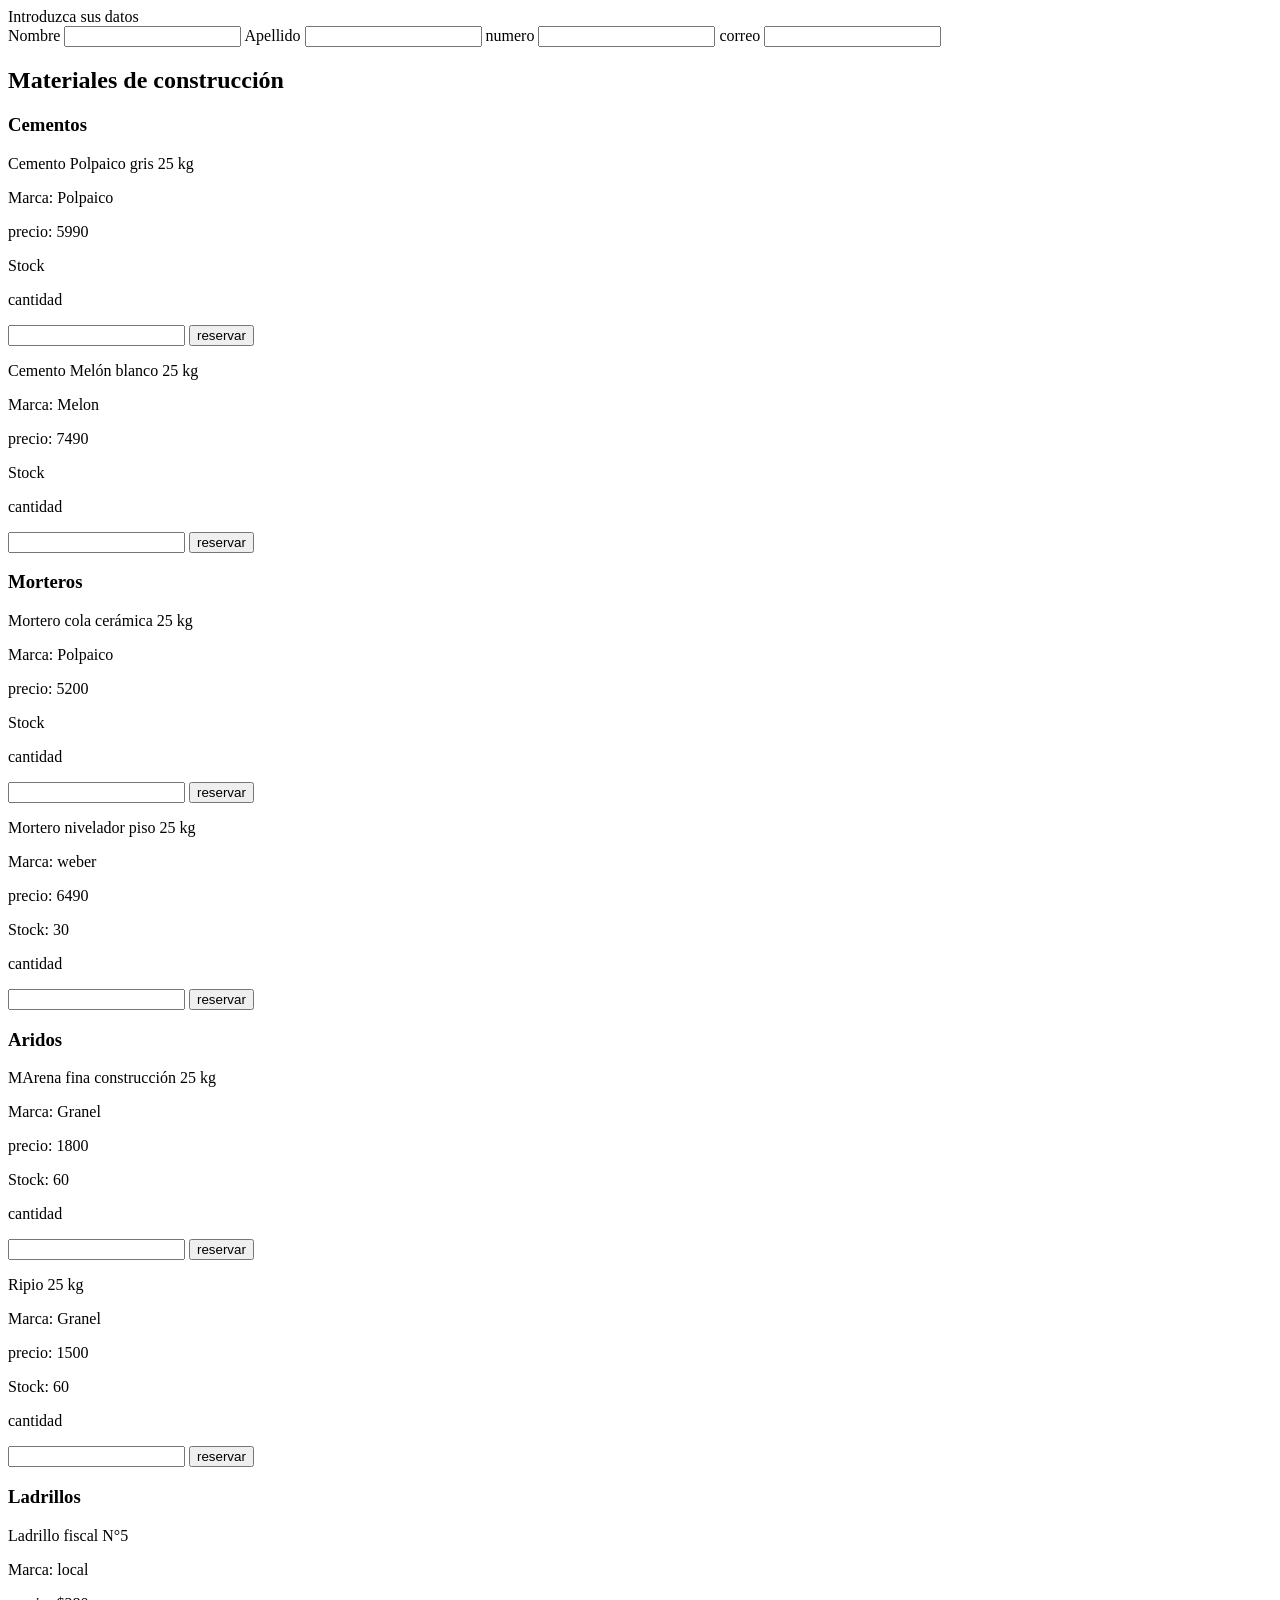
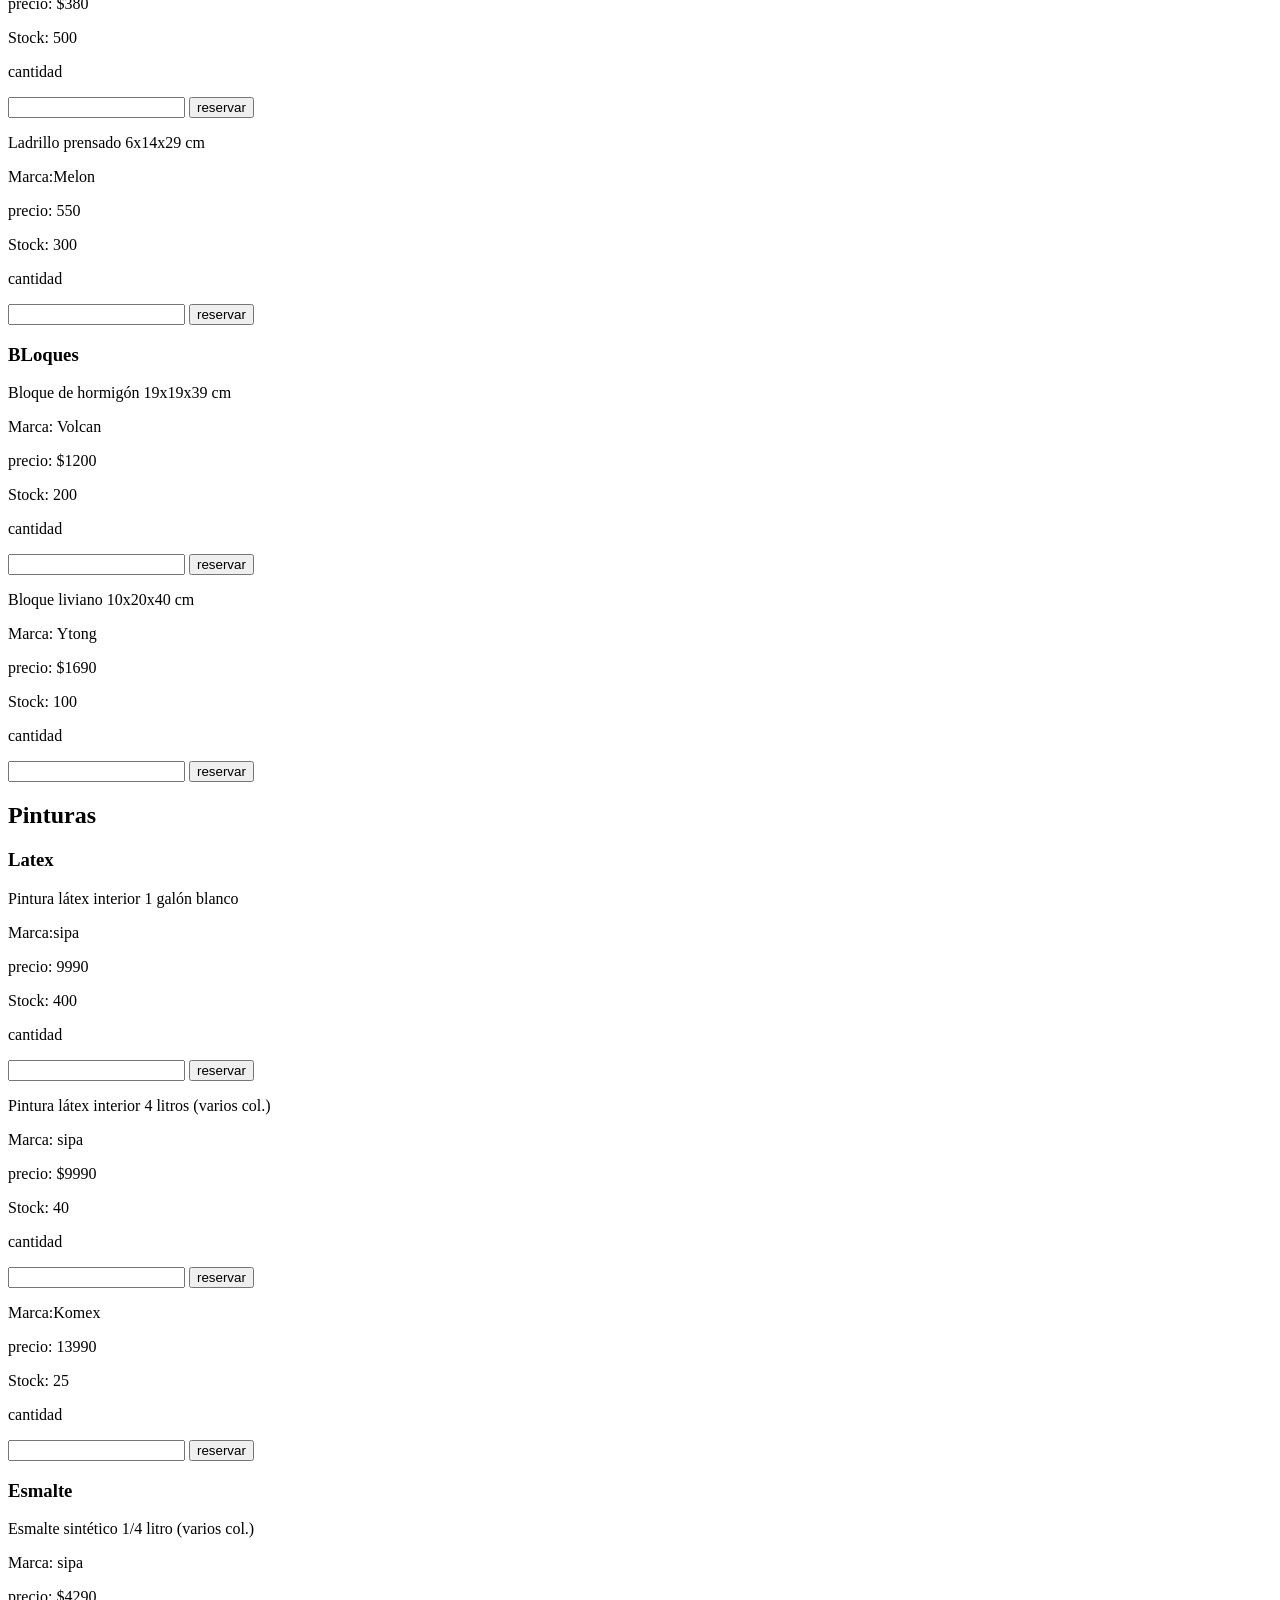
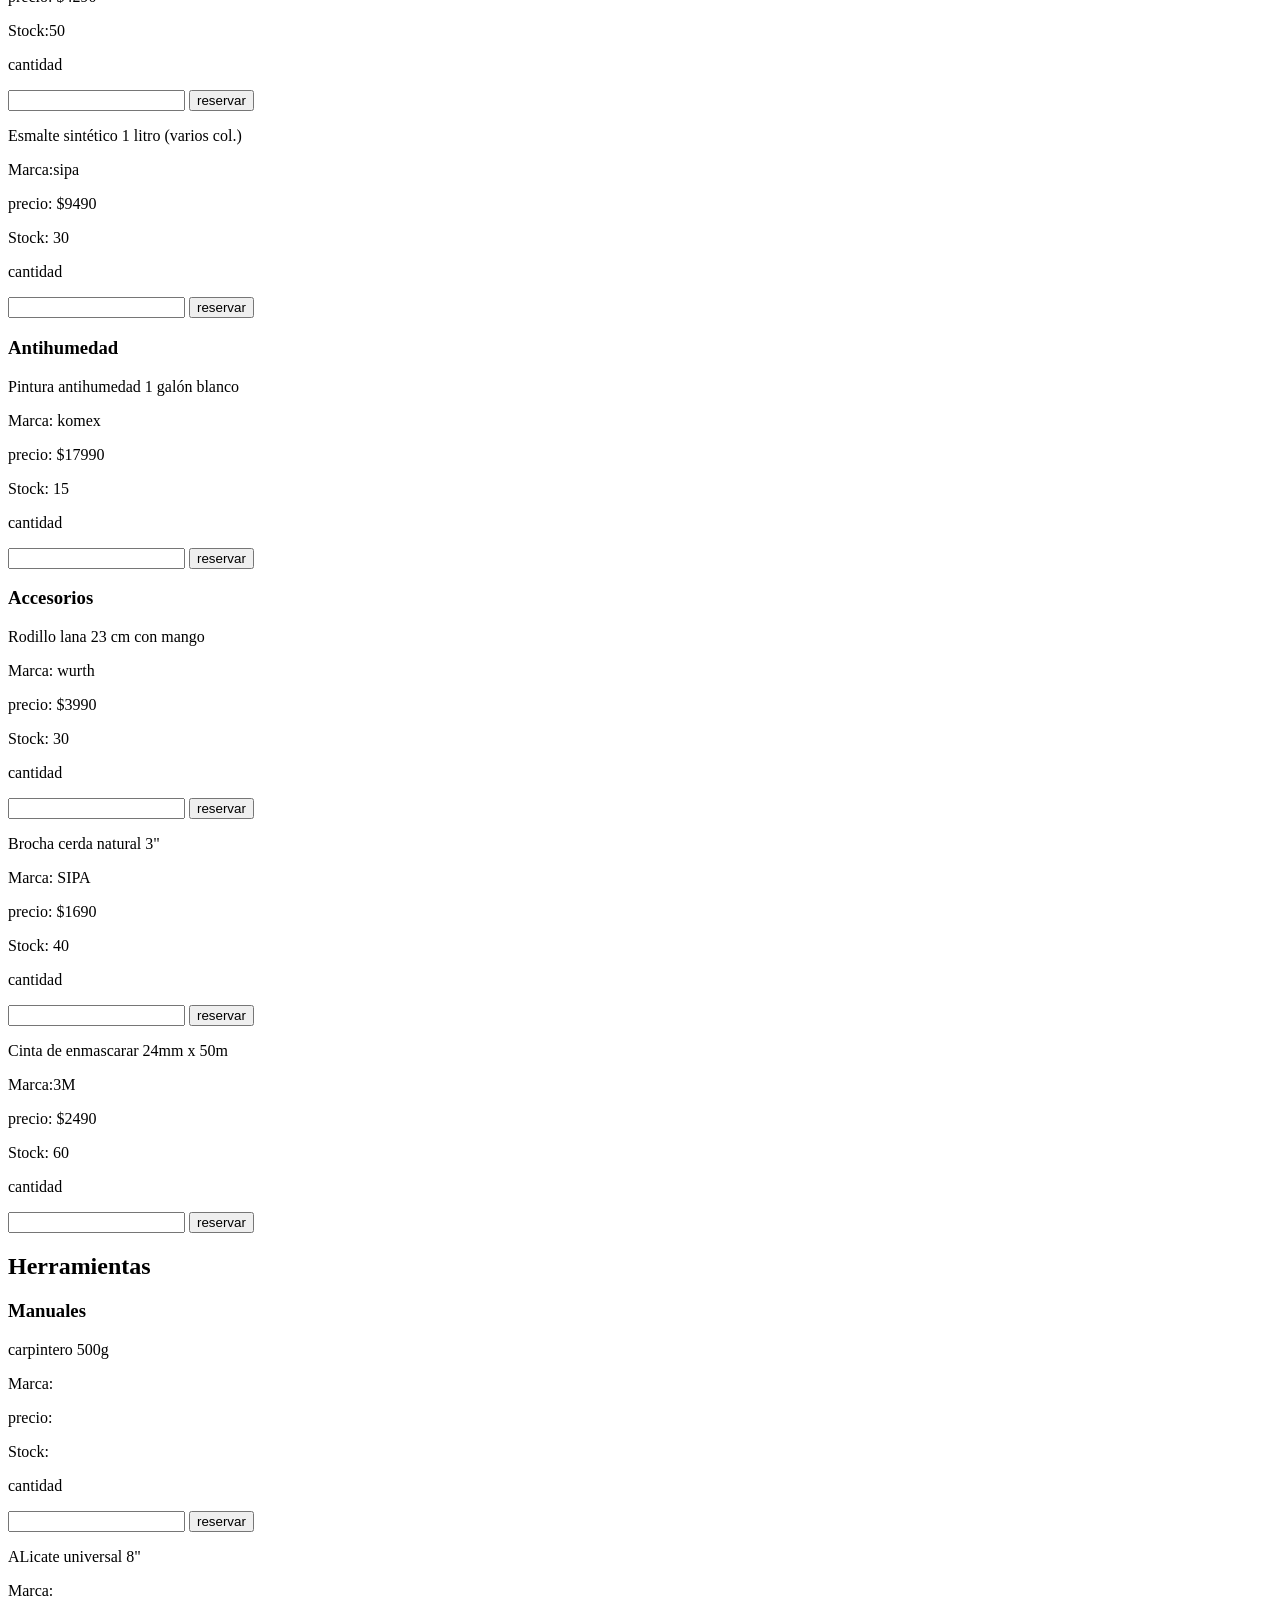
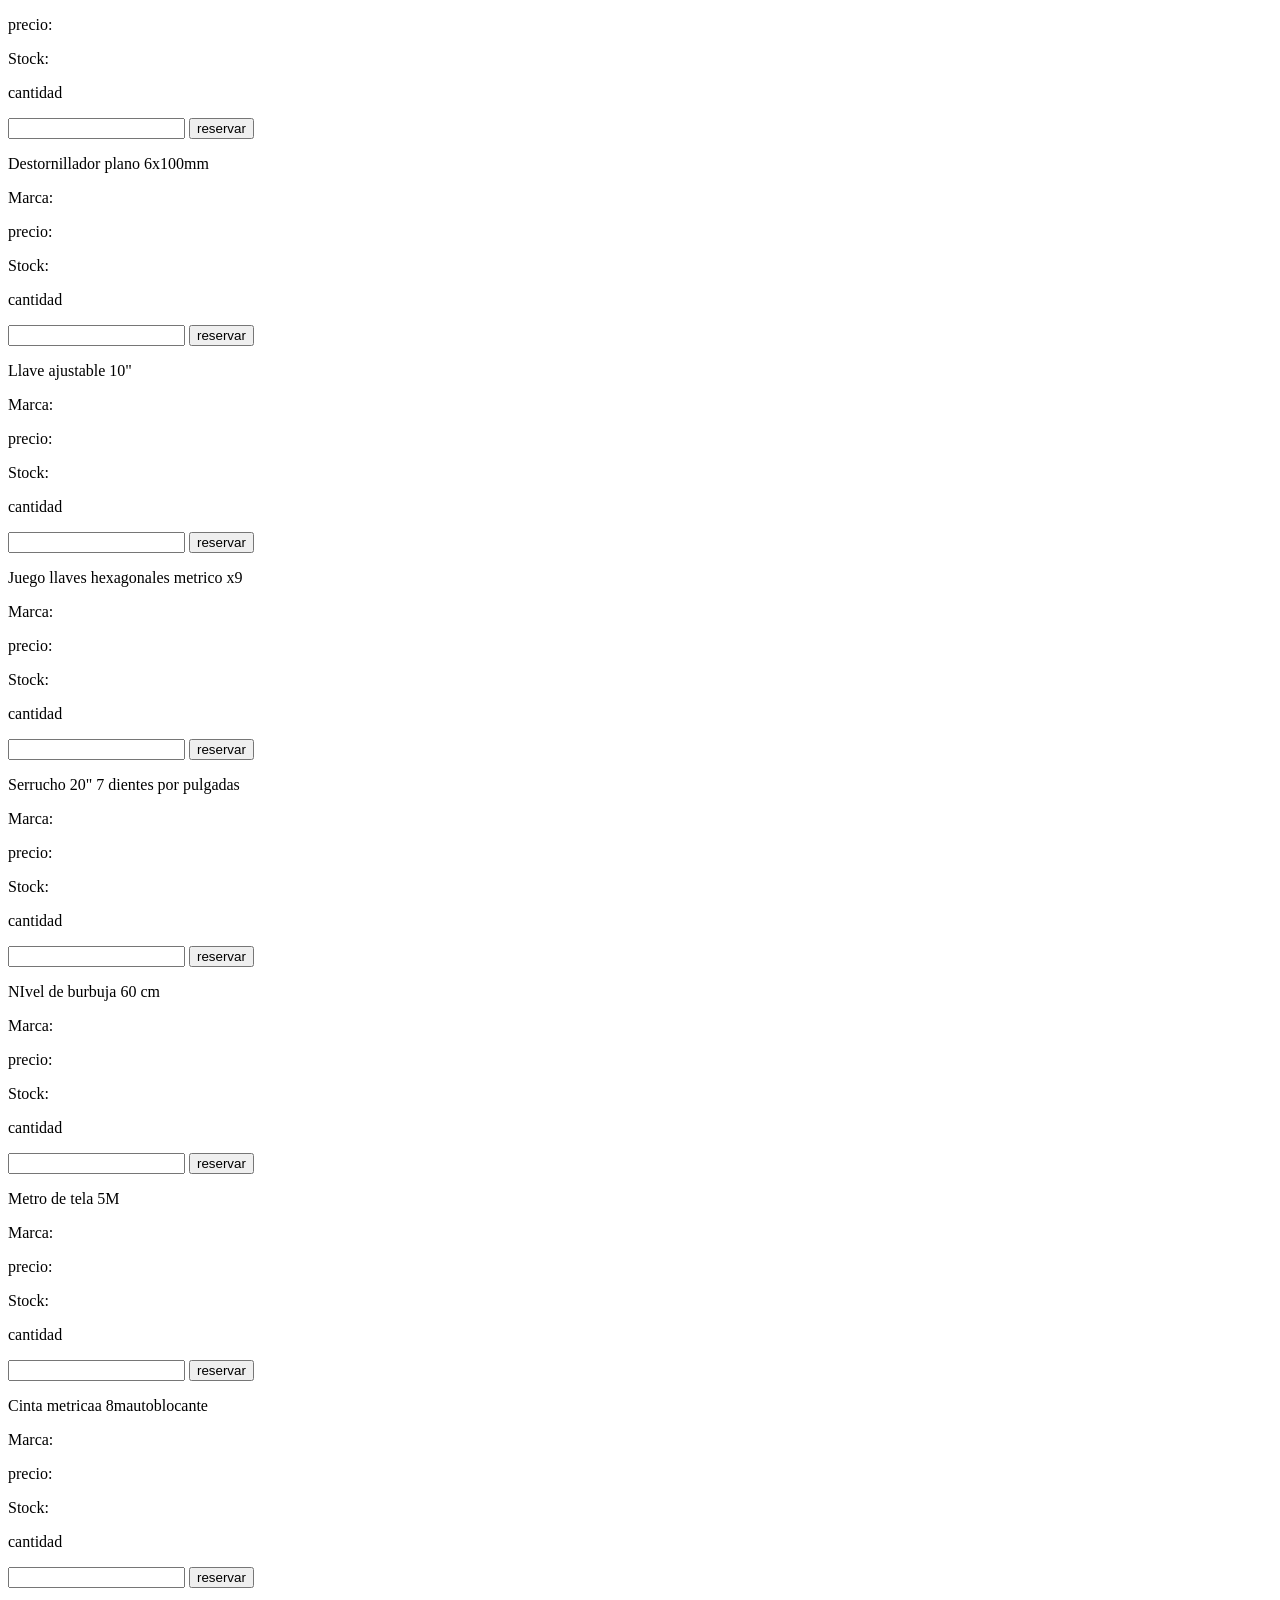
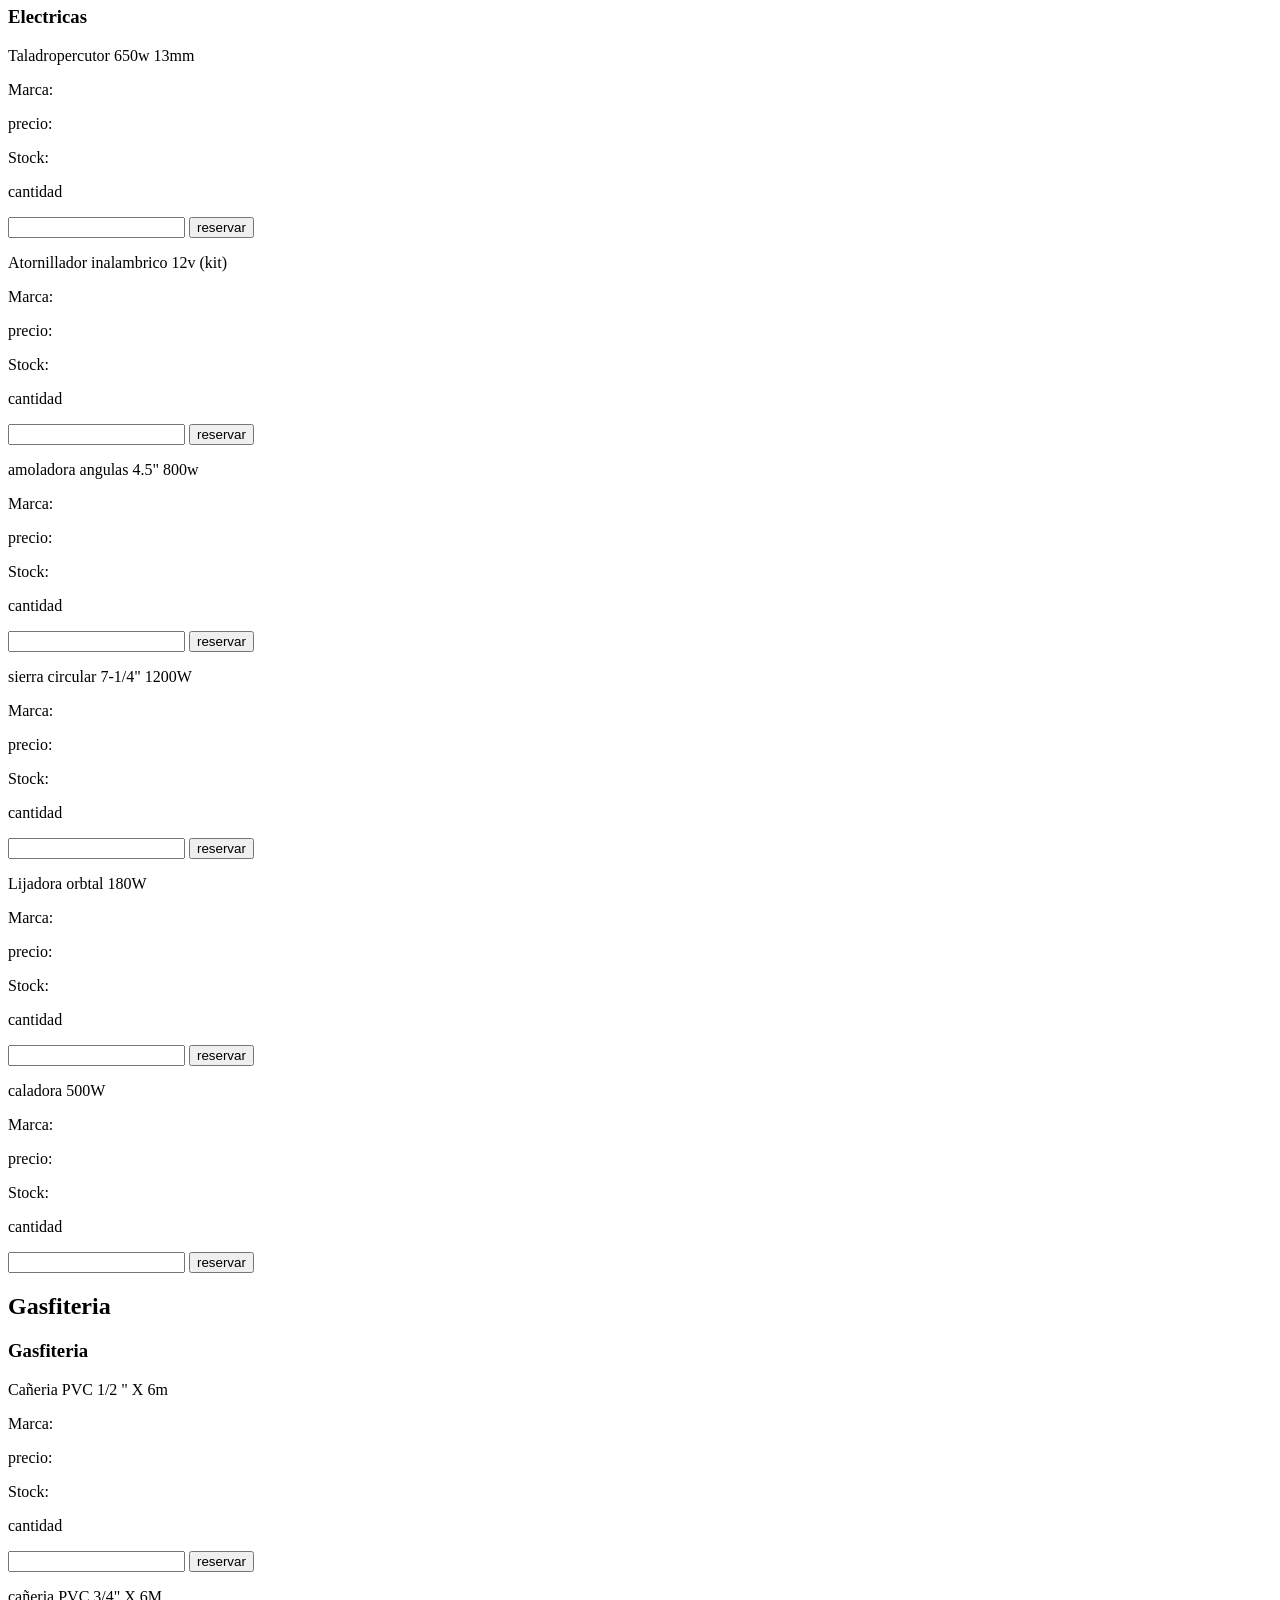
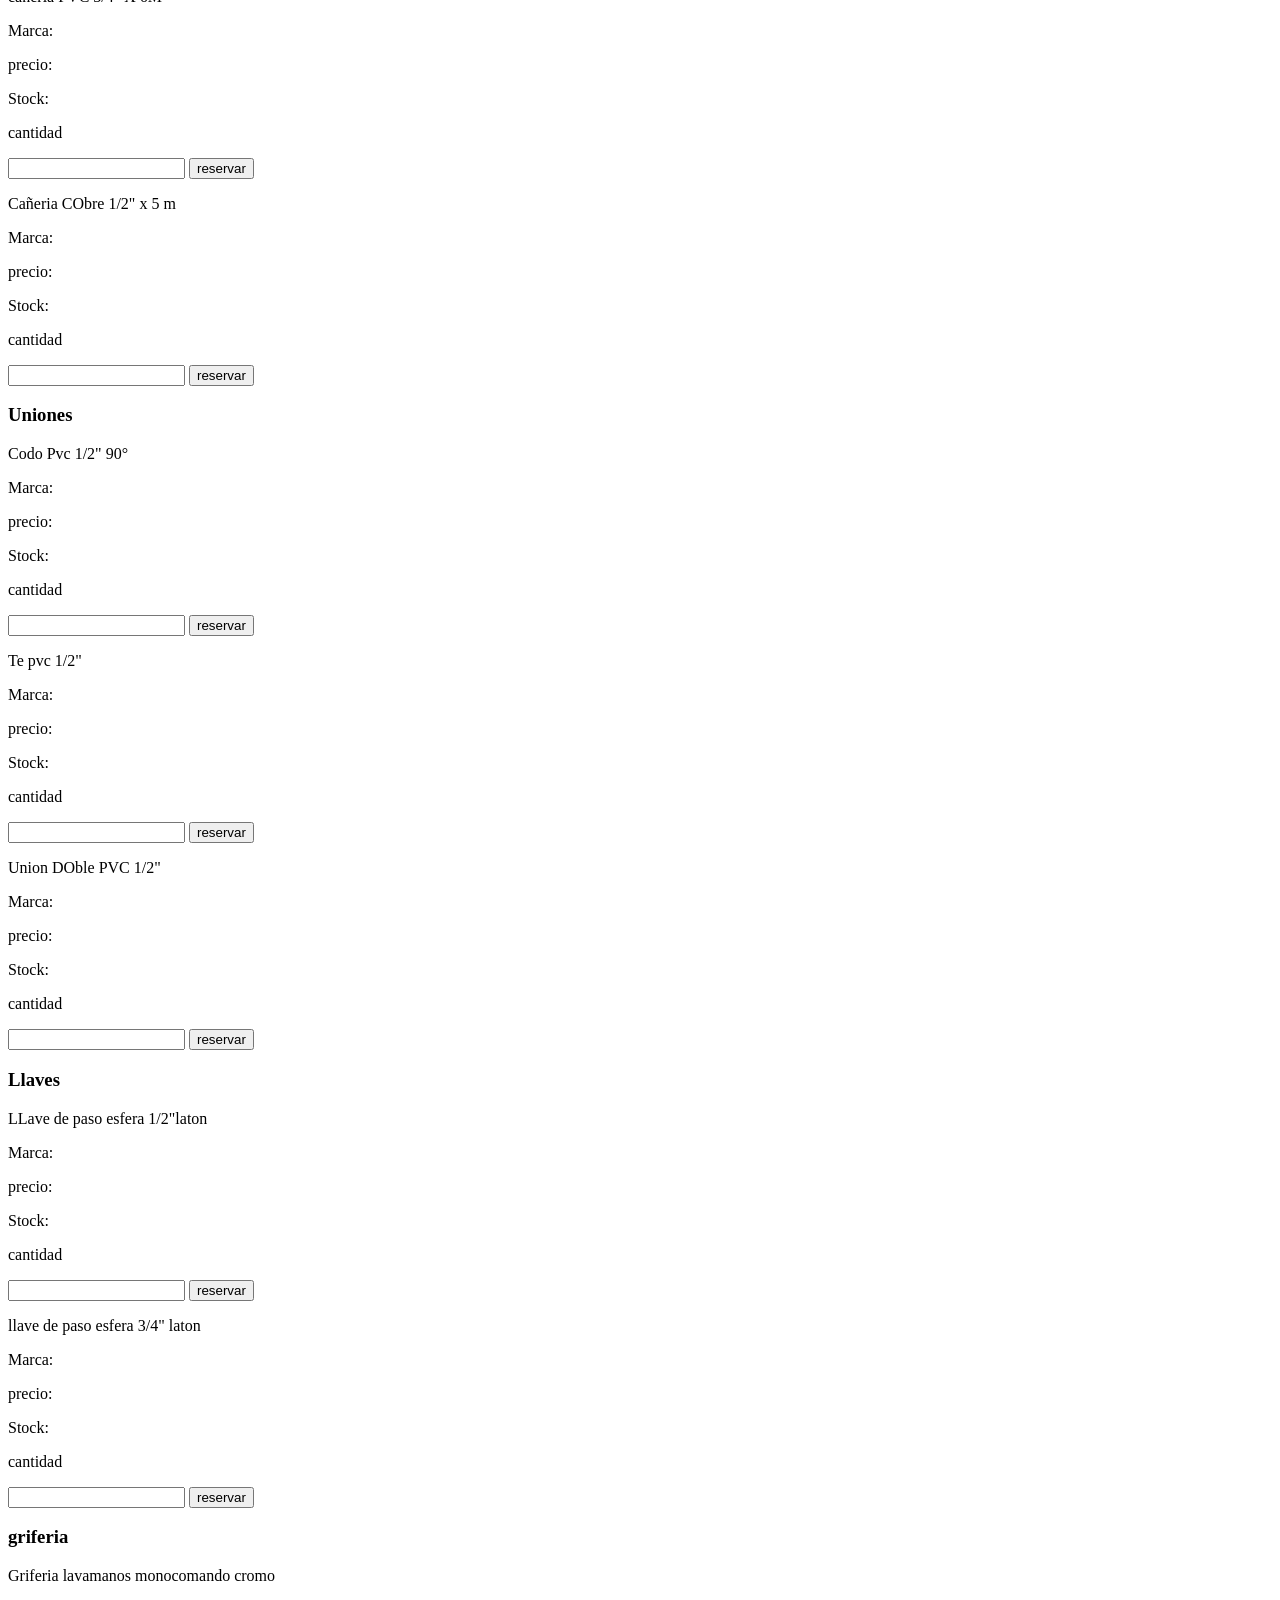
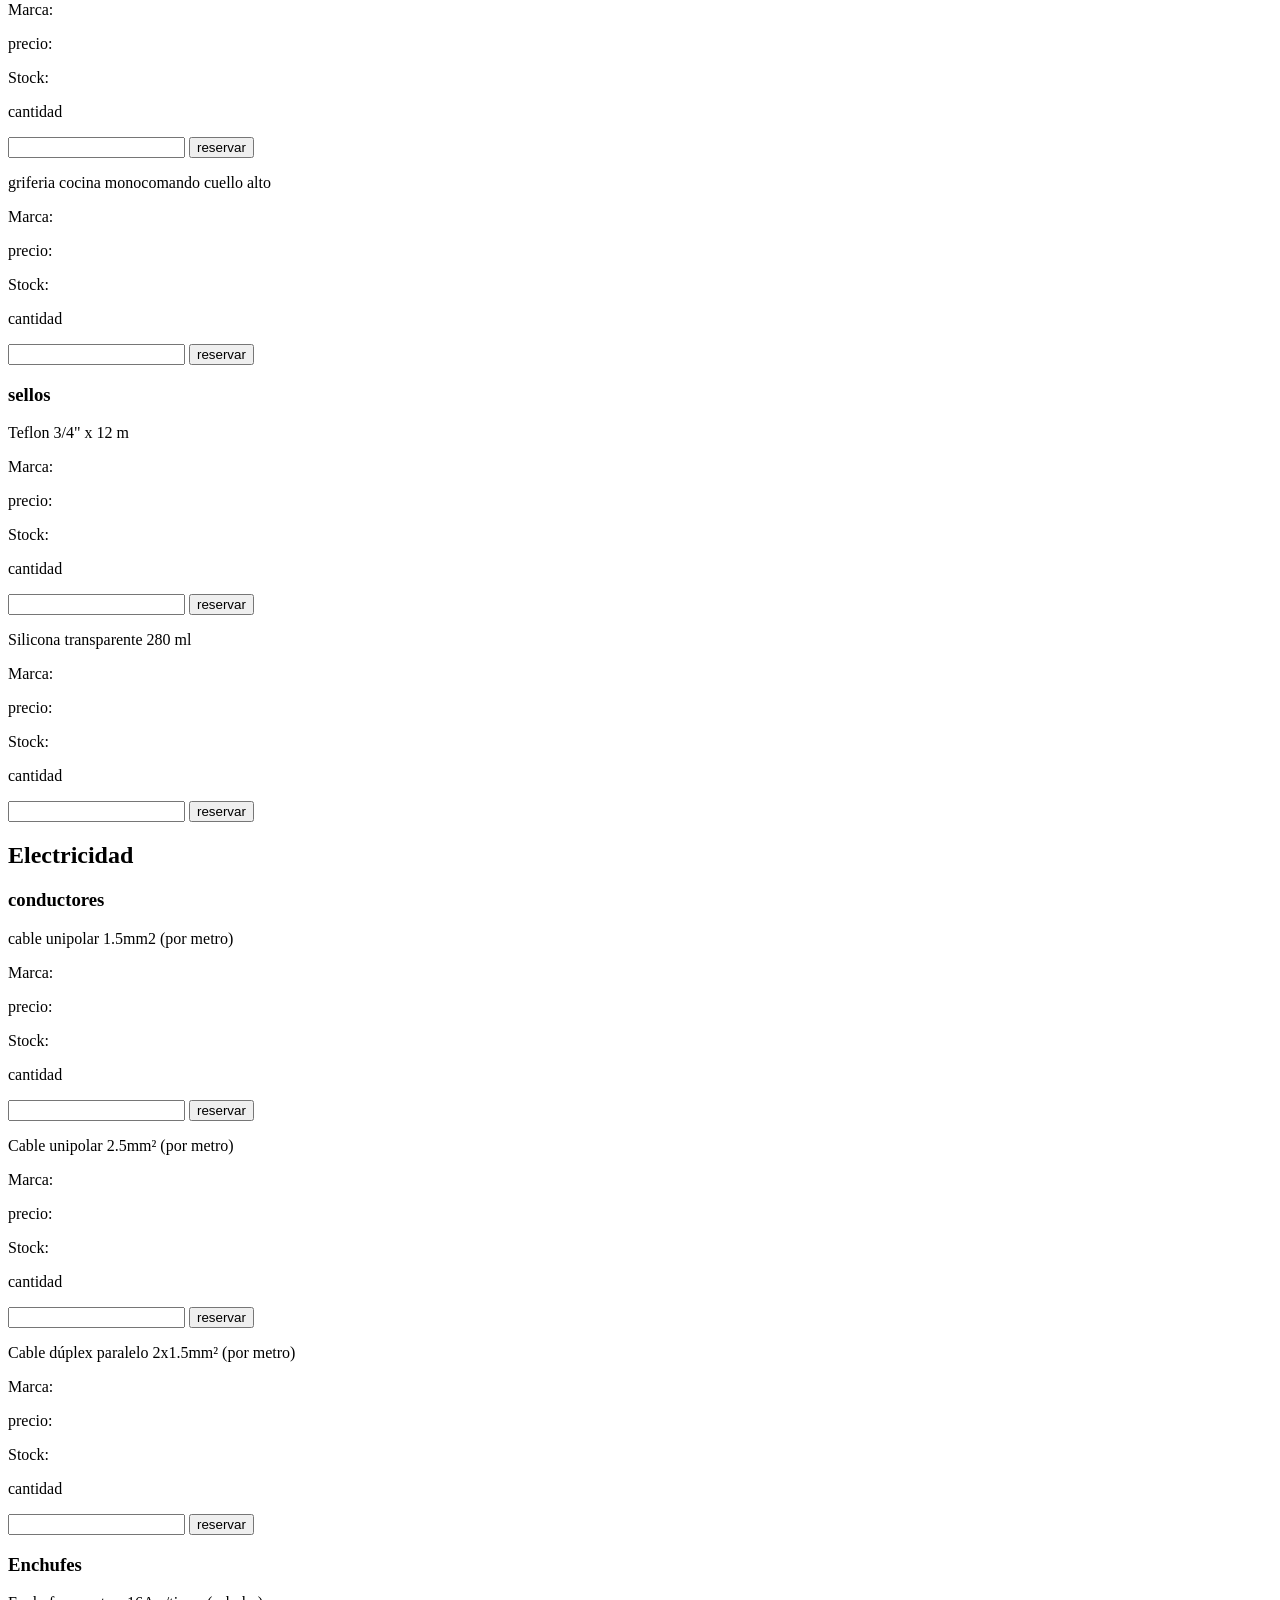
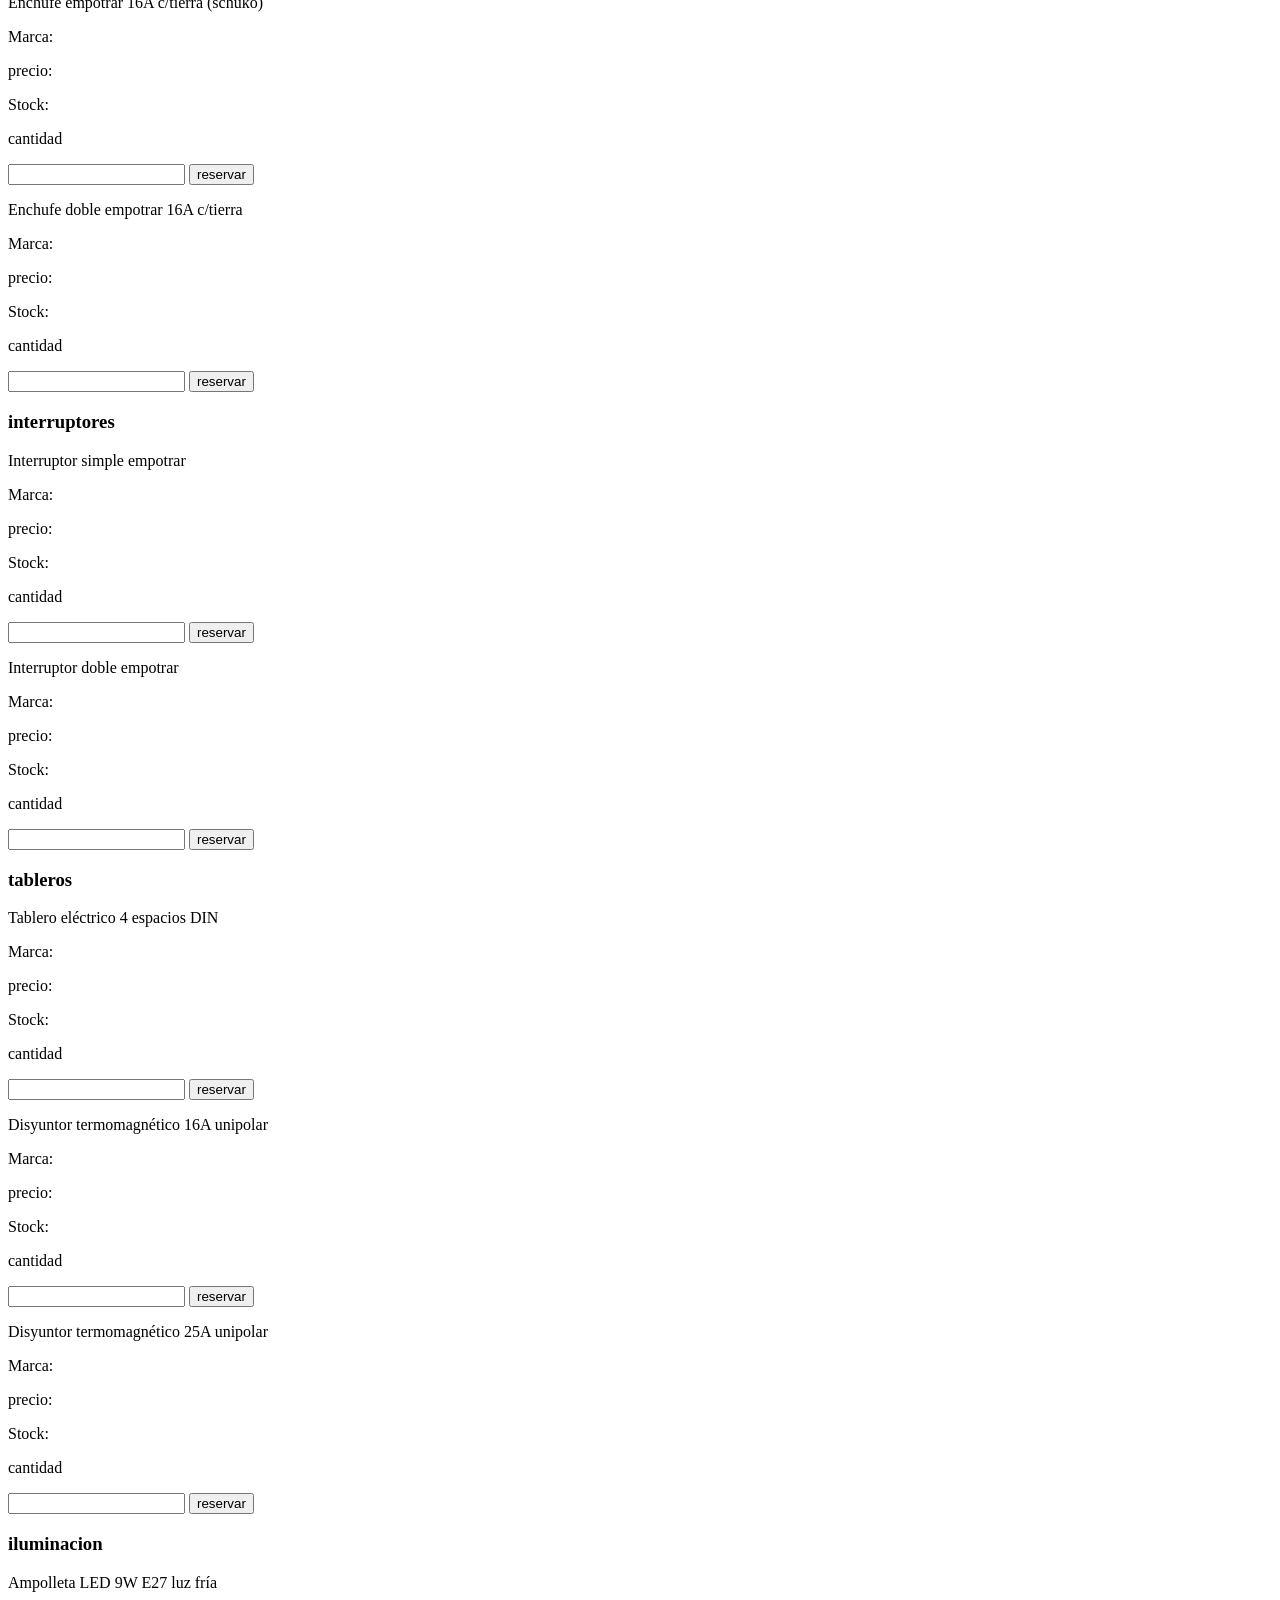
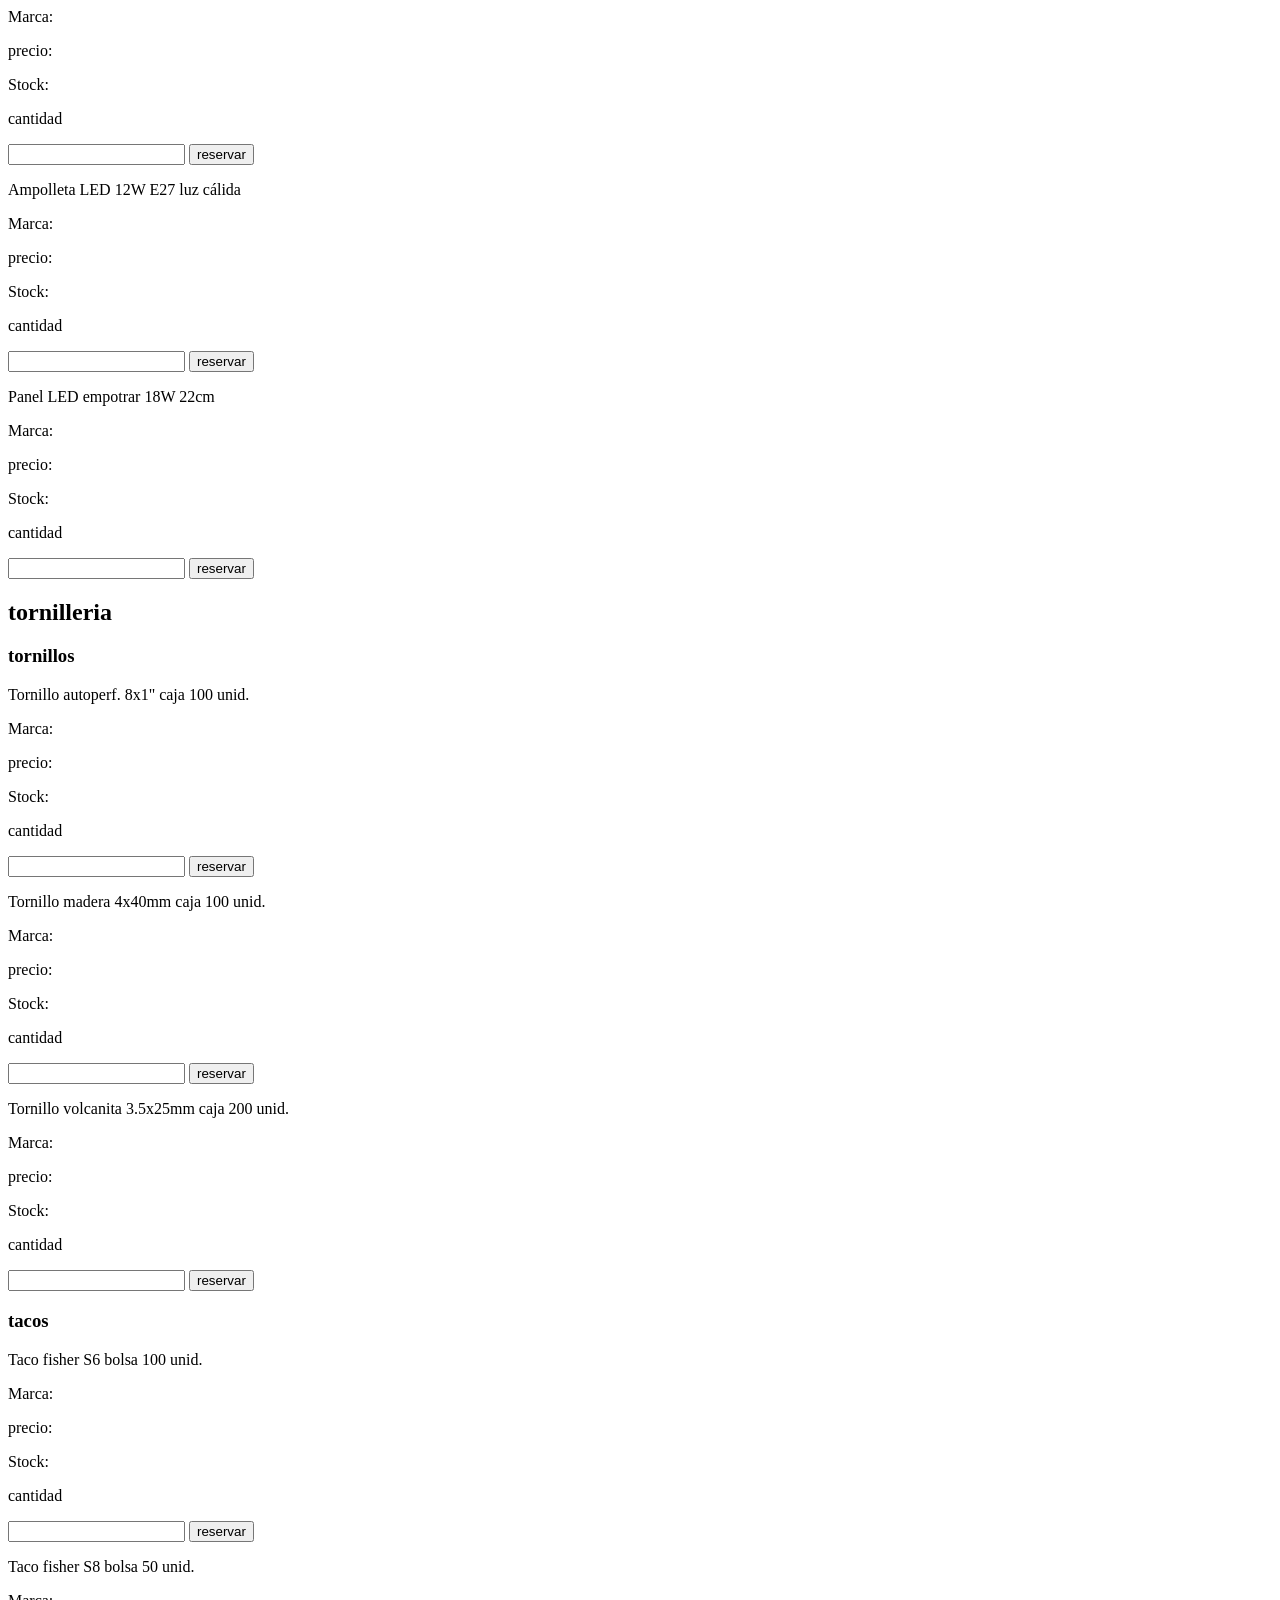
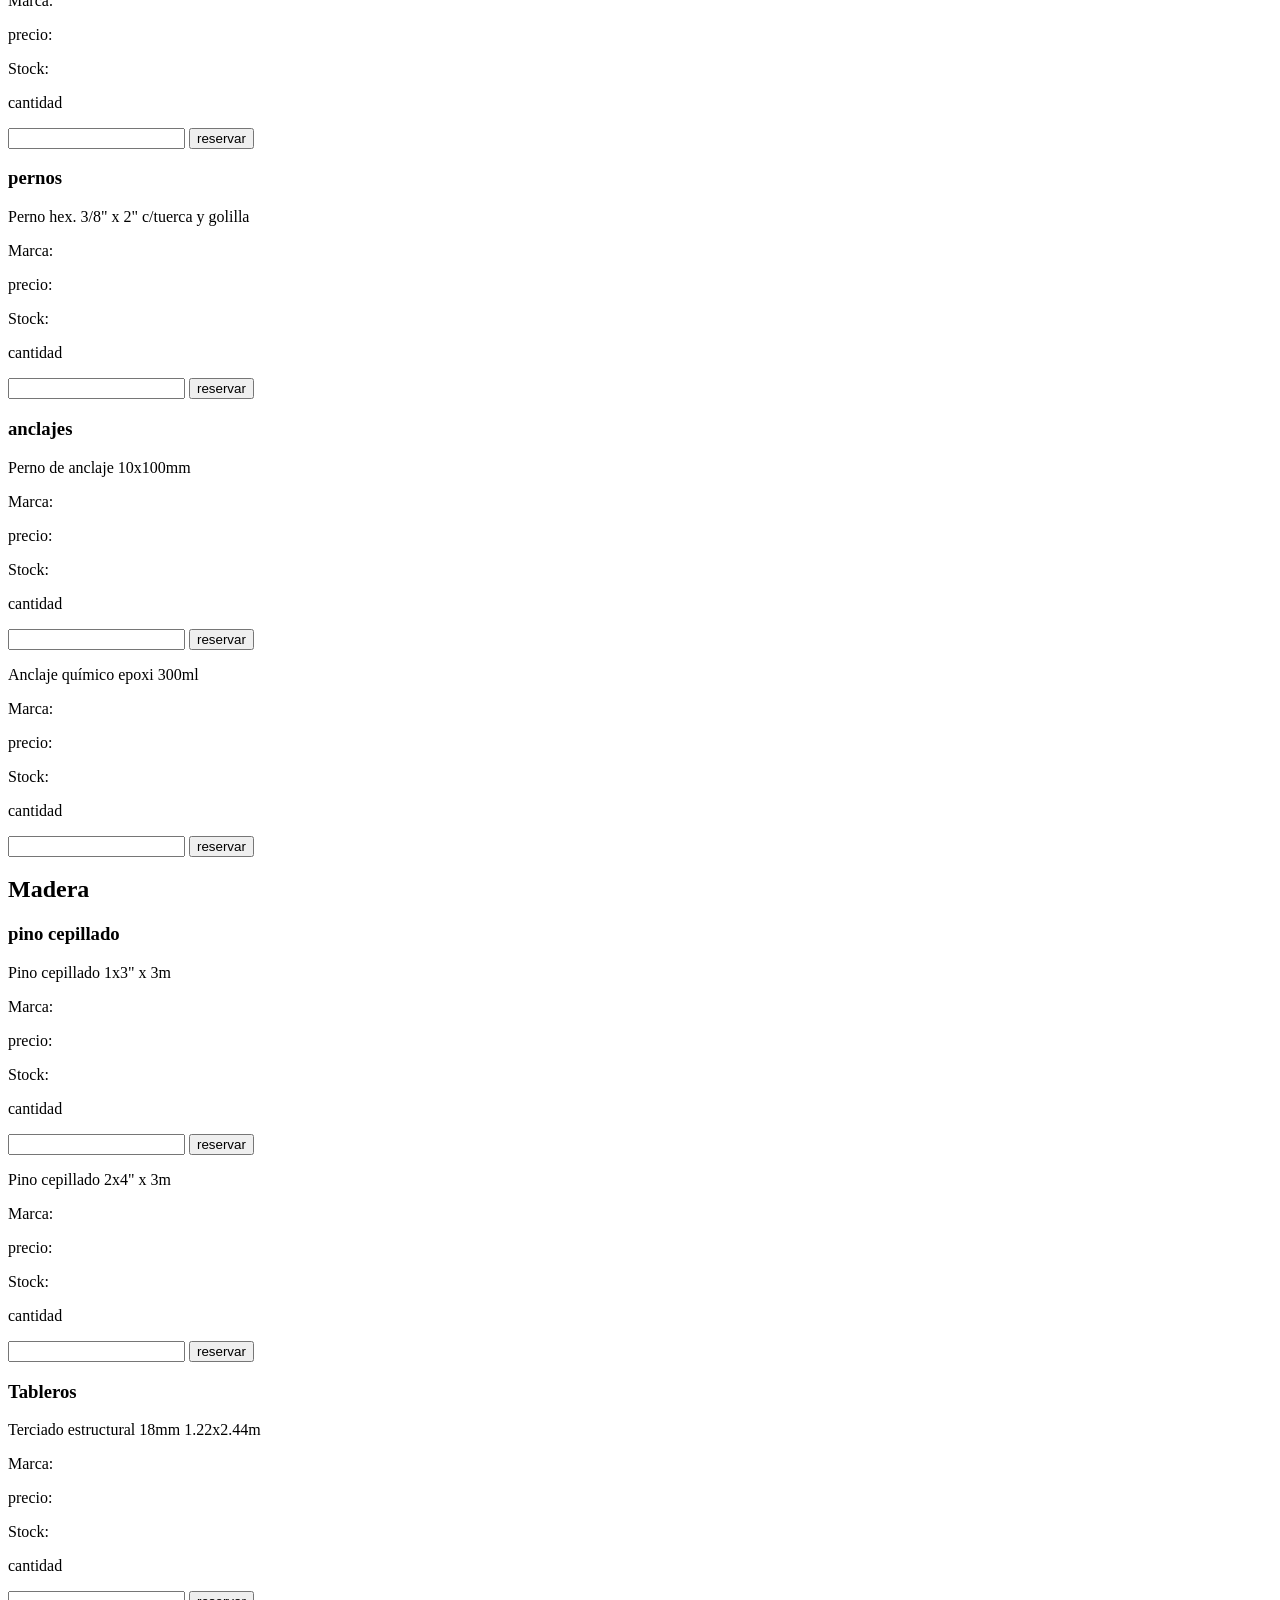
==== producto.html @ 6af1e303 "cuerpo de producto, traspaso de datos desde la bd, comienza css" ====
<!DOCTYPE html>
<html lang="es">

<head>
    <meta charset="UTF-8">
    <meta name="viewport" content="width=device-width, initial-scale=1.0">
    <link rel="stylesheet" href="css/style.css">
    <title>pokeMarket</title>
</head>

<body>
    <main>
        <section>
            <label> Introduzca sus datos </label>
            <form class="forma">
                <label for="nombre">Nombre</label>
                <input type="text" id="nombre" name="nombre">
                <label for="Apellido">Apellido</label>
                <input type="text" id="Apellido" name="Apellido">
                <label for="numero">numero</label>
                <input type="number" id="numero" name="numero">
                <label for="correo">correo</label>
                <input type="email" id="correo" name="correo">
            </form>
        </section>
        <h2> Materiales de construcción </h2>
        <section class="contenedor1">
            <section class="cementos">
                <h3> Cementos </h3>
                <section>
                    <article id=cemento1 name="cemento1">
                        <P> Cemento Polpaico gris 25 kg </P>
                        <p> Marca: Polpaico</p>
                        <p> precio: 5990 </p>
                        <p> Stock </p>
                        <p>cantidad</p>
                        <input type="number" id="cantidad" name="cantidad">
                        <button type="submit" name="boton1"> reservar </button>
                    </article>
                    <article id=cemento2 name="cemento2">
                        <P> Cemento Melón blanco 25 kg</P>
                        <p> Marca: Melon</p>
                        <p> precio: 7490 </p>
                        <p> Stock </p>
                        <p>cantidad</p>
                        <input type="number" id="cantidad" name="cantidad">
                        <button type="submit" name="boton1"> reservar </button>
                    </article>
                </section>
            </section>

            <section class="mortero">
                <h3>Morteros </h3>
                <section class="segunda">
                    <article id="mortero1" name="mortero1">
                        <P> Mortero cola cerámica 25 kg </P>
                        <p> Marca: Polpaico</p>
                        <p> precio: 5200 </p>
                        <p> Stock </p>
                        <p>cantidad</p>
                        <input type="number" id="cantidad" name="cantidad">
                        <button type="submit" name="boton1"> reservar </button>
                    </article>
                    <article id=mortero2 name="mortero2">
                        <P> Mortero nivelador piso 25 kg</P>
                        <p> Marca: weber </p>
                        <p> precio: 6490 </p>
                        <p> Stock: 30 </p>
                        <p>cantidad</p>
                        <input type="number" id="cantidad" name="cantidad">
                        <button type="submit" name="boton1"> reservar </button>
                    </article>
                </section>
            </section>
            <section class="Aridos">
                <h3>Aridos </h3>
                <section id="tercera">
                    <article id="Arido" name="arido">
                        <P> MArena fina construcción 25 kg</P>
                        <p> Marca: Granel</p>
                        <p> precio: 1800 </p>
                        <p> Stock: 60 </p>
                        <p>cantidad</p>
                        <input type="number" id="cantidad" name="cantidad">
                        <button type="submit" name="boton1"> reservar </button>
                    </article>
                    <article id=arido2 name="arido2">
                        <P> Ripio 25 kg</P>
                        <p> Marca: Granel </p>
                        <p> precio: 1500 </p>
                        <p> Stock: 60 </p>
                        <p>cantidad</p>
                        <input type="number" id="cantidad" name="cantidad">
                        <button type="submit" name="boton1"> reservar </button>
                    </article>
                </section>
            </section>
            <section class="ladrillos">
                <h3>Ladrillos</h3>

                <section>
                    <article>
                        <P> Ladrillo fiscal N°5 </P>
                        <p> Marca: local </p>
                        <p> precio: $380 </p>
                        <p> Stock: 500 </p>
                        <p>cantidad</p>
                        <input type="number" id="cantidad" name="cantidad">
                        <button type="submit" name="boton1"> reservar </button>
                    </article>
                    <article>
                        <P> Ladrillo prensado 6x14x29 cm</P>
                        <p> Marca:Melon </p>
                        <p> precio: 550 </p>
                        <p> Stock: 300 </p>
                        <p>cantidad</p>
                        <input type="number" id="cantidad" name="cantidad">
                        <button type="submit" name="boton1"> reservar </button>
                    </article>
                    </article>
                </section>
            </section>
            <section class="bloques">
                <h3> BLoques </h3>
                <section>
                    <article>
                        <P> Bloque de hormigón 19x19x39 cm </P>
                        <p> Marca: Volcan</p>
                        <p> precio: $1200 </p>
                        <p> Stock: 200 </p>
                        <p>cantidad</p>
                        <input type="number" id="cantidad" name="cantidad">
                        <button type="submit" name="boton1"> reservar </button>
                    </article>
                    <article>
                        <P> Bloque liviano 10x20x40 cm</P>
                        <p> Marca: Ytong </p>
                        <p> precio: $1690 </p>
                        <p> Stock: 100 </p>
                        <p>cantidad</p>
                        <input type="number" id="cantidad" name="cantidad">
                        <button type="submit" name="boton1"> reservar </button>
                    </article>

                </section>
            </section>
        </section>
        <h2>Pinturas </h2>
        <section class="contenedor2">
            <section class="Latex">
                <h3>Latex</h3>
                <section>
                    <article>
                        <P> Pintura látex interior 1 galón blanco </P>
                        <p> Marca:sipa </p>
                        <p> precio: 9990 </p>
                        <p> Stock: 400 </p>
                        <p>cantidad</p>
                        <input type="number" id="cantidad" name="cantidad">
                        <button type="submit" name="boton1"> reservar </button>
                    </article>
                    <article>
                        <P> Pintura látex interior 4 litros (varios col.)</P>
                        <p> Marca: sipa </p>
                        <p> precio: $9990 </p>
                        <p> Stock: 40 </p>
                        <p>cantidad</p>
                        <input type="number" id="cantidad" name="cantidad">
                        <button type="submit" name="boton1"> reservar </button>
                    </article>
                    <article>
                        <P> </P>
                        <p> Marca:Komex </p>
                        <p> precio: 13990 </p>
                        <p> Stock: 25 </p>
                        <p>cantidad</p>
                        <input type="number" id="cantidad" name="cantidad">
                        <button type="submit" name="boton1"> reservar </button>
                    </article>
                </section>

            </section>
            <section class="esmalte">
                <h3>Esmalte</h3>
                <section>
                    <article>
                        <P> Esmalte sintético 1/4 litro (varios col.)</P>
                        <p> Marca: sipa</p>
                        <p> precio: $4290 </p>
                        <p> Stock:50 </p>
                        <p>cantidad</p>
                        <input type="number" id="cantidad" name="cantidad">
                        <button type="submit" name="boton1"> reservar </button>
                    </article>
                    <article>
                        <P>Esmalte sintético 1 litro (varios col.)</P>
                        <p> Marca:sipa </p>
                        <p> precio: $9490 </p>
                        <p> Stock: 30 </p>
                        <p>cantidad</p>
                        <input type="number" id="cantidad" name="cantidad">
                        <button type="submit" name="boton1"> reservar </button>
                    </article>
                </section>
            </section>
            <section>
                <h3>Antihumedad</h3>
                <section class="antihumedad">
                    <article>
                        <P> Pintura antihumedad 1 galón blanco</P>
                        <p> Marca: komex </p>
                        <p> precio: $17990 </p>
                        <p> Stock: 15 </p>
                        <p>cantidad</p>
                        <input type="number" id="cantidad" name="cantidad">
                        <button type="submit" name="boton1"> reservar </button>
                    </article>
                </section>

            </section>
            <section>
                <h3>Accesorios</h3>
                <section class="Accesorios">
                    <article>
                        <P> Rodillo lana 23 cm con mango</P>
                        <p> Marca: wurth </p>
                        <p> precio: $3990 </p>
                        <p> Stock: 30 </p>
                        <p>cantidad</p>
                        <input type="number" id="cantidad" name="cantidad">
                        <button type="submit" name="boton1"> reservar </button>
                    </article>
                    <article>
                        <P> Brocha cerda natural 3"</P>
                        <p> Marca: SIPA</p>
                        <p> precio: $1690 </p>
                        <p> Stock: 40 </p>
                        <p>cantidad</p>
                        <input type="number" id="cantidad" name="cantidad">
                        <button type="submit" name="boton1"> reservar </button>
                    </article>
                    <article>
                        <P> Cinta de enmascarar 24mm x 50m</P>
                        <p> Marca:3M </p>
                        <p> precio: $2490 </p>
                        <p> Stock: 60</p>
                        <p>cantidad</p>
                        <input type="number" id="cantidad" name="cantidad">
                        <button type="submit" name="boton1"> reservar </button>
                    </article>

                </section>
            </section>
        </section>
        <h2>Herramientas</h2>
        <section class=contenedor3>
            <section class="Manuales">
                <h3> Manuales </h3>
                <article>
                    <P> carpintero 500g</P>
                    <p> Marca: </p>
                    <p> precio: </p>
                    <p> Stock: </p>
                    <p>cantidad</p>
                    <input type="number" id="cantidad" name="cantidad">
                    <button type="submit" name="boton1"> reservar </button>
                </article>
                <article>
                    <P> ALicate universal 8"</P>
                    <p> Marca: </p>
                    <p> precio: </p>
                    <p> Stock: </p>
                    <p>cantidad</p>
                    <input type="number" id="cantidad" name="cantidad">
                    <button type="submit" name="boton1"> reservar </button>
                </article>
                <article>
                    <P> Destornillador plano 6x100mm</P>
                    <p> Marca: </p>
                    <p> precio: </p>
                    <p> Stock: </p>
                    <p>cantidad</p>
                    <input type="number" id="cantidad" name="cantidad">
                    <button type="submit" name="boton1"> reservar </button>
                </article>
                <article>
                    <P> Llave ajustable 10"</P>
                    <p> Marca: </p>
                    <p> precio: </p>
                    <p> Stock: </p>
                    <p>cantidad</p>
                    <input type="number" id="cantidad" name="cantidad">
                    <button type="submit" name="boton1"> reservar </button>
                </article>
                <article>
                    <P>Juego llaves hexagonales metrico x9 </P>
                    <p> Marca: </p>
                    <p> precio: </p>
                    <p> Stock: </p>
                    <p>cantidad</p>
                    <input type="number" id="cantidad" name="cantidad">
                    <button type="submit" name="boton1"> reservar </button>
                </article>
                <article>
                    <P> Serrucho 20" 7 dientes por pulgadas</P>
                    <p> Marca: </p>
                    <p> precio: </p>
                    <p> Stock: </p>
                    <p>cantidad</p>
                    <input type="number" id="cantidad" name="cantidad">
                    <button type="submit" name="boton1"> reservar </button>
                </article>
                <article>
                    <P>NIvel de burbuja 60 cm </P>
                    <p> Marca: </p>
                    <p> precio: </p>
                    <p> Stock: </p>
                    <p>cantidad</p>
                    <input type="number" id="cantidad" name="cantidad">
                    <button type="submit" name="boton1"> reservar </button>
                </article>
                <article>
                    <P> Metro de tela 5M</P>
                    <p> Marca: </p>
                    <p> precio: </p>
                    <p> Stock: </p>
                    <p>cantidad</p>
                    <input type="number" id="cantidad" name="cantidad">
                    <button type="submit" name="boton1"> reservar </button>
                </article>
                <article>
                    <P> Cinta metricaa 8mautoblocante</P>
                    <p> Marca: </p>
                    <p> precio: </p>
                    <p> Stock: </p>
                    <p>cantidad</p>
                    <input type="number" id="cantidad" name="cantidad">
                    <button type="submit" name="boton1"> reservar </button>
                </article>
            </section>
            <section class="electricas">
                <h3>Electricas</h3>
                <section>
                    <article>
                        <P> Taladropercutor 650w 13mm </P>
                        <p> Marca: </p>
                        <p> precio: </p>
                        <p> Stock: </p>
                        <p>cantidad</p>
                        <input type="number" id="cantidad" name="cantidad">
                        <button type="submit" name="boton1"> reservar </button>
                    </article>
                    <article>
                        <P> Atornillador inalambrico 12v (kit)</P>
                        <p> Marca: </p>
                        <p> precio: </p>
                        <p> Stock: </p>
                        <p>cantidad</p>
                        <input type="number" id="cantidad" name="cantidad">
                        <button type="submit" name="boton1"> reservar </button>
                    </article>
                    <article>
                        <P> amoladora angulas 4.5" 800w </P>
                        <p> Marca: </p>
                        <p> precio: </p>
                        <p> Stock: </p>
                        <p>cantidad</p>
                        <input type="number" id="cantidad" name="cantidad">
                        <button type="submit" name="boton1"> reservar </button>
                    </article>
                    <article>
                        <P>sierra circular 7-1/4" 1200W </P>
                        <p> Marca: </p>
                        <p> precio: </p>
                        <p> Stock: </p>
                        <p>cantidad</p>
                        <input type="number" id="cantidad" name="cantidad">
                        <button type="submit" name="boton1"> reservar </button>
                    </article>
                    <article>
                        <P> Lijadora orbtal 180W</P>
                        <p> Marca: </p>
                        <p> precio: </p>
                        <p> Stock: </p>
                        <p>cantidad</p>
                        <input type="number" id="cantidad" name="cantidad">
                        <button type="submit" name="boton1"> reservar </button>
                    </article>
                    <article>
                        <P> caladora 500W</P>
                        <p> Marca: </p>
                        <p> precio: </p>
                        <p> Stock: </p>
                        <p>cantidad</p>
                        <input type="number" id="cantidad" name="cantidad">
                        <button type="submit" name="boton1"> reservar </button>
                    </article>

                </section>
            </section>
        </section>
        <h2>Gasfiteria</h2>
        <section class="contenedor4">
            <section class="tuberias">
                <h3>Gasfiteria</h3>
                <section>
                    <article>
                        <P> Cañeria PVC 1/2 " X 6m</P>
                        <p> Marca: </p>
                        <p> precio: </p>
                        <p> Stock: </p>
                        <p>cantidad</p>
                        <input type="number" id="cantidad" name="cantidad">
                        <button type="submit" name="boton1"> reservar </button>
                    </article>
                    <article>
                        <P> cañeria PVC 3/4" X 6M</P>
                        <p> Marca: </p>
                        <p> precio: </p>
                        <p> Stock: </p>
                        <p>cantidad</p>
                        <input type="number" id="cantidad" name="cantidad">
                        <button type="submit" name="boton1"> reservar </button>
                    </article>
                    <article>
                        <P> Cañeria CObre 1/2" x 5 m </P>
                        <p> Marca: </p>
                        <p> precio: </p>
                        <p> Stock: </p>
                        <p>cantidad</p>
                        <input type="number" id="cantidad" name="cantidad">
                        <button type="submit" name="boton1"> reservar </button>
                    </article>
                </section>
            </section>
            <section class="uniones">
                <h3>Uniones</h3>
                <section>
                    <article>
                        <P> Codo Pvc 1/2" 90°</P>
                        <p> Marca: </p>
                        <p> precio: </p>
                        <p> Stock: </p>
                        <p>cantidad</p>
                        <input type="number" id="cantidad" name="cantidad">
                        <button type="submit" name="boton1"> reservar </button>
                    </article>
                    <article>
                        <P> Te pvc 1/2" </P>
                        <p> Marca: </p>
                        <p> precio: </p>
                        <p> Stock: </p>
                        <p>cantidad</p>
                        <input type="number" id="cantidad" name="cantidad">
                        <button type="submit" name="boton1"> reservar </button>
                    </article>
                    <article>
                        <P> Union DOble PVC 1/2"</P>
                        <p> Marca: </p>
                        <p> precio: </p>
                        <p> Stock: </p>
                        <p>cantidad</p>
                        <input type="number" id="cantidad" name="cantidad">
                        <button type="submit" name="boton1"> reservar </button>
                    </article>
                </section>

            </section>
            <section class="llaves">
                <h3>Llaves</h3>
                <section>
                    <article>
                        <P> LLave de paso esfera 1/2"laton</P>
                        <p> Marca: </p>
                        <p> precio: </p>
                        <p> Stock: </p>
                        <p>cantidad</p>
                        <input type="number" id="cantidad" name="cantidad">
                        <button type="submit" name="boton1"> reservar </button>
                    </article>
                    <article>
                        <P> llave de paso esfera 3/4" laton</P>
                        <p> Marca: </p>
                        <p> precio: </p>
                        <p> Stock: </p>
                        <p>cantidad</p>
                        <input type="number" id="cantidad" name="cantidad">
                        <button type="submit" name="boton1"> reservar </button>
                    </article>
                </section>

            </section>
            <section class="griferia">
                <h3>griferia</h3>
                <section>
                    <article>
                        <P> Griferia lavamanos monocomando cromo</P>
                        <p> Marca: </p>
                        <p> precio: </p>
                        <p> Stock: </p>
                        <p>cantidad</p>
                        <input type="number" id="cantidad" name="cantidad">
                        <button type="submit" name="boton1"> reservar </button>
                    </article>
                    <article>
                        <P>griferia cocina monocomando cuello alto </P>
                        <p> Marca: </p>
                        <p> precio: </p>
                        <p> Stock: </p>
                        <p>cantidad</p>
                        <input type="number" id="cantidad" name="cantidad">
                        <button type="submit" name="boton1"> reservar </button>
                    </article>
                </section>

            </section>
            <section class="sellos">
                <h3>sellos</h3>
                <section>
                    <article>
                        <P> Teflon 3/4" x 12 m</P>
                        <p> Marca: </p>
                        <p> precio: </p>
                        <p> Stock: </p>
                        <p>cantidad</p>
                        <input type="number" id="cantidad" name="cantidad">
                        <button type="submit" name="boton1"> reservar </button>
                    </article>
                    <article>
                        <P> Silicona transparente 280 ml </P>
                        <p> Marca: </p>
                        <p> precio: </p>
                        <p> Stock: </p>
                        <p>cantidad</p>
                        <input type="number" id="cantidad" name="cantidad">
                        <button type="submit" name="boton1"> reservar </button>
                    </article>
                </section>
            </section>

        </section>
        <section class="contenedor5">
            <h2>Electricidad</h2>
            <section class="conductores">
                <h3>conductores</h3>
                <section>
                    <article>
                        <P> cable unipolar 1.5mm2 (por metro)</P>
                        <p> Marca: </p>
                        <p> precio: </p>
                        <p> Stock: </p>
                        <p>cantidad</p>
                        <input type="number" id="cantidad" name="cantidad">
                        <button type="submit" name="boton1"> reservar </button>
                    </article>
                    <article>
                        <P> Cable unipolar 2.5mm² (por metro)</P>
                        <p> Marca: </p>
                        <p> precio: </p>
                        <p> Stock: </p>
                        <p>cantidad</p>
                        <input type="number" id="cantidad" name="cantidad">
                        <button type="submit" name="boton1"> reservar </button>
                    </article>
                    <article>
                        <P> Cable dúplex paralelo 2x1.5mm² (por metro)</P>
                        <p> Marca: </p>
                        <p> precio: </p>
                        <p> Stock: </p>
                        <p>cantidad</p>
                        <input type="number" id="cantidad" name="cantidad">
                        <button type="submit" name="boton1"> reservar </button>
                    </article>
                </section>

            </section>
            <section class="enchufes">
                <h3>Enchufes</h3>
                <section>
                    <article>
                        <P> Enchufe empotrar 16A c/tierra (schuko)</P>
                        <p> Marca: </p>
                        <p> precio: </p>
                        <p> Stock: </p>
                        <p>cantidad</p>
                        <input type="number" id="cantidad" name="cantidad">
                        <button type="submit" name="boton1"> reservar </button>
                    </article>
                    <article>
                        <P> Enchufe doble empotrar 16A c/tierra</P>
                        <p> Marca: </p>
                        <p> precio: </p>
                        <p> Stock: </p>
                        <p>cantidad</p>
                        <input type="number" id="cantidad" name="cantidad">
                        <button type="submit" name="boton1"> reservar </button>
                    </article>
                </section>

            </section>
            <section class="interruptores">
                <h3>interruptores</h3>
                <section>
                    <article>
                        <P>Interruptor simple empotrar </P>
                        <p> Marca: </p>
                        <p> precio: </p>
                        <p> Stock: </p>
                        <p>cantidad</p>
                        <input type="number" id="cantidad" name="cantidad">
                        <button type="submit" name="boton1"> reservar </button>
                    </article>
                    <article>
                        <P>Interruptor doble empotrar </P>
                        <p> Marca: </p>
                        <p> precio: </p>
                        <p> Stock: </p>
                        <p>cantidad</p>
                        <input type="number" id="cantidad" name="cantidad">
                        <button type="submit" name="boton1"> reservar </button>
                    </article>
                </section>

            </section>
            <section class="tableros ">
                <h3>tableros</h3>
                <section>
                    <article>
                        <P> Tablero eléctrico 4 espacios DIN</P>
                        <p> Marca: </p>
                        <p> precio: </p>
                        <p> Stock: </p>
                        <p>cantidad</p>
                        <input type="number" id="cantidad" name="cantidad">
                        <button type="submit" name="boton1"> reservar </button>
                    </article>
                    <article>
                        <P>Disyuntor termomagnético 16A unipolar</P>
                        <p> Marca: </p>
                        <p> precio: </p>
                        <p> Stock: </p>
                        <p>cantidad</p>
                        <input type="number" id="cantidad" name="cantidad">
                        <button type="submit" name="boton1"> reservar </button>
                    </article>
                    <article>
                        <P> Disyuntor termomagnético 25A unipolar</P>
                        <p> Marca: </p>
                        <p> precio: </p>
                        <p> Stock: </p>
                        <p>cantidad</p>
                        <input type="number" id="cantidad" name="cantidad">
                        <button type="submit" name="boton1"> reservar </button>
                    </article>
                </section>
            </section>
            <section class="iluminacion">
                <h3>iluminacion</h3>
                <section>
                    <article>
                        <P> Ampolleta LED 9W E27 luz fría</P>
                        <p> Marca: </p>
                        <p> precio: </p>
                        <p> Stock: </p>
                        <p>cantidad</p>
                        <input type="number" id="cantidad" name="cantidad">
                        <button type="submit" name="boton1"> reservar </button>
                    </article>
                    <article>
                        <P> Ampolleta LED 12W E27 luz cálida </P>
                        <p> Marca: </p>
                        <p> precio: </p>
                        <p> Stock: </p>
                        <p>cantidad</p>
                        <input type="number" id="cantidad" name="cantidad">
                        <button type="submit" name="boton1"> reservar </button>
                    </article>
                    <article>
                        <P> Panel LED empotrar 18W 22cm </P>
                        <p> Marca: </p>
                        <p> precio: </p>
                        <p> Stock: </p>
                        <p>cantidad</p>
                        <input type="number" id="cantidad" name="cantidad">
                        <button type="submit" name="boton1"> reservar </button>
                    </article>
                </section>

            </section>
        </section>
        <section class="contenedor6">
            <h2>tornilleria</h2>
            <section class="tornillos">
                <h3>tornillos</h3>
                <section>
                    <article>
                        <P> Tornillo autoperf. 8x1" caja 100 unid.</P>
                        <p> Marca: </p>
                        <p> precio: </p>
                        <p> Stock: </p>
                        <p>cantidad</p>
                        <input type="number" id="cantidad" name="cantidad">
                        <button type="submit" name="boton1"> reservar </button>
                    </article>
                    <article>
                        <P> Tornillo madera 4x40mm caja 100 unid. </P>
                        <p> Marca: </p>
                        <p> precio: </p>
                        <p> Stock: </p>
                        <p>cantidad</p>
                        <input type="number" id="cantidad" name="cantidad">
                        <button type="submit" name="boton1"> reservar </button>
                    </article>
                    <article>
                        <P>Tornillo volcanita 3.5x25mm caja 200 unid. </P>
                        <p> Marca: </p>
                        <p> precio: </p>
                        <p> Stock: </p>
                        <p>cantidad</p>
                        <input type="number" id="cantidad" name="cantidad">
                        <button type="submit" name="boton1"> reservar </button>
                    </article>
                </section>

            </section>
            <section class="tacos">
                <h3>tacos</h3>
                <section>
                    <article>
                        <P> Taco fisher S6 bolsa 100 unid. </P>
                        <p> Marca: </p>
                        <p> precio: </p>
                        <p> Stock: </p>
                        <p>cantidad</p>
                        <input type="number" id="cantidad" name="cantidad">
                        <button type="submit" name="boton1"> reservar </button>
                    </article>
                    <article>
                        <P> Taco fisher S8 bolsa 50 unid.</P>
                        <p> Marca: </p>
                        <p> precio: </p>
                        <p> Stock: </p>
                        <p>cantidad</p>
                        <input type="number" id="cantidad" name="cantidad">
                        <button type="submit" name="boton1"> reservar </button>
                    </article>

                </section>

            </section>
            <section class="pernos">
                <h3>pernos</h3>
                <section>
                    <article>
                        <P> Perno hex. 3/8" x 2" c/tuerca y golilla</P>
                        <p> Marca: </p>
                        <p> precio: </p>
                        <p> Stock: </p>
                        <p>cantidad</p>
                        <input type="number" id="cantidad" name="cantidad">
                        <button type="submit" name="boton1"> reservar </button>
                    </article>
                </section>

            </section>
            <section class="anclajes">
                <h3>anclajes</h3>
                <section>
                    <article>
                        <P> Perno de anclaje 10x100mm</P>
                        <p> Marca: </p>
                        <p> precio: </p>
                        <p> Stock: </p>
                        <p>cantidad</p>
                        <input type="number" id="cantidad" name="cantidad">
                        <button type="submit" name="boton1"> reservar </button>
                    </article>
                    <article>
                        <P> Anclaje químico epoxi 300ml </P>
                        <p> Marca: </p>
                        <p> precio: </p>
                        <p> Stock: </p>
                        <p>cantidad</p>
                        <input type="number" id="cantidad" name="cantidad">
                        <button type="submit" name="boton1"> reservar </button>
                    </article>
                </section>

            </section>


        </section>
        <section class="contenedor7">
            <h2>Madera</h2>
            <section class="pino">
                <h3>pino cepillado</h3>
                <section>
                    <article>
                        <P> Pino cepillado 1x3" x 3m</P>
                        <p> Marca: </p>
                        <p> precio: </p>
                        <p> Stock: </p>
                        <p>cantidad</p>
                        <input type="number" id="cantidad" name="cantidad">
                        <button type="submit" name="boton1"> reservar </button>
                    </article>
                    <article>
                        <P> Pino cepillado 2x4" x 3m </P>
                        <p> Marca: </p>
                        <p> precio: </p>
                        <p> Stock: </p>
                        <p>cantidad</p>
                        <input type="number" id="cantidad" name="cantidad">
                        <button type="submit" name="boton1"> reservar </button>
                    </article>

                </section>


            </section>
            <section class="tableros">
                <h3>Tableros</h3>
                <section>
                    <article>
                        <P> Terciado estructural 18mm 1.22x2.44m </P>
                        <p> Marca: </p>
                        <p> precio: </p>
                        <p> Stock: </p>
                        <p>cantidad</p>
                        <input type="number" id="cantidad" name="cantidad">
                        <button type="submit" name="boton1"> reservar </button>
                    </article>
                    <article>
                        <P> MDF 15mm 1.22x2.44m </P>
                        <p> Marca: </p>
                        <p> precio: </p>
                        <p> Stock: </p>
                        <p>cantidad</p>
                        <input type="number" id="cantidad" name="cantidad">
                        <button type="submit" name="boton1"> reservar </button>
                    </article>
                    <article>
                        <P> OSB 9mm 1.22x2.44m</P>
                        <p> Marca: </p>
                        <p> precio: </p>
                        <p> Stock: </p>
                        <p>cantidad</p>
                        <input type="number" id="cantidad" name="cantidad">
                        <button type="submit" name="boton1"> reservar </button>
                    </article>
                    <article>
                        <P> Volcanita estándar 10mm 1.2x2.4m </P>
                        <p> Marca: </p>
                        <p> precio: </p>
                        <p> Stock: </p>
                        <p>cantidad</p>
                        <input type="number" id="cantidad" name="cantidad">
                        <button type="submit" name="boton1"> reservar </button>
                    </article>
                    <article>
                        <P> Volcanita resistente humedad 10mm</P>
                        <p> Marca: </p>
                        <p> precio: </p>
                        <p> Stock: </p>
                        <p>cantidad</p>
                        <input type="number" id="cantidad" name="cantidad">
                        <button type="submit" name="boton1"> reservar </button>
                    </article>
                </section>

            </section>

        </section>
        <section class="contenedor8">
            <h2>Seguridad</h2>
            <section class="EPP">
                <h3>EPP</h3>
                <section>
                    <article>
                        <P> Casco seguridad blanco</P>
                        <p> Marca: </p>
                        <p> precio: </p>
                        <p> Stock: </p>
                        <p>cantidad</p>
                        <input type="number" id="cantidad" name="cantidad">
                        <button type="submit" name="boton1"> reservar </button>
                    </article>
                    <article>
                        <P>Guantes de cuero talla L </P>
                        <p> Marca: </p>
                        <p> precio: </p>
                        <p> Stock: </p>
                        <p>cantidad</p>
                        <input type="number" id="cantidad" name="cantidad">
                        <button type="submit" name="boton1"> reservar </button>
                    </article>
                    <article>
                        <P> Antiparras de seguridad clear</P>
                        <p> Marca: </p>
                        <p> precio: </p>
                        <p> Stock: </p>
                        <p>cantidad</p>
                        <input type="number" id="cantidad" name="cantidad">
                        <button type="submit" name="boton1"> reservar </button>
                    </article>
                    <article>
                        <P> Mascarilla respirador N95 (caja x10)</P>
                        <p> Marca: </p>
                        <p> precio: </p>
                        <p> Stock: </p>
                        <p>cantidad</p>
                        <input type="number" id="cantidad" name="cantidad">
                        <button type="submit" name="boton1"> reservar </button>
                    </article>
                    <article>
                        <P> Arnés de seguridad 1 punto</P>
                        <p> Marca: </p>
                        <p> precio: </p>
                        <p> Stock: </p>
                        <p>cantidad</p>
                        <input type="number" id="cantidad" name="cantidad">
                        <button type="submit" name="boton1"> reservar </button>
                    </article>





                </section>

            </section>

        </section>
        <section class = contenedor8 >
            <h2>Jardin</h2>
            <section class = "mangueras">
                <h3>manguera</h3>
                <section>
                                              <article>
                            <P> Manguera riego 3/4" x 25m</P>
                            <p> Marca: </p>
                            <p> precio: </p>
                            <p> Stock: </p>
                            <p>cantidad</p>
                            <input type="number" id="cantidad" name="cantidad">
                            <button type="submit" name="boton1"> reservar </button>
                        </article>
                                                  <article>
                            <P> Manguera expandible 30m</P>
                            <p> Marca: </p>
                            <p> precio: </p>
                            <p> Stock: </p>
                            <p>cantidad</p>
                            <input type="number" id="cantidad" name="cantidad">
                            <button type="submit" name="boton1"> reservar </button>
                        </article>
                                                  <article>
                            <P>Pistola de riego 8 modos </P>
                            <p> Marca: </p>
                            <p> precio: </p>
                            <p> Stock: </p>
                            <p>cantidad</p>
                            <input type="number" id="cantidad" name="cantidad">
                            <button type="submit" name="boton1"> reservar </button>
                        </article>
                        
                        
                        
                </section>

            </section>
            <section class="herramientas">
                <h3>herramientas</h3>
            <section>
                                          <article>
                            <P> Pala punta redonda #2 con mango </P>
                            <p> Marca: </p>
                            <p> precio: </p>
                            <p> Stock: </p>
                            <p>cantidad</p>
                            <input type="number" id="cantidad" name="cantidad">
                            <button type="submit" name="boton1"> reservar </button>
                        </article>
                                                  <article>
                            <P> Rastrillo 16 dientes con mango </P>
                            <p> Marca: </p>
                            <p> precio: </p>
                            <p> Stock: </p>
                            <p>cantidad</p>
                            <input type="number" id="cantidad" name="cantidad">
                            <button type="submit" name="boton1"> reservar </button>
                        </article>
                        
                        
            </section>
            </section>
        </section>

    </main>
</body>
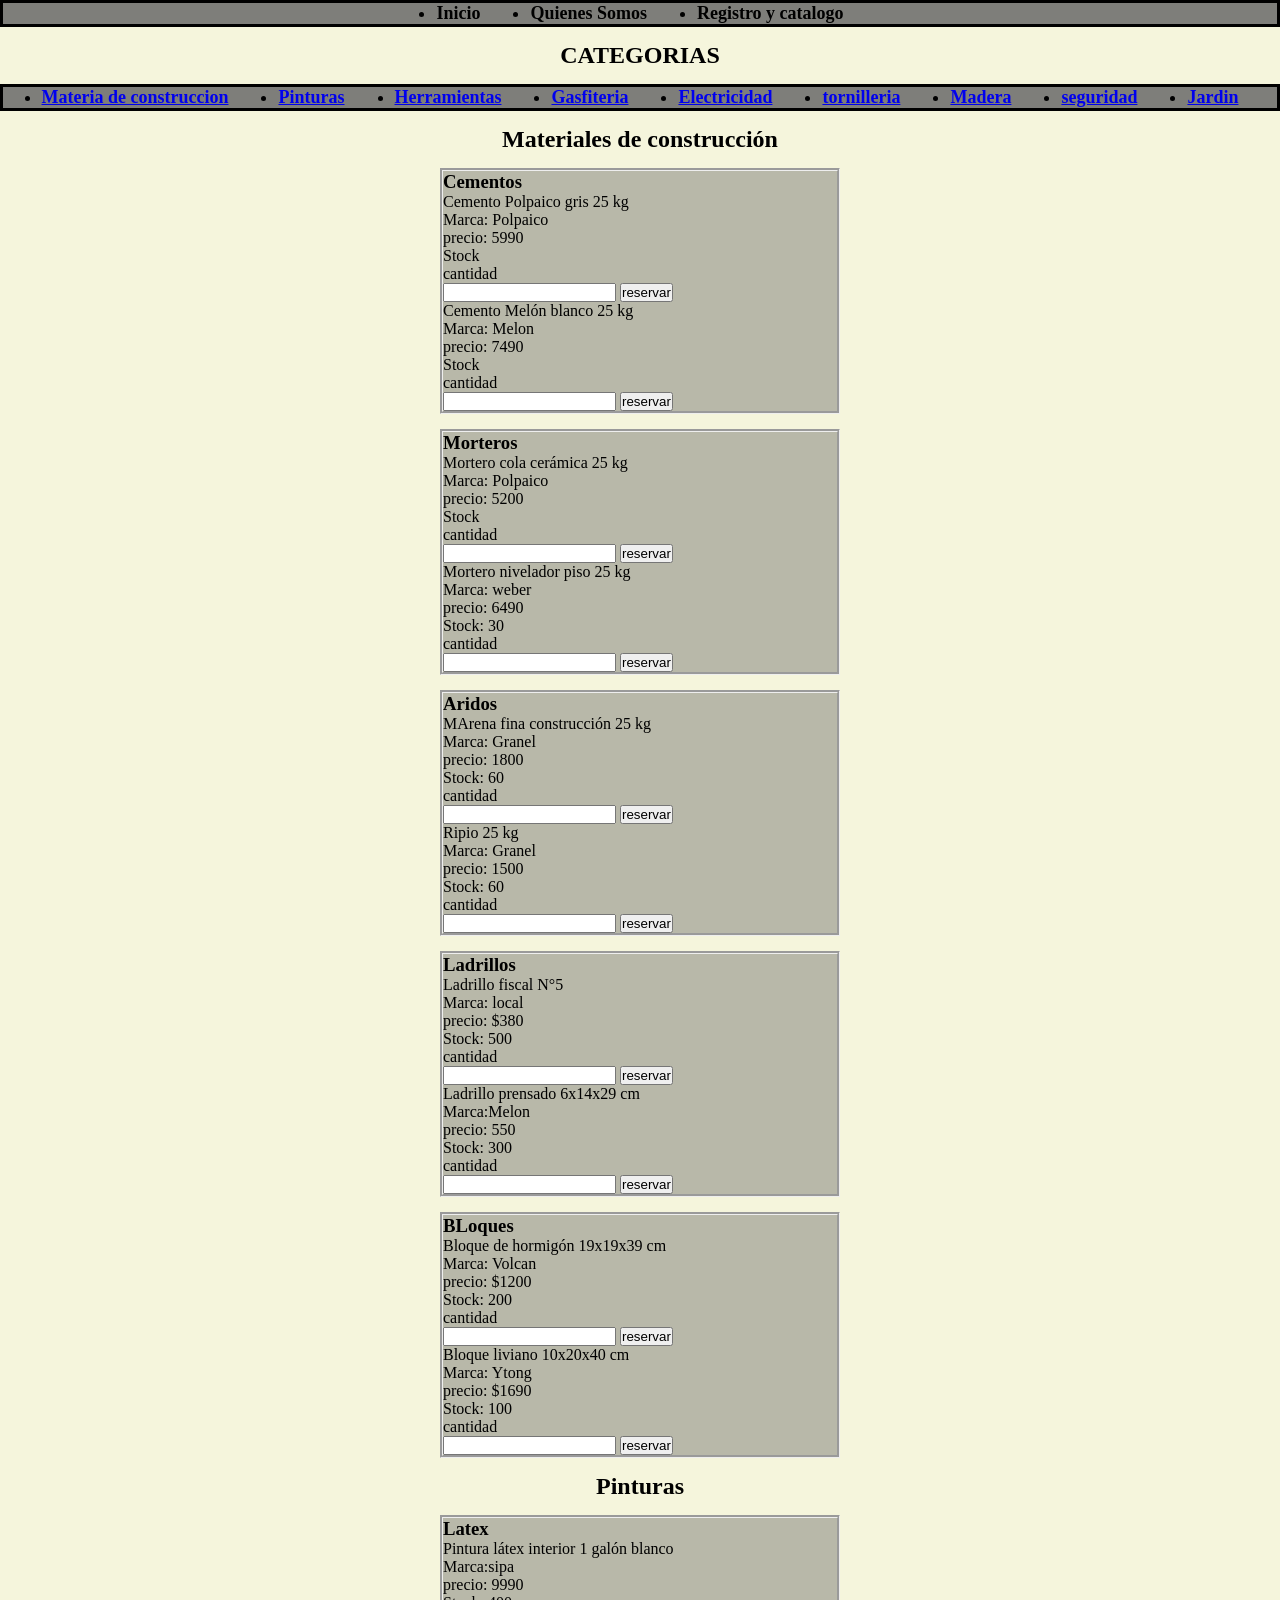
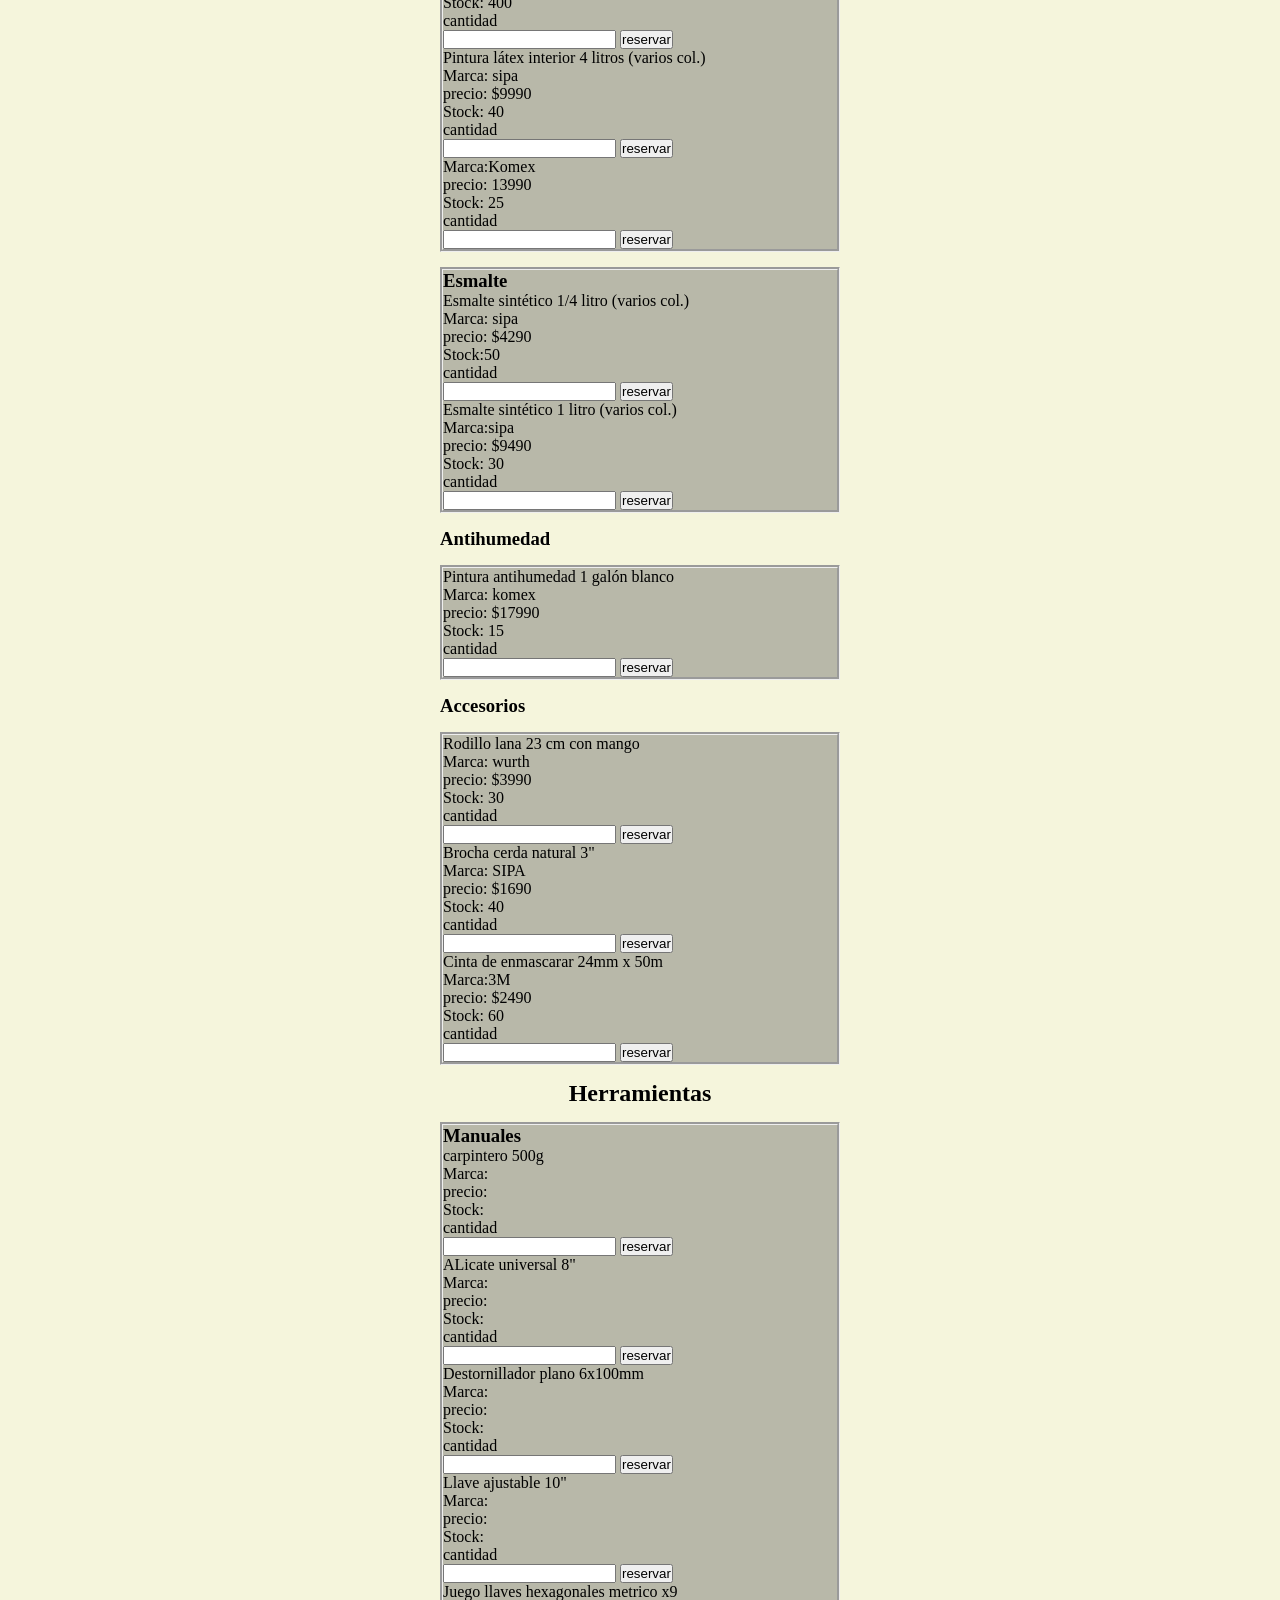
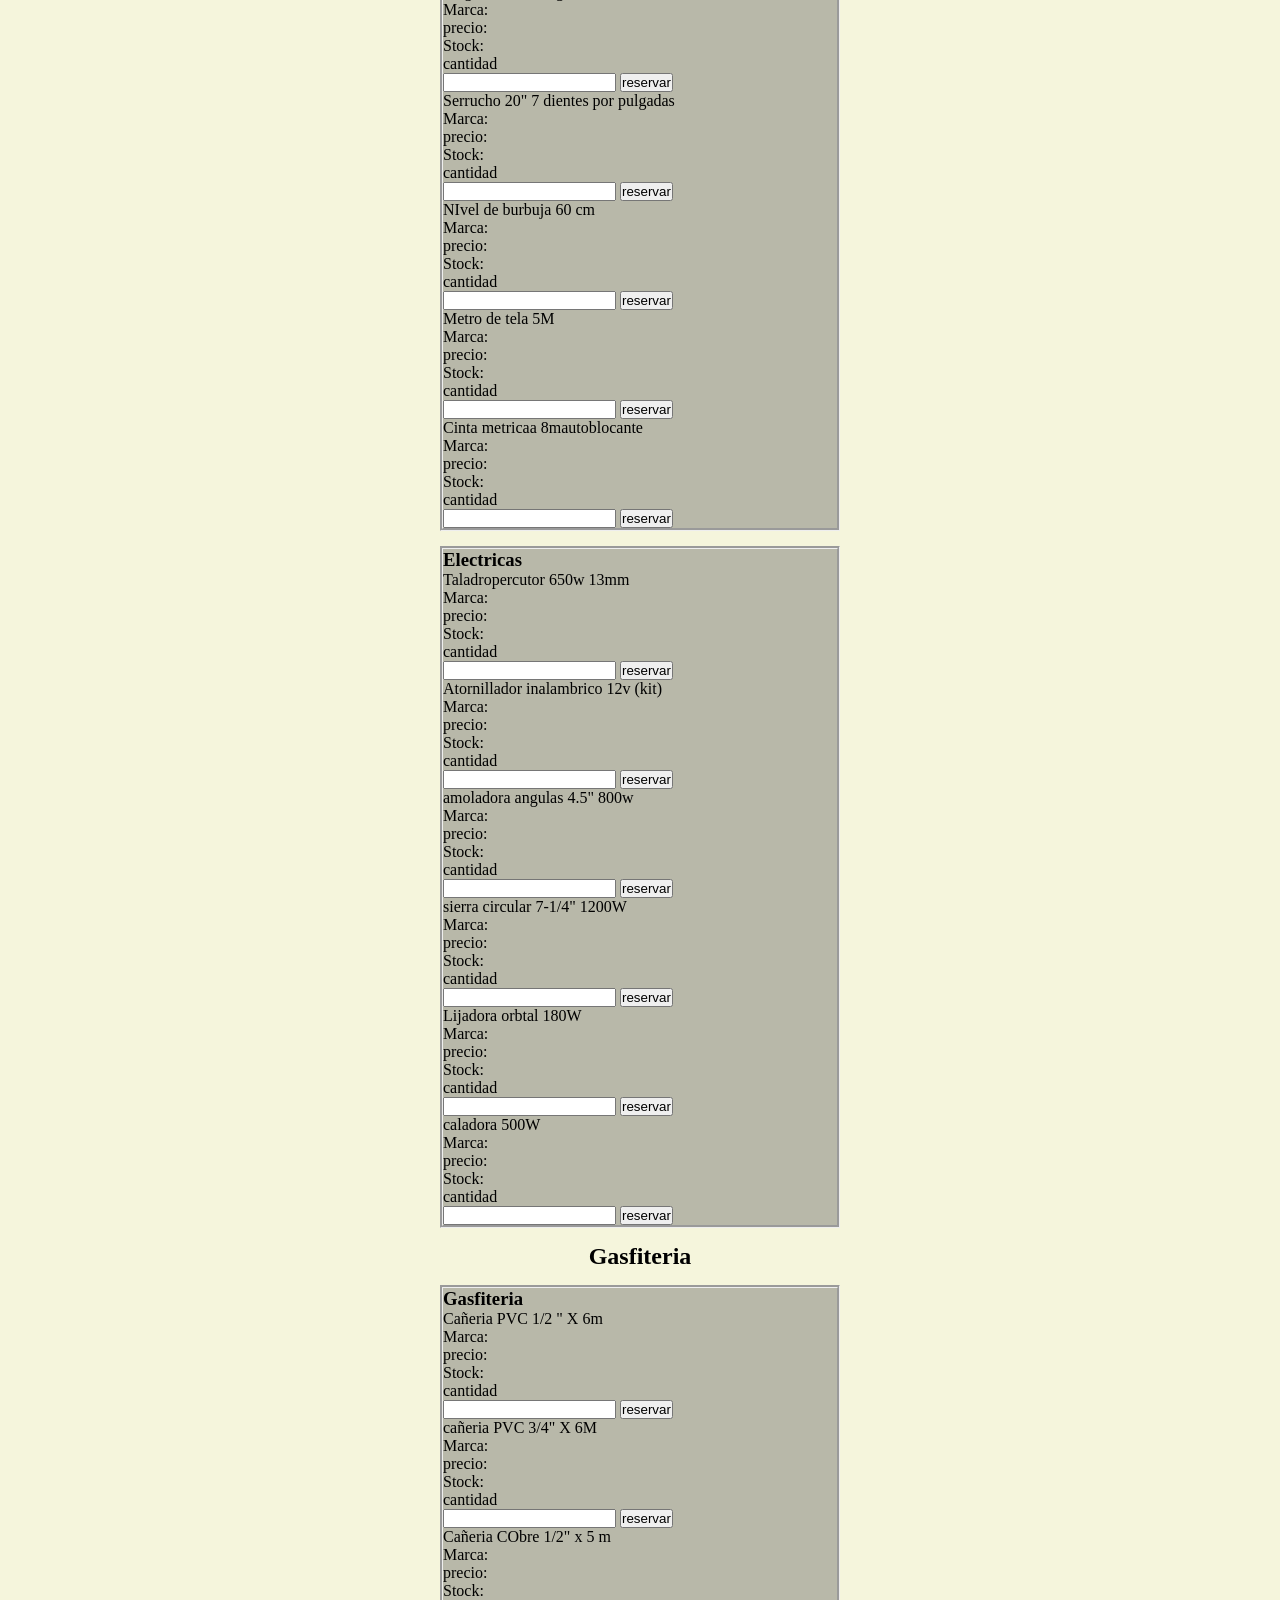
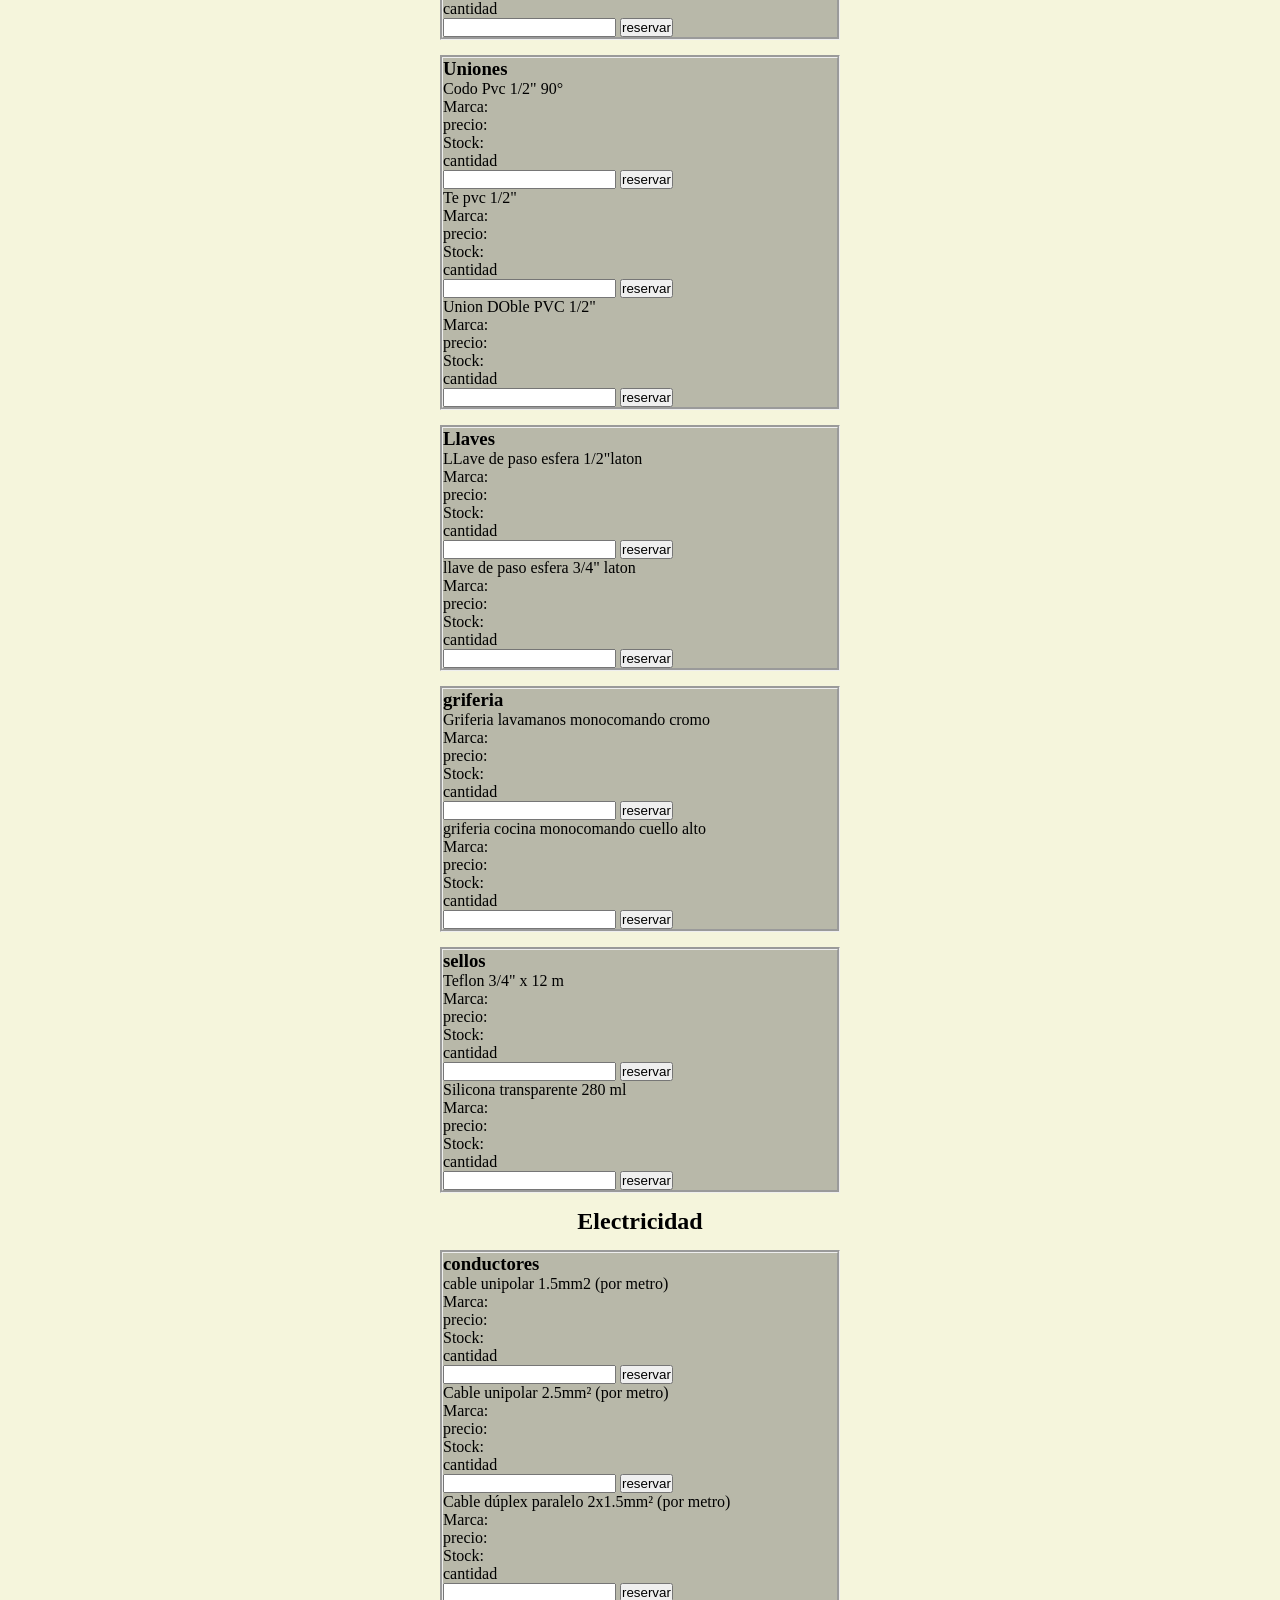
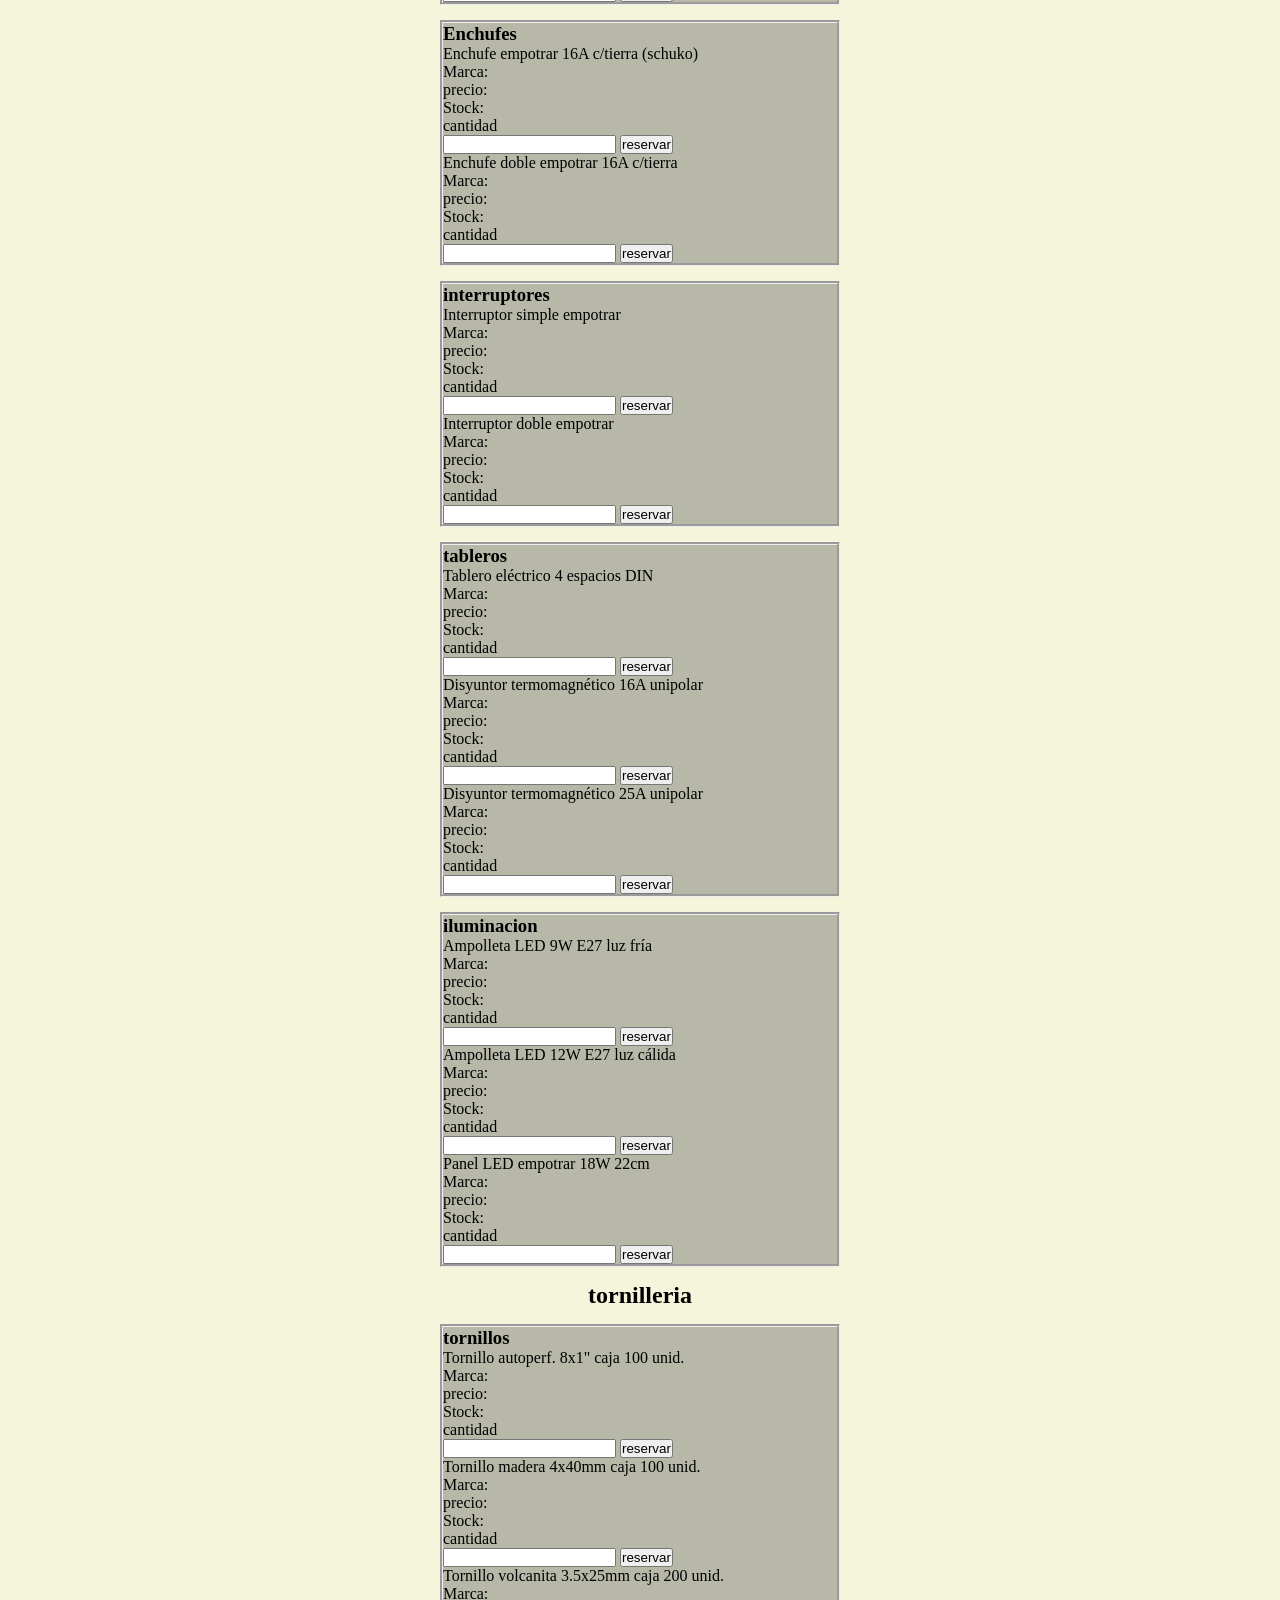
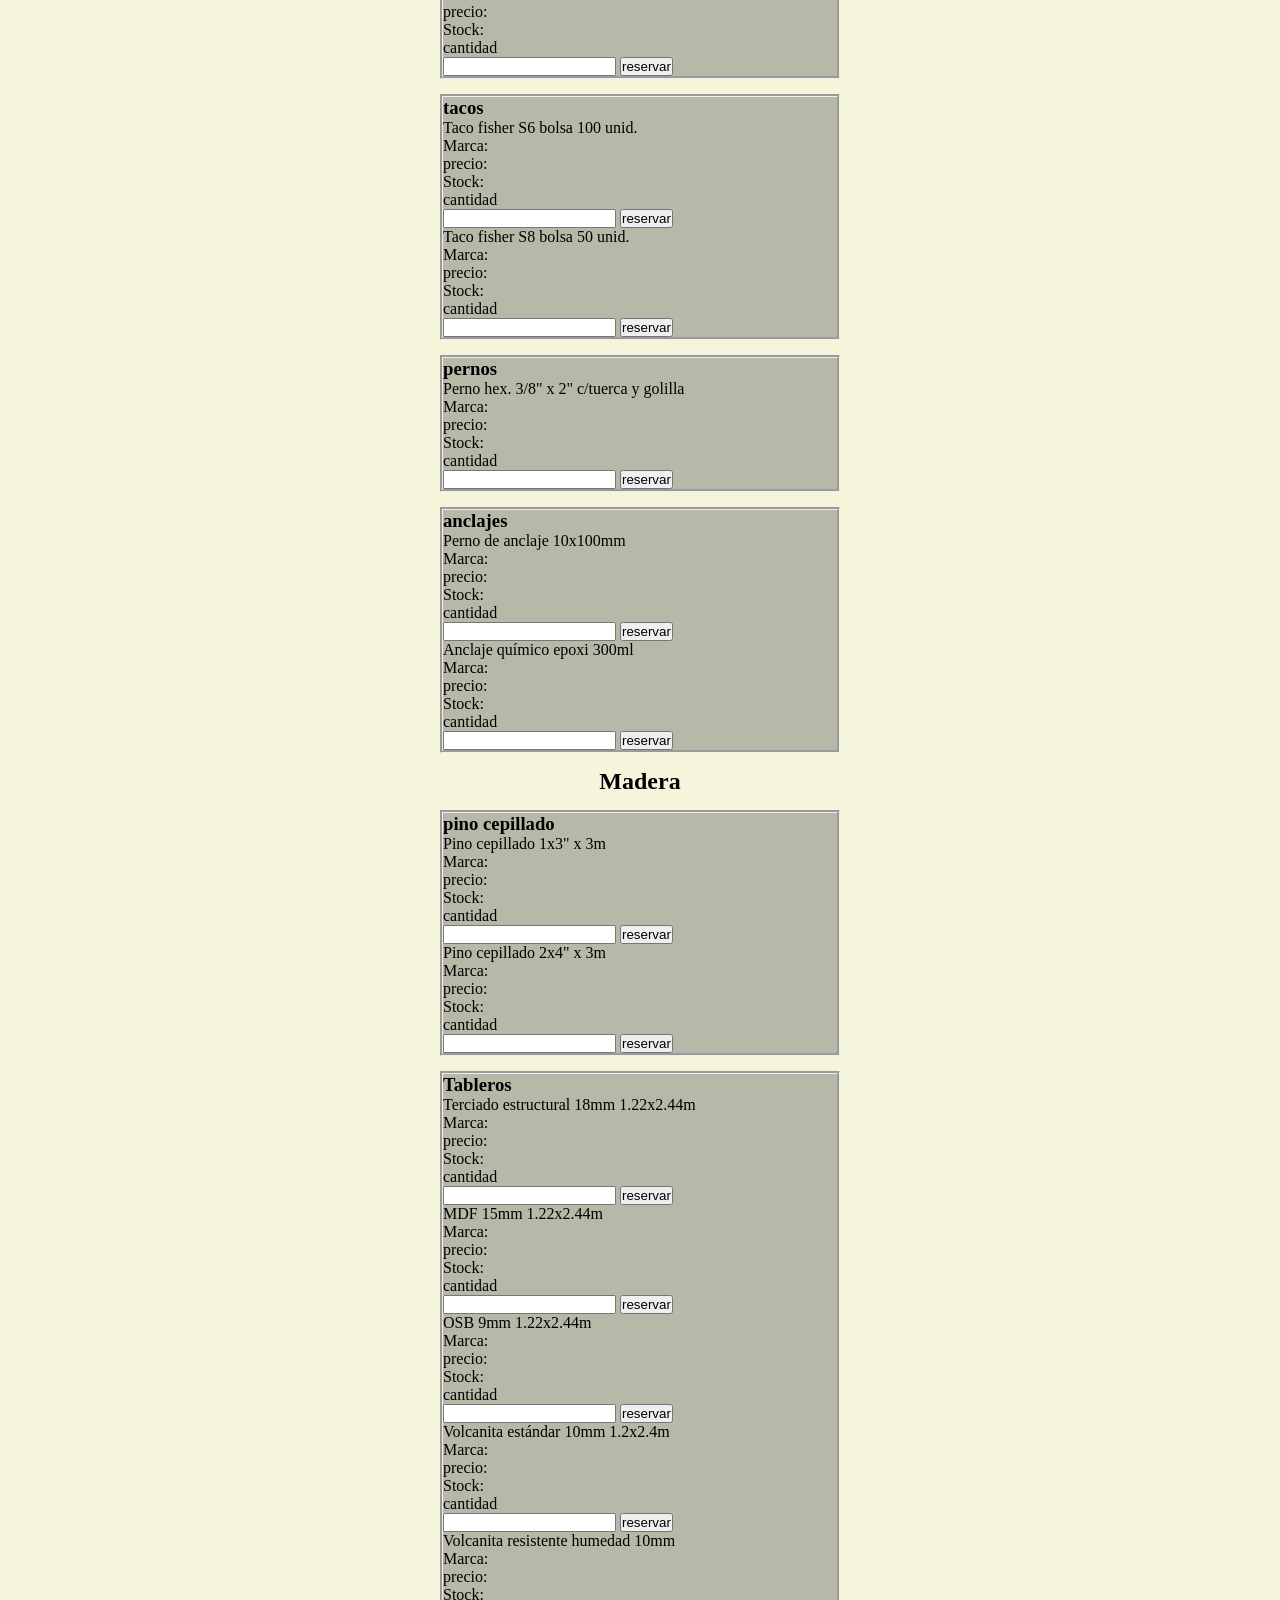
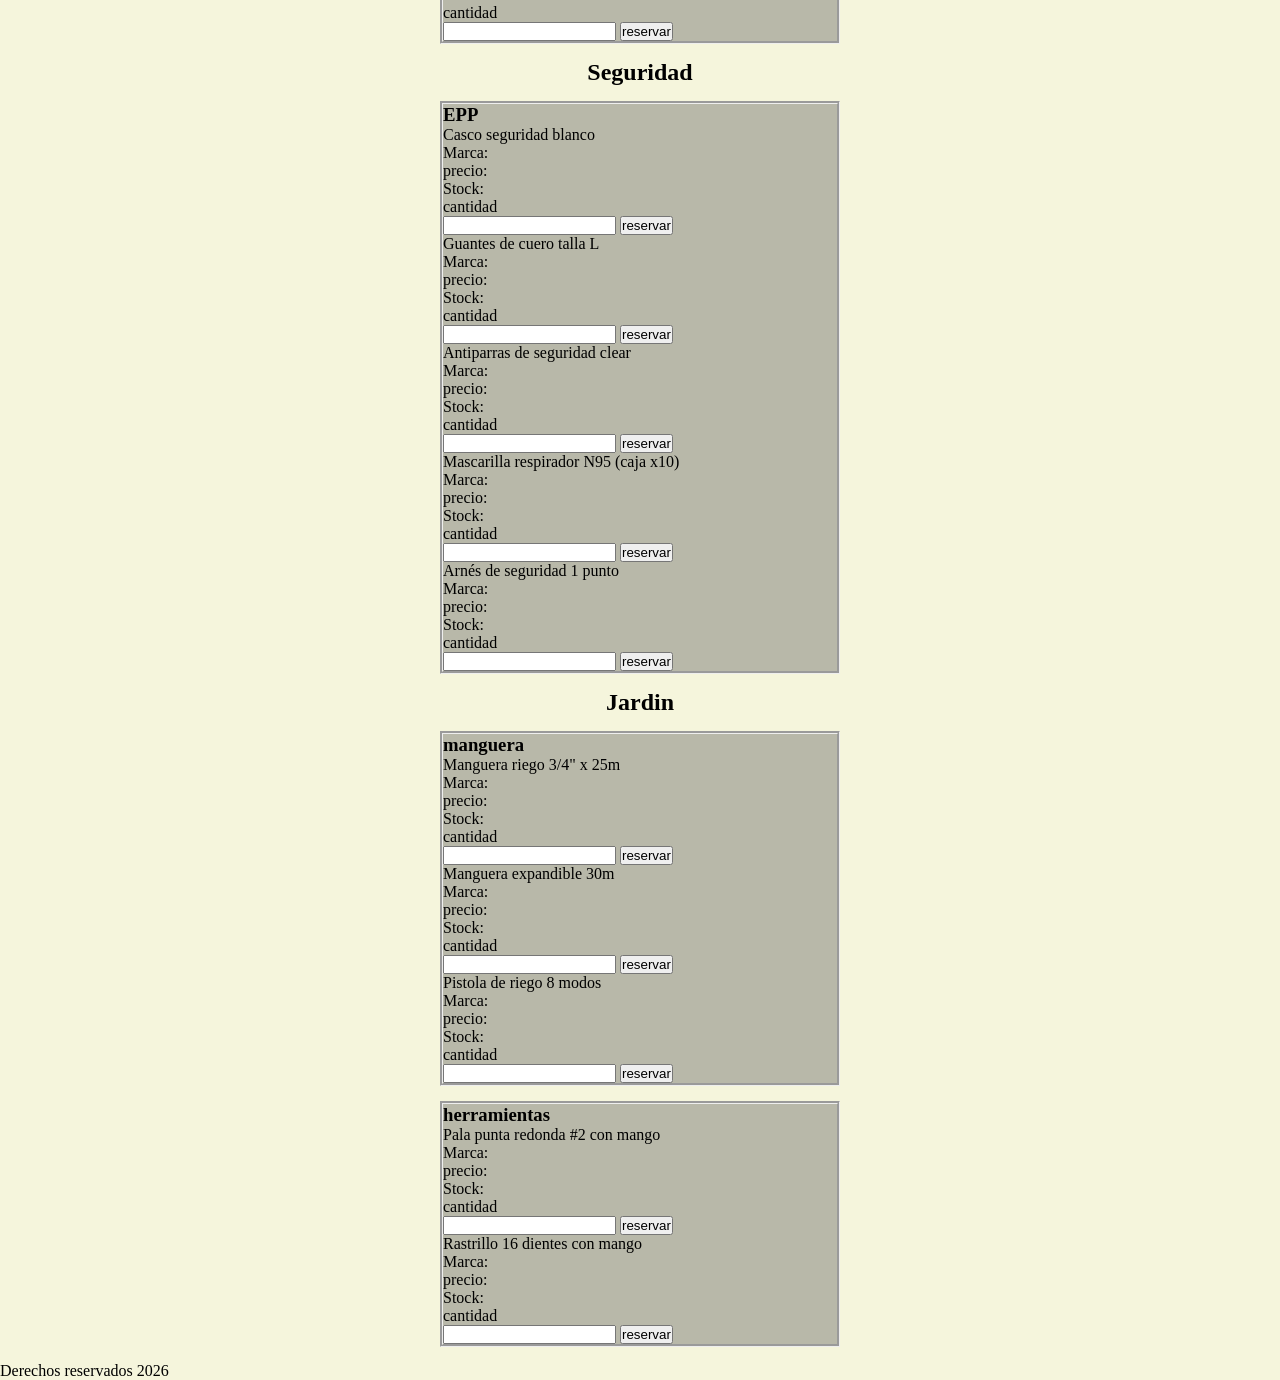
==== commit 182ad515: "se añade nav y footer, links de desplazamiento por la misma pag, cambio de nombre de variable de bot" ====
--- a/producto.html
+++ b/producto.html
@@ -9,23 +9,35 @@
 </head>
 
 <body>
+    <header>
+        <nav>
+            <ul id="lista">
+                <li>Inicio </li>
+                <li>Quienes Somos</li>
+                <li>Registro y catalogo</li>
+            </ul>
+        </nav>
+    </header>
     <main>
         <section>
-            <label> Introduzca sus datos </label>
-            <form class="forma">
-                <label for="nombre">Nombre</label>
-                <input type="text" id="nombre" name="nombre">
-                <label for="Apellido">Apellido</label>
-                <input type="text" id="Apellido" name="Apellido">
-                <label for="numero">numero</label>
-                <input type="number" id="numero" name="numero">
-                <label for="correo">correo</label>
-                <input type="email" id="correo" name="correo">
-            </form>
+            <h2>CATEGORIAS</h2>
+            <ul id="lista2">
+                <li><a href="#cont1">Materia de construccion</a></li>
+                <li><a href="#cont2">Pinturas</a></li>
+                <li><a href="#cont3">Herramientas</a></li>
+                <li> <a href="#cont4">Gasfiteria</a></li>
+                <li><a href="#cont5">Electricidad </a></li>
+                <li> <a href="#cont6">tornilleria</a></li>
+                <li><a href="#cont7">Madera</a></li>
+                <li><a href="#cont8">seguridad</a></li>
+                <li><a href="#cont9">Jardin</a></li>
+            </ul>
+            
+
         </section>
         <h2> Materiales de construcción </h2>
-        <section class="contenedor1">
-            <section class="cementos">
+        <section class="contenedor1" id="cont1">
+            <section class="cementos" >
                 <h3> Cementos </h3>
                 <section>
                     <article id=cemento1 name="cemento1">
@@ -43,13 +55,13 @@
                         <p> precio: 7490 </p>
                         <p> Stock </p>
                         <p>cantidad</p>
-                        <input type="number" id="cantidad" name="cantidad">
-                        <button type="submit" name="boton1"> reservar </button>
-                    </article>
-                </section>
-            </section>
-
-            <section class="mortero">
+                        <input type="number" id="cantidad2" name="cantidad2">
+                        <button type="submit" name="boton2"> reservar </button>
+                    </article>
+                </section>
+            </section>
+
+            <section class="mortero" >
                 <h3>Morteros </h3>
                 <section class="segunda">
                     <article id="mortero1" name="mortero1">
@@ -58,8 +70,8 @@
                         <p> precio: 5200 </p>
                         <p> Stock </p>
                         <p>cantidad</p>
-                        <input type="number" id="cantidad" name="cantidad">
-                        <button type="submit" name="boton1"> reservar </button>
+                        <input type="number" id="cantidad3" name="cantidad3">
+                        <button type="submit" name="boton3"> reservar </button>
                     </article>
                     <article id=mortero2 name="mortero2">
                         <P> Mortero nivelador piso 25 kg</P>
@@ -67,12 +79,12 @@
                         <p> precio: 6490 </p>
                         <p> Stock: 30 </p>
                         <p>cantidad</p>
-                        <input type="number" id="cantidad" name="cantidad">
-                        <button type="submit" name="boton1"> reservar </button>
-                    </article>
-                </section>
-            </section>
-            <section class="Aridos">
+                        <input type="number" id="cantidad4" name="cantidad4">
+                        <button type="submit" name="boton4"> reservar </button>
+                    </article>
+                </section>
+            </section>
+            <section class="Aridos" id="aridos">
                 <h3>Aridos </h3>
                 <section id="tercera">
                     <article id="Arido" name="arido">
@@ -81,8 +93,8 @@
                         <p> precio: 1800 </p>
                         <p> Stock: 60 </p>
                         <p>cantidad</p>
-                        <input type="number" id="cantidad" name="cantidad">
-                        <button type="submit" name="boton1"> reservar </button>
+                        <input type="number" id="cantidad6" name="cantidad6">
+                        <button type="submit" name="boton6"> reservar </button>
                     </article>
                     <article id=arido2 name="arido2">
                         <P> Ripio 25 kg</P>
@@ -90,12 +102,12 @@
                         <p> precio: 1500 </p>
                         <p> Stock: 60 </p>
                         <p>cantidad</p>
-                        <input type="number" id="cantidad" name="cantidad">
-                        <button type="submit" name="boton1"> reservar </button>
-                    </article>
-                </section>
-            </section>
-            <section class="ladrillos">
+                        <input type="number" id="cantidad7" name="cantidad7">
+                        <button type="submit" name="boton7"> reservar </button>
+                    </article>
+                </section>
+            </section>
+            <section class="ladrillos" id="ladrillos">
                 <h3>Ladrillos</h3>
 
                 <section>
@@ -105,8 +117,8 @@
                         <p> precio: $380 </p>
                         <p> Stock: 500 </p>
                         <p>cantidad</p>
-                        <input type="number" id="cantidad" name="cantidad">
-                        <button type="submit" name="boton1"> reservar </button>
+                        <input type="number" id="cantidad8" name="cantidad8">
+                        <button type="submit" name="boton8"> reservar </button>
                     </article>
                     <article>
                         <P> Ladrillo prensado 6x14x29 cm</P>
@@ -114,13 +126,13 @@
                         <p> precio: 550 </p>
                         <p> Stock: 300 </p>
                         <p>cantidad</p>
-                        <input type="number" id="cantidad" name="cantidad">
-                        <button type="submit" name="boton1"> reservar </button>
-                    </article>
-                    </article>
-                </section>
-            </section>
-            <section class="bloques">
+                        <input type="number" id="cantidad9" name="cantidad9">
+                        <button type="submit" name="boton9"> reservar </button>
+                    </article>
+                    </article>
+                </section>
+            </section>
+            <section class="bloques" id = "bloques">
                 <h3> BLoques </h3>
                 <section>
                     <article>
@@ -129,8 +141,8 @@
                         <p> precio: $1200 </p>
                         <p> Stock: 200 </p>
                         <p>cantidad</p>
-                        <input type="number" id="cantidad" name="cantidad">
-                        <button type="submit" name="boton1"> reservar </button>
+                        <input type="number" id="cantidad10" name="cantidad10">
+                        <button type="submit" name="boton10"> reservar </button>
                     </article>
                     <article>
                         <P> Bloque liviano 10x20x40 cm</P>
@@ -138,16 +150,16 @@
                         <p> precio: $1690 </p>
                         <p> Stock: 100 </p>
                         <p>cantidad</p>
-                        <input type="number" id="cantidad" name="cantidad">
-                        <button type="submit" name="boton1"> reservar </button>
+                        <input type="number" id="cantidad11" name="cantidad11">
+                        <button type="submit" name="boton11"> reservar </button>
                     </article>
 
                 </section>
             </section>
         </section>
         <h2>Pinturas </h2>
-        <section class="contenedor2">
-            <section class="Latex">
+        <section class="contenedor2" id="cont2">
+            <section class="Latex" >
                 <h3>Latex</h3>
                 <section>
                     <article>
@@ -156,8 +168,8 @@
                         <p> precio: 9990 </p>
                         <p> Stock: 400 </p>
                         <p>cantidad</p>
-                        <input type="number" id="cantidad" name="cantidad">
-                        <button type="submit" name="boton1"> reservar </button>
+                        <input type="number" id="cantidad12" name="cantidad12">
+                        <button type="submit" name="boton12"> reservar </button>
                     </article>
                     <article>
                         <P> Pintura látex interior 4 litros (varios col.)</P>
@@ -165,8 +177,8 @@
                         <p> precio: $9990 </p>
                         <p> Stock: 40 </p>
                         <p>cantidad</p>
-                        <input type="number" id="cantidad" name="cantidad">
-                        <button type="submit" name="boton1"> reservar </button>
+                        <input type="number" id="cantidad13" name="cantidad13">
+                        <button type="submit" name="boton13"> reservar </button>
                     </article>
                     <article>
                         <P> </P>
@@ -174,13 +186,13 @@
                         <p> precio: 13990 </p>
                         <p> Stock: 25 </p>
                         <p>cantidad</p>
-                        <input type="number" id="cantidad" name="cantidad">
-                        <button type="submit" name="boton1"> reservar </button>
-                    </article>
-                </section>
-
-            </section>
-            <section class="esmalte">
+                        <input type="number" id="cantidad14" name="cantidad14">
+                        <button type="submit" name="boton14"> reservar </button>
+                    </article>
+                </section>
+
+            </section>
+            <section class="esmalte" >
                 <h3>Esmalte</h3>
                 <section>
                     <article>
@@ -189,8 +201,8 @@
                         <p> precio: $4290 </p>
                         <p> Stock:50 </p>
                         <p>cantidad</p>
-                        <input type="number" id="cantidad" name="cantidad">
-                        <button type="submit" name="boton1"> reservar </button>
+                        <input type="number" id="cantidad15" name="cantidad15">
+                        <button type="submit" name="boton15"> reservar </button>
                     </article>
                     <article>
                         <P>Esmalte sintético 1 litro (varios col.)</P>
@@ -198,22 +210,22 @@
                         <p> precio: $9490 </p>
                         <p> Stock: 30 </p>
                         <p>cantidad</p>
-                        <input type="number" id="cantidad" name="cantidad">
-                        <button type="submit" name="boton1"> reservar </button>
+                        <input type="number" id="cantidad16" name="cantidad16">
+                        <button type="submit" name="boton16"> reservar </button>
                     </article>
                 </section>
             </section>
             <section>
                 <h3>Antihumedad</h3>
-                <section class="antihumedad">
+                <section class="antihumedad" >
                     <article>
                         <P> Pintura antihumedad 1 galón blanco</P>
                         <p> Marca: komex </p>
                         <p> precio: $17990 </p>
                         <p> Stock: 15 </p>
                         <p>cantidad</p>
-                        <input type="number" id="cantidad" name="cantidad">
-                        <button type="submit" name="boton1"> reservar </button>
+                        <input type="number" id="cantidad17" name="cantidad17">
+                        <button type="submit" name="boton17"> reservar </button>
                     </article>
                 </section>
 
@@ -227,8 +239,8 @@
                         <p> precio: $3990 </p>
                         <p> Stock: 30 </p>
                         <p>cantidad</p>
-                        <input type="number" id="cantidad" name="cantidad">
-                        <button type="submit" name="boton1"> reservar </button>
+                        <input type="number" id="cantidad18" name="cantidad18">
+                        <button type="submit" name="boton18"> reservar </button>
                     </article>
                     <article>
                         <P> Brocha cerda natural 3"</P>
@@ -236,8 +248,8 @@
                         <p> precio: $1690 </p>
                         <p> Stock: 40 </p>
                         <p>cantidad</p>
-                        <input type="number" id="cantidad" name="cantidad">
-                        <button type="submit" name="boton1"> reservar </button>
+                        <input type="number" id="cantidad19" name="cantidad19">
+                        <button type="submit" name="boton19"> reservar </button>
                     </article>
                     <article>
                         <P> Cinta de enmascarar 24mm x 50m</P>
@@ -245,15 +257,15 @@
                         <p> precio: $2490 </p>
                         <p> Stock: 60</p>
                         <p>cantidad</p>
-                        <input type="number" id="cantidad" name="cantidad">
-                        <button type="submit" name="boton1"> reservar </button>
+                        <input type="number" id="cantidad20" name="cantidad20">
+                        <button type="submit" name="boton20"> reservar </button>
                     </article>
 
                 </section>
             </section>
         </section>
         <h2>Herramientas</h2>
-        <section class=contenedor3>
+        <section class=contenedor3 id="cont3">
             <section class="Manuales">
                 <h3> Manuales </h3>
                 <article>
@@ -262,8 +274,8 @@
                     <p> precio: </p>
                     <p> Stock: </p>
                     <p>cantidad</p>
-                    <input type="number" id="cantidad" name="cantidad">
-                    <button type="submit" name="boton1"> reservar </button>
+                    <input type="number" id="cantidad21" name="cantidad21">
+                    <button type="submit" name="boton21"> reservar </button>
                 </article>
                 <article>
                     <P> ALicate universal 8"</P>
@@ -271,8 +283,8 @@
                     <p> precio: </p>
                     <p> Stock: </p>
                     <p>cantidad</p>
-                    <input type="number" id="cantidad" name="cantidad">
-                    <button type="submit" name="boton1"> reservar </button>
+                    <input type="number" id="cantidad22" name="cantidad22">
+                    <button type="submit" name="boton22"> reservar </button>
                 </article>
                 <article>
                     <P> Destornillador plano 6x100mm</P>
@@ -280,8 +292,8 @@
                     <p> precio: </p>
                     <p> Stock: </p>
                     <p>cantidad</p>
-                    <input type="number" id="cantidad" name="cantidad">
-                    <button type="submit" name="boton1"> reservar </button>
+                    <input type="number" id="cantidad23" name="cantidad23">
+                    <button type="submit" name="boton23"> reservar </button>
                 </article>
                 <article>
                     <P> Llave ajustable 10"</P>
@@ -289,8 +301,8 @@
                     <p> precio: </p>
                     <p> Stock: </p>
                     <p>cantidad</p>
-                    <input type="number" id="cantidad" name="cantidad">
-                    <button type="submit" name="boton1"> reservar </button>
+                    <input type="number" id="cantidad24" name="cantidad24">
+                    <button type="submit" name="boton24"> reservar </button>
                 </article>
                 <article>
                     <P>Juego llaves hexagonales metrico x9 </P>
@@ -298,8 +310,8 @@
                     <p> precio: </p>
                     <p> Stock: </p>
                     <p>cantidad</p>
-                    <input type="number" id="cantidad" name="cantidad">
-                    <button type="submit" name="boton1"> reservar </button>
+                    <input type="number" id="cantidad25" name="cantidad25">
+                    <button type="submit" name="boton25"> reservar </button>
                 </article>
                 <article>
                     <P> Serrucho 20" 7 dientes por pulgadas</P>
@@ -307,8 +319,8 @@
                     <p> precio: </p>
                     <p> Stock: </p>
                     <p>cantidad</p>
-                    <input type="number" id="cantidad" name="cantidad">
-                    <button type="submit" name="boton1"> reservar </button>
+                    <input type="number" id="cantidad26" name="cantidad26">
+                    <button type="submit" name="boton26"> reservar </button>
                 </article>
                 <article>
                     <P>NIvel de burbuja 60 cm </P>
@@ -316,8 +328,8 @@
                     <p> precio: </p>
                     <p> Stock: </p>
                     <p>cantidad</p>
-                    <input type="number" id="cantidad" name="cantidad">
-                    <button type="submit" name="boton1"> reservar </button>
+                    <input type="number" id="cantidad27" name="cantidad27">
+                    <button type="submit" name="boton27"> reservar </button>
                 </article>
                 <article>
                     <P> Metro de tela 5M</P>
@@ -325,8 +337,8 @@
                     <p> precio: </p>
                     <p> Stock: </p>
                     <p>cantidad</p>
-                    <input type="number" id="cantidad" name="cantidad">
-                    <button type="submit" name="boton1"> reservar </button>
+                    <input type="number" id="cantidad28" name="cantidad28">
+                    <button type="submit" name="boton28"> reservar </button>
                 </article>
                 <article>
                     <P> Cinta metricaa 8mautoblocante</P>
@@ -334,11 +346,11 @@
                     <p> precio: </p>
                     <p> Stock: </p>
                     <p>cantidad</p>
-                    <input type="number" id="cantidad" name="cantidad">
-                    <button type="submit" name="boton1"> reservar </button>
+                    <input type="number" id="cantidad29" name="cantidad29">
+                    <button type="submit" name="boton29"> reservar </button>
                 </article>
             </section>
-            <section class="electricas">
+            <section class="electricas" >
                 <h3>Electricas</h3>
                 <section>
                     <article>
@@ -347,8 +359,8 @@
                         <p> precio: </p>
                         <p> Stock: </p>
                         <p>cantidad</p>
-                        <input type="number" id="cantidad" name="cantidad">
-                        <button type="submit" name="boton1"> reservar </button>
+                        <input type="number" id="cantidad30" name="cantidad30">
+                        <button type="submit" name="boton30"> reservar </button>
                     </article>
                     <article>
                         <P> Atornillador inalambrico 12v (kit)</P>
@@ -356,8 +368,8 @@
                         <p> precio: </p>
                         <p> Stock: </p>
                         <p>cantidad</p>
-                        <input type="number" id="cantidad" name="cantidad">
-                        <button type="submit" name="boton1"> reservar </button>
+                        <input type="number" id="cantidad31" name="cantidad31">
+                        <button type="submit" name="boton31"> reservar </button>
                     </article>
                     <article>
                         <P> amoladora angulas 4.5" 800w </P>
@@ -365,8 +377,8 @@
                         <p> precio: </p>
                         <p> Stock: </p>
                         <p>cantidad</p>
-                        <input type="number" id="cantidad" name="cantidad">
-                        <button type="submit" name="boton1"> reservar </button>
+                        <input type="number" id="cantidad32" name="cantidad32">
+                        <button type="submit" name="boton32"> reservar </button>
                     </article>
                     <article>
                         <P>sierra circular 7-1/4" 1200W </P>
@@ -374,8 +386,8 @@
                         <p> precio: </p>
                         <p> Stock: </p>
                         <p>cantidad</p>
-                        <input type="number" id="cantidad" name="cantidad">
-                        <button type="submit" name="boton1"> reservar </button>
+                        <input type="number" id="cantidad33" name="cantidad33">
+                        <button type="submit" name="boton33"> reservar </button>
                     </article>
                     <article>
                         <P> Lijadora orbtal 180W</P>
@@ -383,8 +395,8 @@
                         <p> precio: </p>
                         <p> Stock: </p>
                         <p>cantidad</p>
-                        <input type="number" id="cantidad" name="cantidad">
-                        <button type="submit" name="boton1"> reservar </button>
+                        <input type="number" id="cantidad44" name="cantidad44">
+                        <button type="submit" name="boton44"> reservar </button>
                     </article>
                     <article>
                         <P> caladora 500W</P>
@@ -392,15 +404,15 @@
                         <p> precio: </p>
                         <p> Stock: </p>
                         <p>cantidad</p>
-                        <input type="number" id="cantidad" name="cantidad">
-                        <button type="submit" name="boton1"> reservar </button>
+                        <input type="number" id="cantidad45" name="cantidad45">
+                        <button type="submit" name="boton45"> reservar </button>
                     </article>
 
                 </section>
             </section>
         </section>
         <h2>Gasfiteria</h2>
-        <section class="contenedor4">
+        <section class="contenedor4" id="cont4">
             <section class="tuberias">
                 <h3>Gasfiteria</h3>
                 <section>
@@ -410,8 +422,8 @@
                         <p> precio: </p>
                         <p> Stock: </p>
                         <p>cantidad</p>
-                        <input type="number" id="cantidad" name="cantidad">
-                        <button type="submit" name="boton1"> reservar </button>
+                        <input type="number" id="cantidad46" name="cantidad46">
+                        <button type="submit" name="boton46"> reservar </button>
                     </article>
                     <article>
                         <P> cañeria PVC 3/4" X 6M</P>
@@ -419,8 +431,8 @@
                         <p> precio: </p>
                         <p> Stock: </p>
                         <p>cantidad</p>
-                        <input type="number" id="cantidad" name="cantidad">
-                        <button type="submit" name="boton1"> reservar </button>
+                        <input type="number" id="cantidad47" name="cantidad47">
+                        <button type="submit" name="boton47"> reservar </button>
                     </article>
                     <article>
                         <P> Cañeria CObre 1/2" x 5 m </P>
@@ -428,8 +440,8 @@
                         <p> precio: </p>
                         <p> Stock: </p>
                         <p>cantidad</p>
-                        <input type="number" id="cantidad" name="cantidad">
-                        <button type="submit" name="boton1"> reservar </button>
+                        <input type="number" id="cantidad48" name="cantidad48">
+                        <button type="submit" name="boton48"> reservar </button>
                     </article>
                 </section>
             </section>
@@ -442,8 +454,8 @@
                         <p> precio: </p>
                         <p> Stock: </p>
                         <p>cantidad</p>
-                        <input type="number" id="cantidad" name="cantidad">
-                        <button type="submit" name="boton1"> reservar </button>
+                        <input type="number" id="cantidad49" name="cantidad49">
+                        <button type="submit" name="boton49"> reservar </button>
                     </article>
                     <article>
                         <P> Te pvc 1/2" </P>
@@ -451,8 +463,8 @@
                         <p> precio: </p>
                         <p> Stock: </p>
                         <p>cantidad</p>
-                        <input type="number" id="cantidad" name="cantidad">
-                        <button type="submit" name="boton1"> reservar </button>
+                        <input type="number" id="cantidad50" name="cantidad50">
+                        <button type="submit" name="boton50"> reservar </button>
                     </article>
                     <article>
                         <P> Union DOble PVC 1/2"</P>
@@ -460,8 +472,8 @@
                         <p> precio: </p>
                         <p> Stock: </p>
                         <p>cantidad</p>
-                        <input type="number" id="cantidad" name="cantidad">
-                        <button type="submit" name="boton1"> reservar </button>
+                        <input type="number" id="cantidad51" name="cantidad51">
+                        <button type="submit" name="boton51"> reservar </button>
                     </article>
                 </section>
 
@@ -475,8 +487,8 @@
                         <p> precio: </p>
                         <p> Stock: </p>
                         <p>cantidad</p>
-                        <input type="number" id="cantidad" name="cantidad">
-                        <button type="submit" name="boton1"> reservar </button>
+                        <input type="number" id="cantidad52" name="cantidad52">
+                        <button type="submit" name="boton52"> reservar </button>
                     </article>
                     <article>
                         <P> llave de paso esfera 3/4" laton</P>
@@ -484,8 +496,8 @@
                         <p> precio: </p>
                         <p> Stock: </p>
                         <p>cantidad</p>
-                        <input type="number" id="cantidad" name="cantidad">
-                        <button type="submit" name="boton1"> reservar </button>
+                        <input type="number" id="cantidad53" name="cantidad53">
+                        <button type="submit" name="boton53"> reservar </button>
                     </article>
                 </section>
 
@@ -499,8 +511,8 @@
                         <p> precio: </p>
                         <p> Stock: </p>
                         <p>cantidad</p>
-                        <input type="number" id="cantidad" name="cantidad">
-                        <button type="submit" name="boton1"> reservar </button>
+                        <input type="number" id="cantida54" name="cantidad54">
+                        <button type="submit" name="boton54"> reservar </button>
                     </article>
                     <article>
                         <P>griferia cocina monocomando cuello alto </P>
@@ -508,8 +520,8 @@
                         <p> precio: </p>
                         <p> Stock: </p>
                         <p>cantidad</p>
-                        <input type="number" id="cantidad" name="cantidad">
-                        <button type="submit" name="boton1"> reservar </button>
+                        <input type="number" id="cantidad55" name="cantidad55">
+                        <button type="submit" name="boton55"> reservar </button>
                     </article>
                 </section>
 
@@ -523,8 +535,8 @@
                         <p> precio: </p>
                         <p> Stock: </p>
                         <p>cantidad</p>
-                        <input type="number" id="cantidad" name="cantidad">
-                        <button type="submit" name="boton1"> reservar </button>
+                        <input type="number" id="cantidad56" name="cantidad56">
+                        <button type="submit" name="boton56"> reservar </button>
                     </article>
                     <article>
                         <P> Silicona transparente 280 ml </P>
@@ -532,16 +544,16 @@
                         <p> precio: </p>
                         <p> Stock: </p>
                         <p>cantidad</p>
-                        <input type="number" id="cantidad" name="cantidad">
-                        <button type="submit" name="boton1"> reservar </button>
+                        <input type="number" id="cantidad57" name="cantidad57">
+                        <button type="submit" name="boton57"> reservar </button>
                     </article>
                 </section>
             </section>
 
         </section>
-        <section class="contenedor5">
+        <section class="contenedor5" id="cont5">
             <h2>Electricidad</h2>
-            <section class="conductores">
+            <section class="conductores" id="Electricidad">
                 <h3>conductores</h3>
                 <section>
                     <article>
@@ -550,8 +562,8 @@
                         <p> precio: </p>
                         <p> Stock: </p>
                         <p>cantidad</p>
-                        <input type="number" id="cantidad" name="cantidad">
-                        <button type="submit" name="boton1"> reservar </button>
+                        <input type="number" id="cantidad58" name="cantidad58">
+                        <button type="submit" name="boton58"> reservar </button>
                     </article>
                     <article>
                         <P> Cable unipolar 2.5mm² (por metro)</P>
@@ -559,8 +571,8 @@
                         <p> precio: </p>
                         <p> Stock: </p>
                         <p>cantidad</p>
-                        <input type="number" id="cantidad" name="cantidad">
-                        <button type="submit" name="boton1"> reservar </button>
+                        <input type="number" id="cantidad59" name="cantidad59">
+                        <button type="submit" name="boton59"> reservar </button>
                     </article>
                     <article>
                         <P> Cable dúplex paralelo 2x1.5mm² (por metro)</P>
@@ -568,8 +580,8 @@
                         <p> precio: </p>
                         <p> Stock: </p>
                         <p>cantidad</p>
-                        <input type="number" id="cantidad" name="cantidad">
-                        <button type="submit" name="boton1"> reservar </button>
+                        <input type="number" id="cantidad60" name="cantidad60">
+                        <button type="submit" name="boton60"> reservar </button>
                     </article>
                 </section>
 
@@ -583,8 +595,8 @@
                         <p> precio: </p>
                         <p> Stock: </p>
                         <p>cantidad</p>
-                        <input type="number" id="cantidad" name="cantidad">
-                        <button type="submit" name="boton1"> reservar </button>
+                        <input type="number" id="cantidad61" name="cantidad61">
+                        <button type="submit" name="boton61"> reservar </button>
                     </article>
                     <article>
                         <P> Enchufe doble empotrar 16A c/tierra</P>
@@ -592,8 +604,8 @@
                         <p> precio: </p>
                         <p> Stock: </p>
                         <p>cantidad</p>
-                        <input type="number" id="cantidad" name="cantidad">
-                        <button type="submit" name="boton1"> reservar </button>
+                        <input type="number" id="cantidad62" name="cantidad62">
+                        <button type="submit" name="boton62"> reservar </button>
                     </article>
                 </section>
 
@@ -607,8 +619,8 @@
                         <p> precio: </p>
                         <p> Stock: </p>
                         <p>cantidad</p>
-                        <input type="number" id="cantidad" name="cantidad">
-                        <button type="submit" name="boton1"> reservar </button>
+                        <input type="number" id="cantidad63" name="cantidad63">
+                        <button type="submit" name="boton63"> reservar </button>
                     </article>
                     <article>
                         <P>Interruptor doble empotrar </P>
@@ -616,13 +628,13 @@
                         <p> precio: </p>
                         <p> Stock: </p>
                         <p>cantidad</p>
-                        <input type="number" id="cantidad" name="cantidad">
-                        <button type="submit" name="boton1"> reservar </button>
-                    </article>
-                </section>
-
-            </section>
-            <section class="tableros ">
+                        <input type="number" id="cantidad64" name="cantidad64">
+                        <button type="submit" name="boton64"> reservar </button>
+                    </article>
+                </section>
+
+            </section>
+            <section class="tableros">
                 <h3>tableros</h3>
                 <section>
                     <article>
@@ -631,8 +643,8 @@
                         <p> precio: </p>
                         <p> Stock: </p>
                         <p>cantidad</p>
-                        <input type="number" id="cantidad" name="cantidad">
-                        <button type="submit" name="boton1"> reservar </button>
+                        <input type="number" id="cantidad65" name="cantidad65">
+                        <button type="submit" name="boton65"> reservar </button>
                     </article>
                     <article>
                         <P>Disyuntor termomagnético 16A unipolar</P>
@@ -640,8 +652,8 @@
                         <p> precio: </p>
                         <p> Stock: </p>
                         <p>cantidad</p>
-                        <input type="number" id="cantidad" name="cantidad">
-                        <button type="submit" name="boton1"> reservar </button>
+                        <input type="number" id="cantidad66" name="cantidad66">
+                        <button type="submit" name="boton66"> reservar </button>
                     </article>
                     <article>
                         <P> Disyuntor termomagnético 25A unipolar</P>
@@ -649,8 +661,8 @@
                         <p> precio: </p>
                         <p> Stock: </p>
                         <p>cantidad</p>
-                        <input type="number" id="cantidad" name="cantidad">
-                        <button type="submit" name="boton1"> reservar </button>
+                        <input type="number" id="cantidad67" name="cantidad67">
+                        <button type="submit" name="boton67"> reservar </button>
                     </article>
                 </section>
             </section>
@@ -663,8 +675,8 @@
                         <p> precio: </p>
                         <p> Stock: </p>
                         <p>cantidad</p>
-                        <input type="number" id="cantidad" name="cantidad">
-                        <button type="submit" name="boton1"> reservar </button>
+                        <input type="number" id="cantidad68" name="cantidad68">
+                        <button type="submit" name="boton68"> reservar </button>
                     </article>
                     <article>
                         <P> Ampolleta LED 12W E27 luz cálida </P>
@@ -672,8 +684,8 @@
                         <p> precio: </p>
                         <p> Stock: </p>
                         <p>cantidad</p>
-                        <input type="number" id="cantidad" name="cantidad">
-                        <button type="submit" name="boton1"> reservar </button>
+                        <input type="number" id="cantidad69" name="cantidad69">
+                        <button type="submit" name="boton69"> reservar </button>
                     </article>
                     <article>
                         <P> Panel LED empotrar 18W 22cm </P>
@@ -681,14 +693,14 @@
                         <p> precio: </p>
                         <p> Stock: </p>
                         <p>cantidad</p>
-                        <input type="number" id="cantidad" name="cantidad">
-                        <button type="submit" name="boton1"> reservar </button>
+                        <input type="number" id="cantidad70" name="cantidad70">
+                        <button type="submit" name="boton70"> reservar </button>
                     </article>
                 </section>
 
             </section>
         </section>
-        <section class="contenedor6">
+        <section class="contenedor6" id="cont6">
             <h2>tornilleria</h2>
             <section class="tornillos">
                 <h3>tornillos</h3>
@@ -699,8 +711,8 @@
                         <p> precio: </p>
                         <p> Stock: </p>
                         <p>cantidad</p>
-                        <input type="number" id="cantidad" name="cantidad">
-                        <button type="submit" name="boton1"> reservar </button>
+                        <input type="number" id="cantidad71" name="cantidad71">
+                        <button type="submit" name="boton71"> reservar </button>
                     </article>
                     <article>
                         <P> Tornillo madera 4x40mm caja 100 unid. </P>
@@ -708,8 +720,8 @@
                         <p> precio: </p>
                         <p> Stock: </p>
                         <p>cantidad</p>
-                        <input type="number" id="cantidad" name="cantidad">
-                        <button type="submit" name="boton1"> reservar </button>
+                        <input type="number" id="cantidad72" name="cantidad72">
+                        <button type="submit" name="boton72"> reservar </button>
                     </article>
                     <article>
                         <P>Tornillo volcanita 3.5x25mm caja 200 unid. </P>
@@ -717,8 +729,8 @@
                         <p> precio: </p>
                         <p> Stock: </p>
                         <p>cantidad</p>
-                        <input type="number" id="cantidad" name="cantidad">
-                        <button type="submit" name="boton1"> reservar </button>
+                        <input type="number" id="cantidad73" name="cantidad73">
+                        <button type="submit" name="boton173"> reservar </button>
                     </article>
                 </section>
 
@@ -732,8 +744,8 @@
                         <p> precio: </p>
                         <p> Stock: </p>
                         <p>cantidad</p>
-                        <input type="number" id="cantidad" name="cantidad">
-                        <button type="submit" name="boton1"> reservar </button>
+                        <input type="number" id="cantidad74" name="cantidad74">
+                        <button type="submit" name="boton74"> reservar </button>
                     </article>
                     <article>
                         <P> Taco fisher S8 bolsa 50 unid.</P>
@@ -741,8 +753,8 @@
                         <p> precio: </p>
                         <p> Stock: </p>
                         <p>cantidad</p>
-                        <input type="number" id="cantidad" name="cantidad">
-                        <button type="submit" name="boton1"> reservar </button>
+                        <input type="number" id="cantidad75" name="cantidad75">
+                        <button type="submit" name="boton75"> reservar </button>
                     </article>
 
                 </section>
@@ -757,8 +769,8 @@
                         <p> precio: </p>
                         <p> Stock: </p>
                         <p>cantidad</p>
-                        <input type="number" id="cantidad" name="cantidad">
-                        <button type="submit" name="boton1"> reservar </button>
+                        <input type="number" id="cantidad76" name="cantidad76">
+                        <button type="submit" name="boton76"> reservar </button>
                     </article>
                 </section>
 
@@ -772,8 +784,8 @@
                         <p> precio: </p>
                         <p> Stock: </p>
                         <p>cantidad</p>
-                        <input type="number" id="cantidad" name="cantidad">
-                        <button type="submit" name="boton1"> reservar </button>
+                        <input type="number" id="cantidad77" name="cantidad77">
+                        <button type="submit" name="boton77"> reservar </button>
                     </article>
                     <article>
                         <P> Anclaje químico epoxi 300ml </P>
@@ -781,8 +793,8 @@
                         <p> precio: </p>
                         <p> Stock: </p>
                         <p>cantidad</p>
-                        <input type="number" id="cantidad" name="cantidad">
-                        <button type="submit" name="boton1"> reservar </button>
+                        <input type="number" id="cantidad78" name="cantidad78">
+                        <button type="submit" name="boton78"> reservar </button>
                     </article>
                 </section>
 
@@ -790,7 +802,7 @@
 
 
         </section>
-        <section class="contenedor7">
+        <section class="contenedor7" id="cont7">
             <h2>Madera</h2>
             <section class="pino">
                 <h3>pino cepillado</h3>
@@ -801,8 +813,8 @@
                         <p> precio: </p>
                         <p> Stock: </p>
                         <p>cantidad</p>
-                        <input type="number" id="cantidad" name="cantidad">
-                        <button type="submit" name="boton1"> reservar </button>
+                        <input type="number" id="cantidad79" name="cantidad79">
+                        <button type="submit" name="boton79"> reservar </button>
                     </article>
                     <article>
                         <P> Pino cepillado 2x4" x 3m </P>
@@ -810,8 +822,8 @@
                         <p> precio: </p>
                         <p> Stock: </p>
                         <p>cantidad</p>
-                        <input type="number" id="cantidad" name="cantidad">
-                        <button type="submit" name="boton1"> reservar </button>
+                        <input type="number" id="cantidad80" name="cantidad80">
+                        <button type="submit" name="boton80"> reservar </button>
                     </article>
 
                 </section>
@@ -827,8 +839,8 @@
                         <p> precio: </p>
                         <p> Stock: </p>
                         <p>cantidad</p>
-                        <input type="number" id="cantidad" name="cantidad">
-                        <button type="submit" name="boton1"> reservar </button>
+                        <input type="number" id="cantidad81" name="cantidad81">
+                        <button type="submit" name="boton81"> reservar </button>
                     </article>
                     <article>
                         <P> MDF 15mm 1.22x2.44m </P>
@@ -836,8 +848,8 @@
                         <p> precio: </p>
                         <p> Stock: </p>
                         <p>cantidad</p>
-                        <input type="number" id="cantidad" name="cantidad">
-                        <button type="submit" name="boton1"> reservar </button>
+                        <input type="number" id="cantidad82" name="cantidad82">
+                        <button type="submit" name="boton82"> reservar </button>
                     </article>
                     <article>
                         <P> OSB 9mm 1.22x2.44m</P>
@@ -845,8 +857,8 @@
                         <p> precio: </p>
                         <p> Stock: </p>
                         <p>cantidad</p>
-                        <input type="number" id="cantidad" name="cantidad">
-                        <button type="submit" name="boton1"> reservar </button>
+                        <input type="number" id="cantidad83" name="cantidad83">
+                        <button type="submit" name="boton83"> reservar </button>
                     </article>
                     <article>
                         <P> Volcanita estándar 10mm 1.2x2.4m </P>
@@ -854,8 +866,8 @@
                         <p> precio: </p>
                         <p> Stock: </p>
                         <p>cantidad</p>
-                        <input type="number" id="cantidad" name="cantidad">
-                        <button type="submit" name="boton1"> reservar </button>
+                        <input type="number" id="cantidad84" name="cantidad84">
+                        <button type="submit" name="boton84"> reservar </button>
                     </article>
                     <article>
                         <P> Volcanita resistente humedad 10mm</P>
@@ -863,15 +875,15 @@
                         <p> precio: </p>
                         <p> Stock: </p>
                         <p>cantidad</p>
-                        <input type="number" id="cantidad" name="cantidad">
-                        <button type="submit" name="boton1"> reservar </button>
+                        <input type="number" id="cantidad85" name="cantidad85">
+                        <button type="submit" name="boton85"> reservar </button>
                     </article>
                 </section>
 
             </section>
 
         </section>
-        <section class="contenedor8">
+        <section class="contenedor8" id="cont8">
             <h2>Seguridad</h2>
             <section class="EPP">
                 <h3>EPP</h3>
@@ -882,8 +894,8 @@
                         <p> precio: </p>
                         <p> Stock: </p>
                         <p>cantidad</p>
-                        <input type="number" id="cantidad" name="cantidad">
-                        <button type="submit" name="boton1"> reservar </button>
+                        <input type="number" id="cantidad86" name="cantidad86">
+                        <button type="submit" name="boton86"> reservar </button>
                     </article>
                     <article>
                         <P>Guantes de cuero talla L </P>
@@ -891,8 +903,8 @@
                         <p> precio: </p>
                         <p> Stock: </p>
                         <p>cantidad</p>
-                        <input type="number" id="cantidad" name="cantidad">
-                        <button type="submit" name="boton1"> reservar </button>
+                        <input type="number" id="cantidad87" name="cantidad87">
+                        <button type="submit" name="boton87"> reservar </button>
                     </article>
                     <article>
                         <P> Antiparras de seguridad clear</P>
@@ -900,8 +912,8 @@
                         <p> precio: </p>
                         <p> Stock: </p>
                         <p>cantidad</p>
-                        <input type="number" id="cantidad" name="cantidad">
-                        <button type="submit" name="boton1"> reservar </button>
+                        <input type="number" id="cantidad88" name="cantidad88">
+                        <button type="submit" name="boton88"> reservar </button>
                     </article>
                     <article>
                         <P> Mascarilla respirador N95 (caja x10)</P>
@@ -909,8 +921,8 @@
                         <p> precio: </p>
                         <p> Stock: </p>
                         <p>cantidad</p>
-                        <input type="number" id="cantidad" name="cantidad">
-                        <button type="submit" name="boton1"> reservar </button>
+                        <input type="number" id="cantidad89" name="cantidad89">
+                        <button type="submit" name="boton89"> reservar </button>
                     </article>
                     <article>
                         <P> Arnés de seguridad 1 punto</P>
@@ -918,8 +930,8 @@
                         <p> precio: </p>
                         <p> Stock: </p>
                         <p>cantidad</p>
-                        <input type="number" id="cantidad" name="cantidad">
-                        <button type="submit" name="boton1"> reservar </button>
+                        <input type="number" id="cantidad90" name="cantidad90">
+                        <button type="submit" name="boton90"> reservar </button>
                     </article>
 
 
@@ -931,7 +943,7 @@
             </section>
 
         </section>
-        <section class = contenedor8 >
+        <section class = contenedor9 id="cont9" >
             <h2>Jardin</h2>
             <section class = "mangueras">
                 <h3>manguera</h3>
@@ -942,8 +954,8 @@
                             <p> precio: </p>
                             <p> Stock: </p>
                             <p>cantidad</p>
-                            <input type="number" id="cantidad" name="cantidad">
-                            <button type="submit" name="boton1"> reservar </button>
+                            <input type="number" id="cantidad91" name="cantidad91">
+                            <button type="submit" name="boton91"> reservar </button>
                         </article>
                                                   <article>
                             <P> Manguera expandible 30m</P>
@@ -951,8 +963,8 @@
                             <p> precio: </p>
                             <p> Stock: </p>
                             <p>cantidad</p>
-                            <input type="number" id="cantidad" name="cantidad">
-                            <button type="submit" name="boton1"> reservar </button>
+                            <input type="number" id="cantidad92" name="cantidad92">
+                            <button type="submit" name="boton92"> reservar </button>
                         </article>
                                                   <article>
                             <P>Pistola de riego 8 modos </P>
@@ -960,8 +972,8 @@
                             <p> precio: </p>
                             <p> Stock: </p>
                             <p>cantidad</p>
-                            <input type="number" id="cantidad" name="cantidad">
-                            <button type="submit" name="boton1"> reservar </button>
+                            <input type="number" id="cantidad93" name="cantidad93">
+                            <button type="submit" name="boton93"> reservar </button>
                         </article>
                         
                         
@@ -978,8 +990,8 @@
                             <p> precio: </p>
                             <p> Stock: </p>
                             <p>cantidad</p>
-                            <input type="number" id="cantidad" name="cantidad">
-                            <button type="submit" name="boton1"> reservar </button>
+                            <input type="number" id="cantidad94" name="cantidad94">
+                            <button type="submit" name="boton94"> reservar </button>
                         </article>
                                                   <article>
                             <P> Rastrillo 16 dientes con mango </P>
@@ -987,8 +999,8 @@
                             <p> precio: </p>
                             <p> Stock: </p>
                             <p>cantidad</p>
-                            <input type="number" id="cantidad" name="cantidad">
-                            <button type="submit" name="boton1"> reservar </button>
+                            <input type="number" id="cantidad95" name="cantidad95">
+                            <button type="submit" name="boton95"> reservar </button>
                         </article>
                         
                         
@@ -997,4 +1009,7 @@
         </section>
 
     </main>
+    <footer>
+        <p>Derechos reservados 2026</p>
+    </footer>
 </body>
--- a/css/style.css
+++ b/css/style.css
@@ -0,0 +1,67 @@
+* {
+  box-sizing: border-box;
+  margin: 0;
+  padding: 0;
+}
+body{
+    background-color: beige;
+}
+
+.campo-error {
+  border: 2px solid #a3242f;
+  background: #fbe9ea;
+}
+
+.forma {
+    display: flex;
+    flex-direction: column;
+    border-style: dotted;
+    max-width: 400px;
+
+}
+.contenedor1,.contenedor2,.contenedor3,.contenedor4,.contenedor5,
+.contenedor6,.contenedor7,.contenedor8,.contenedor9
+{
+    display: block;
+    gap:15px;
+    max-width: 400px;
+    margin-top: 15px;
+    margin-bottom: 15px;
+    margin-left: auto;
+    margin-right: auto;
+    
+}
+.cementos , .mortero, .Aridos, .ladrillos, .bloques,.Latex,
+.esmalte,.antihumedad,.Accesorios,.Manuales,.electricas,.uniones,.tuberias
+,.uniones,.llaves,.griferia,.sellos,.conductores,.enchufes,.interruptores,.tableros,.iluminacion
+,.tornillos,.tacos,.pernos,.anclajes,.pino,.tableros,.EPP
+,.mangueras,.herramientas{
+    border-style:groove;
+    margin-top: 15px;
+    margin-bottom: 15px;
+    background-color: rgb(184, 184, 169);
+    
+}
+
+h2{
+    width: 100%;
+    display: block;
+    max-width: 400px;
+    margin-top: 15px;
+    margin-bottom: 15px;
+    margin-left: auto;
+    margin-right: auto;
+    text-align: center;
+
+}
+#lista,#lista2{
+    display: flex;
+    gap: 50px;
+    justify-content: center;
+    font-size: large;
+    font-weight: bold;
+    border-style: solid;
+    background-color: rgb(126, 126, 122);
+
+}
+
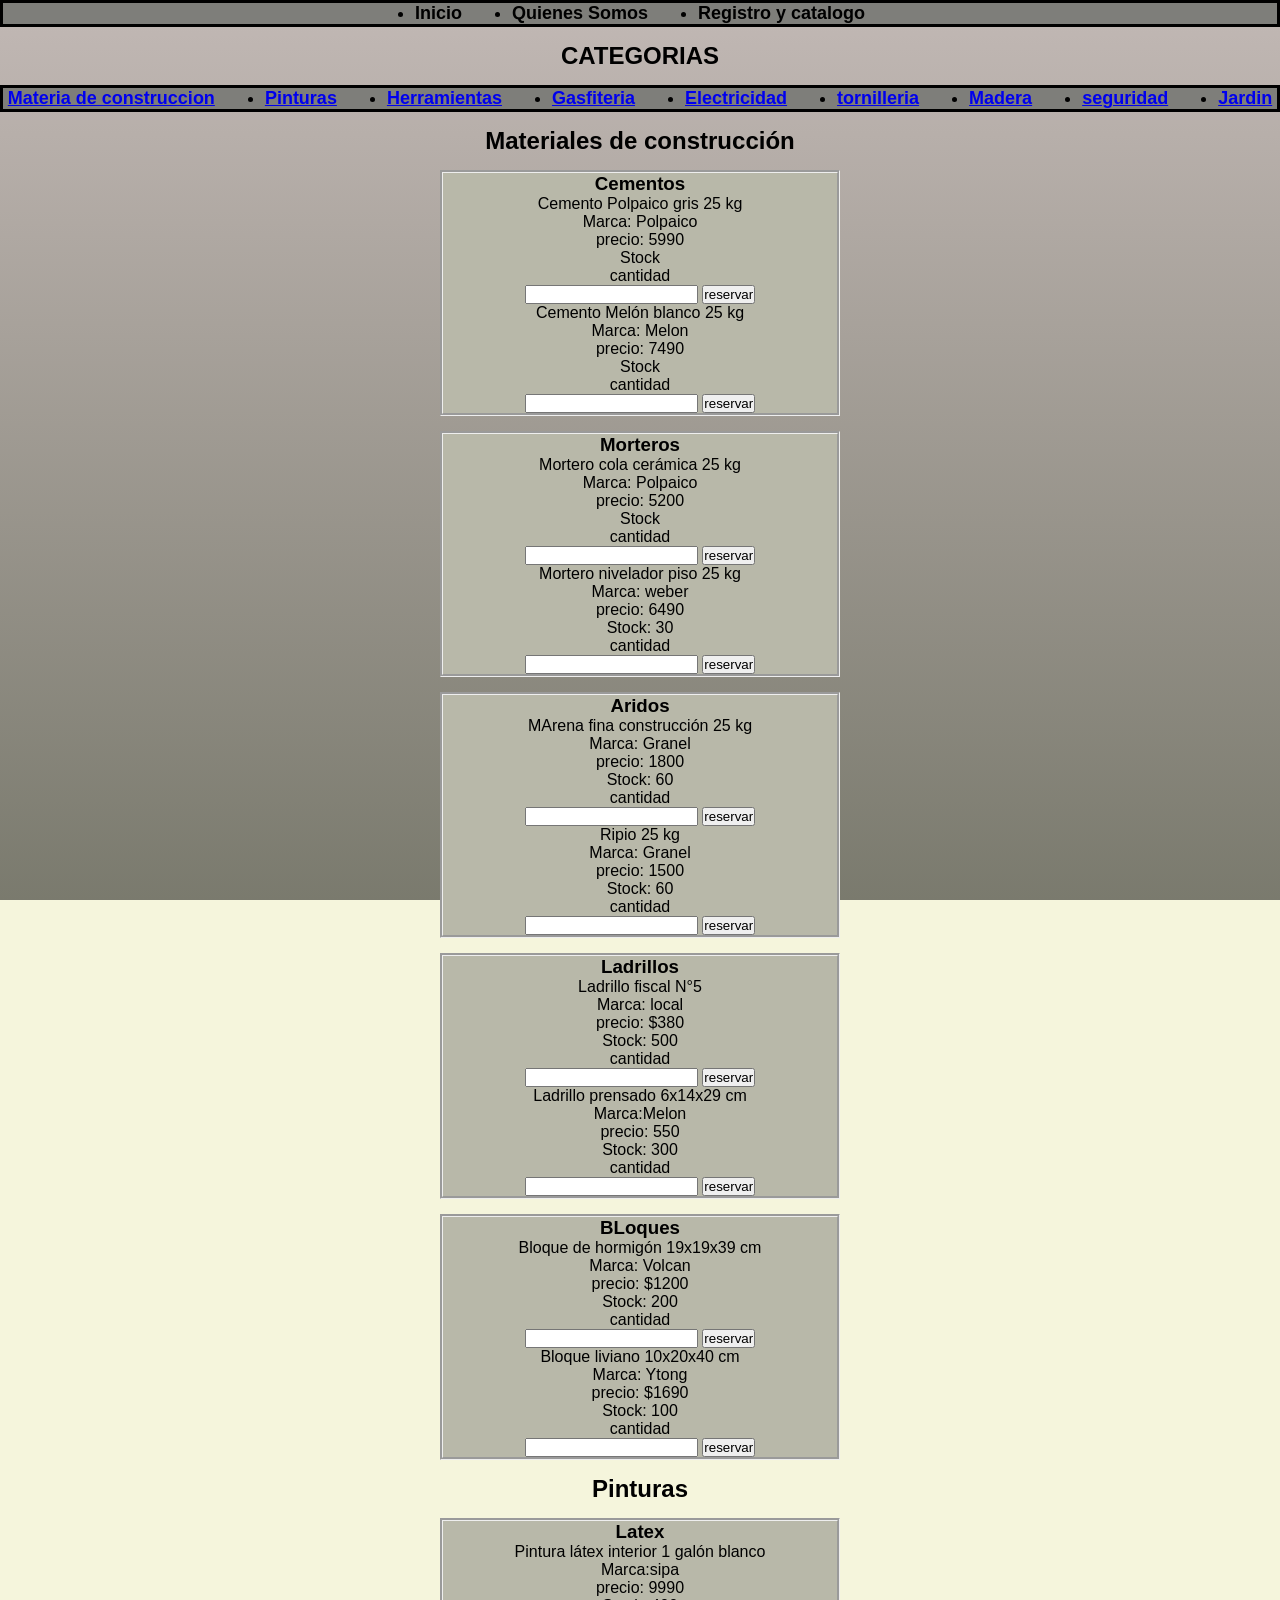
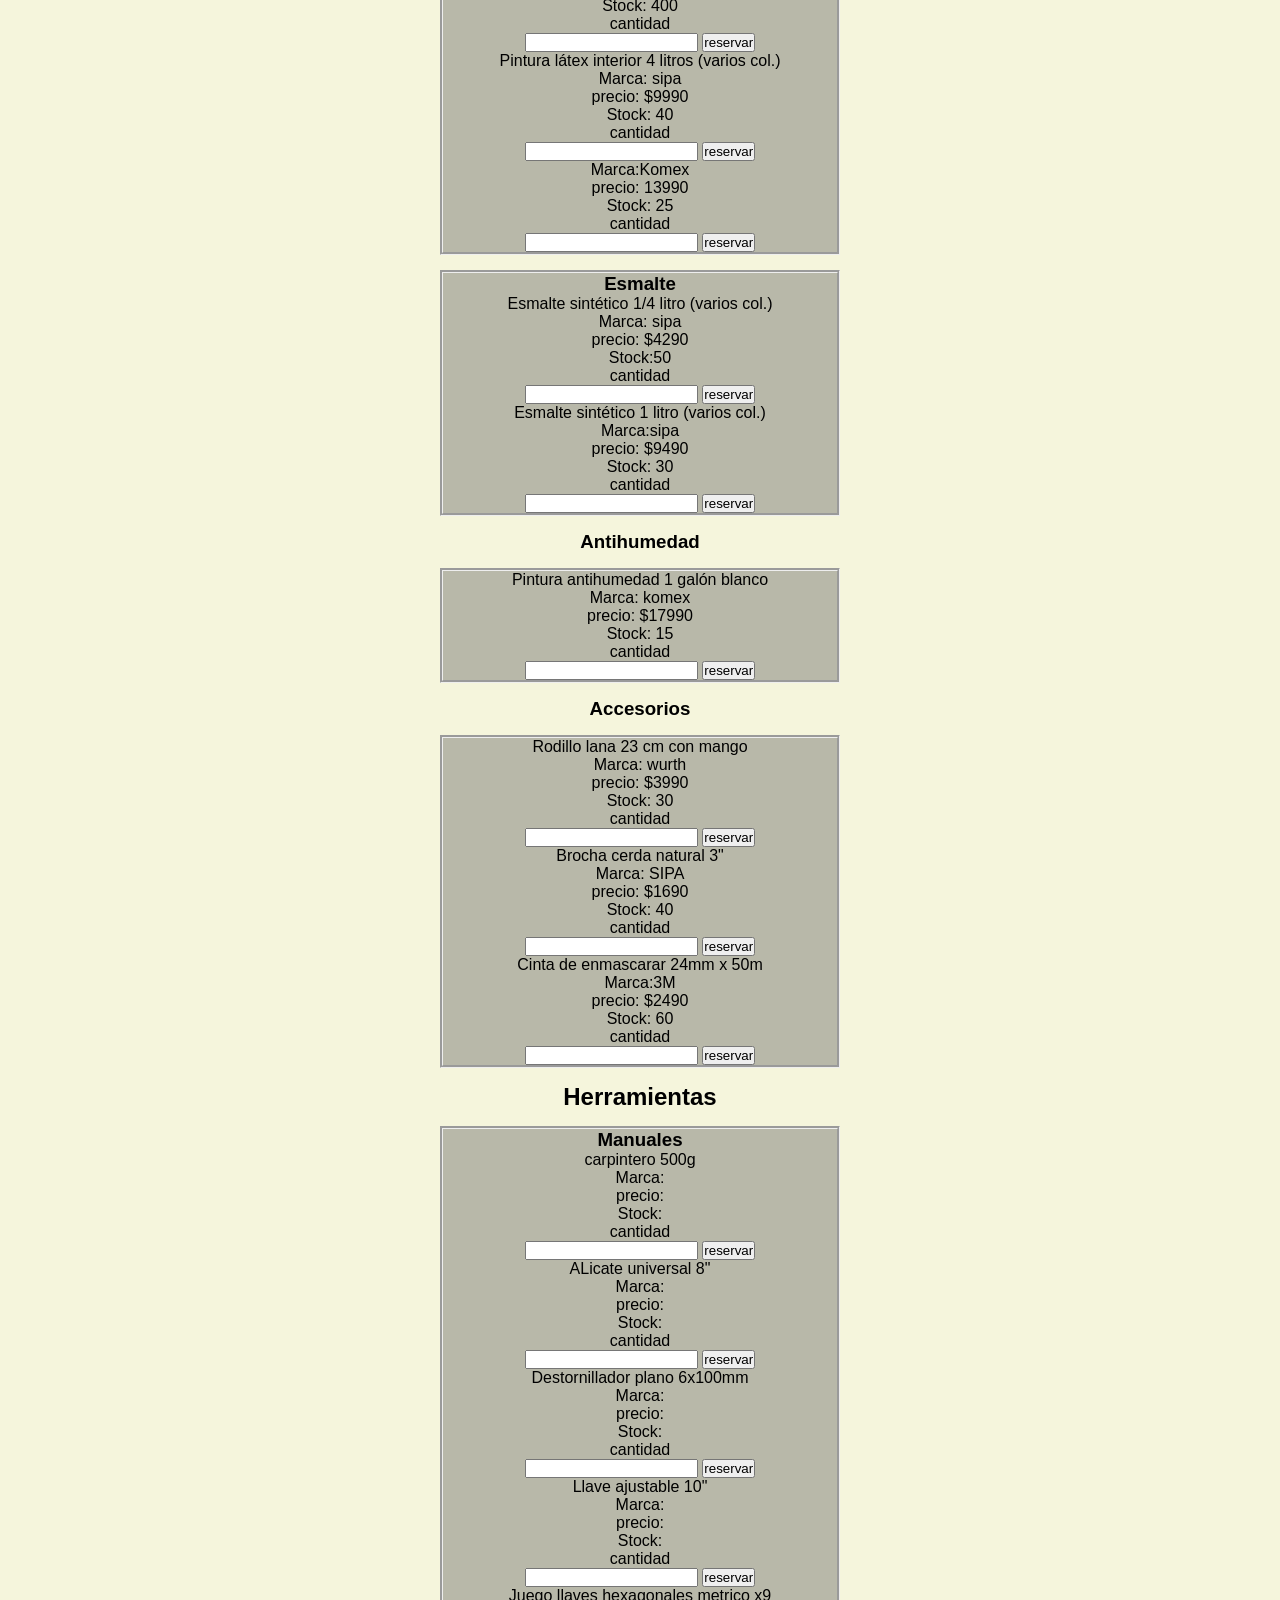
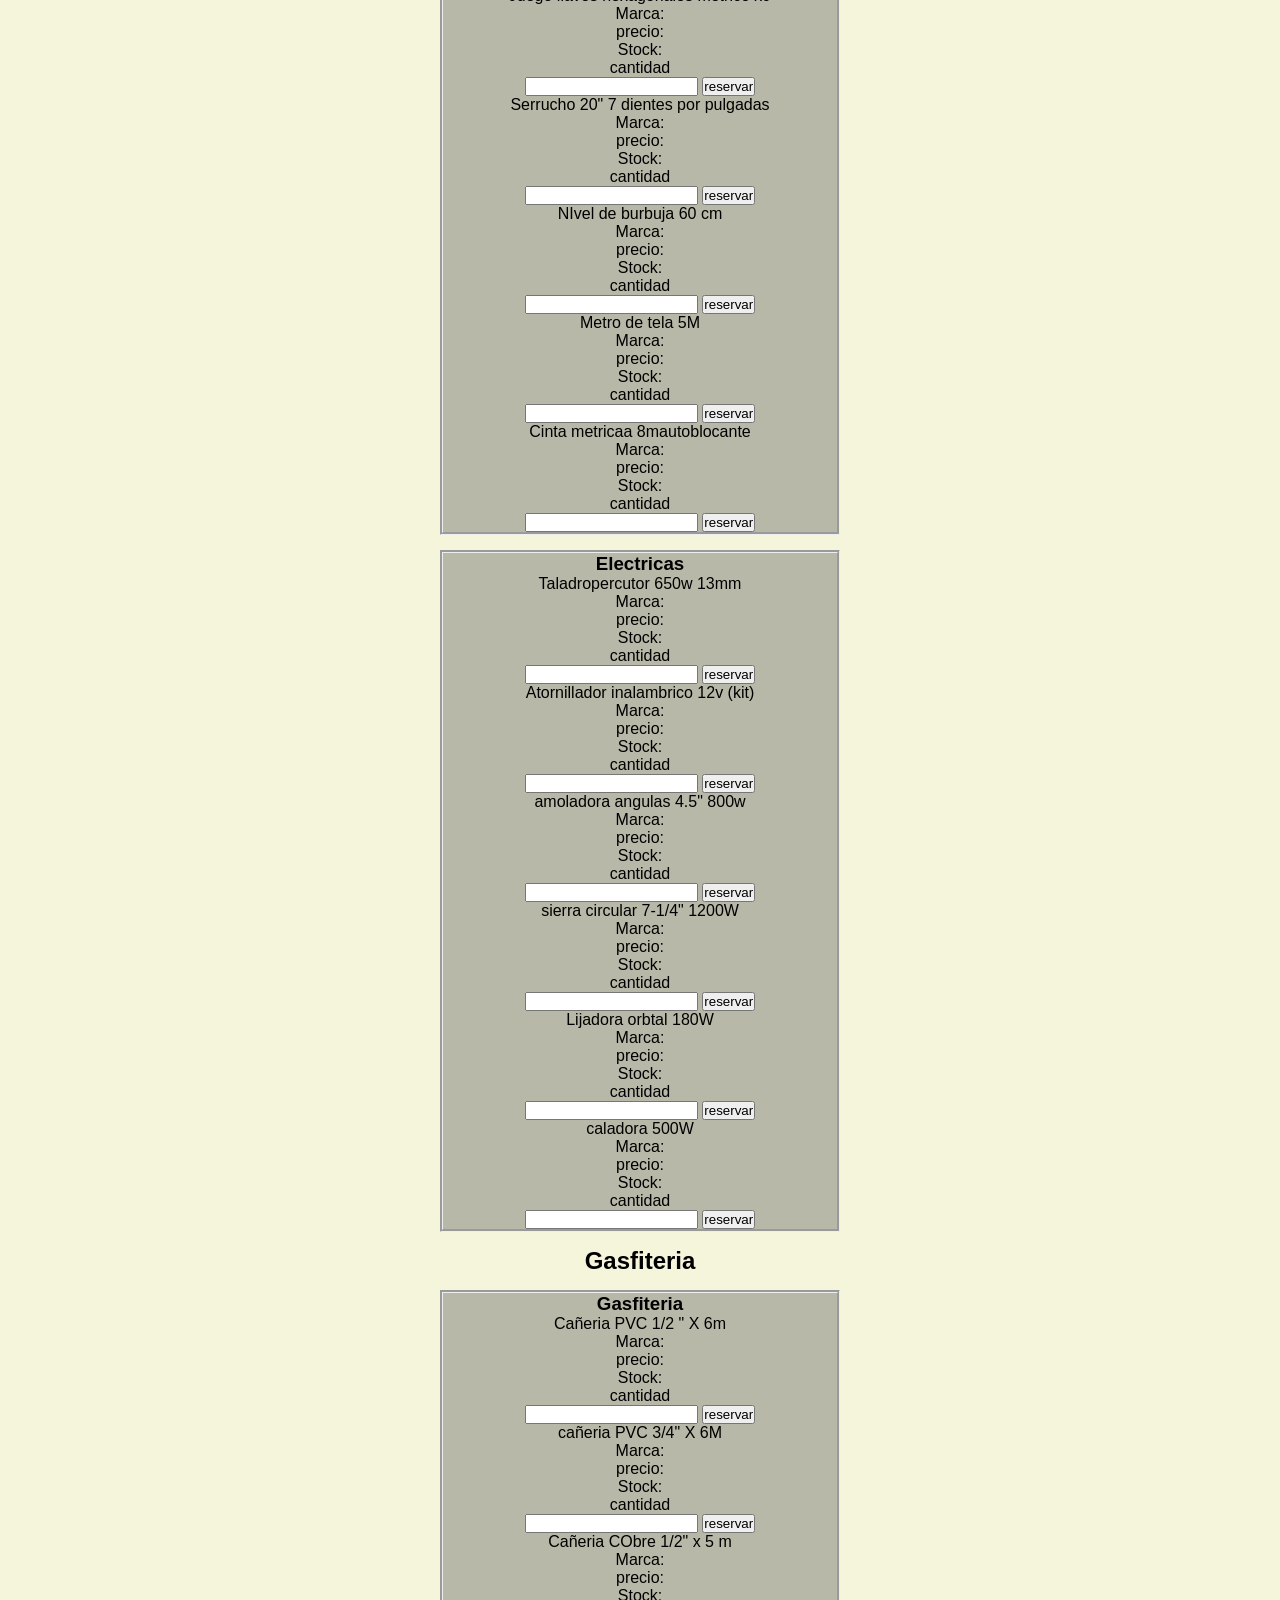
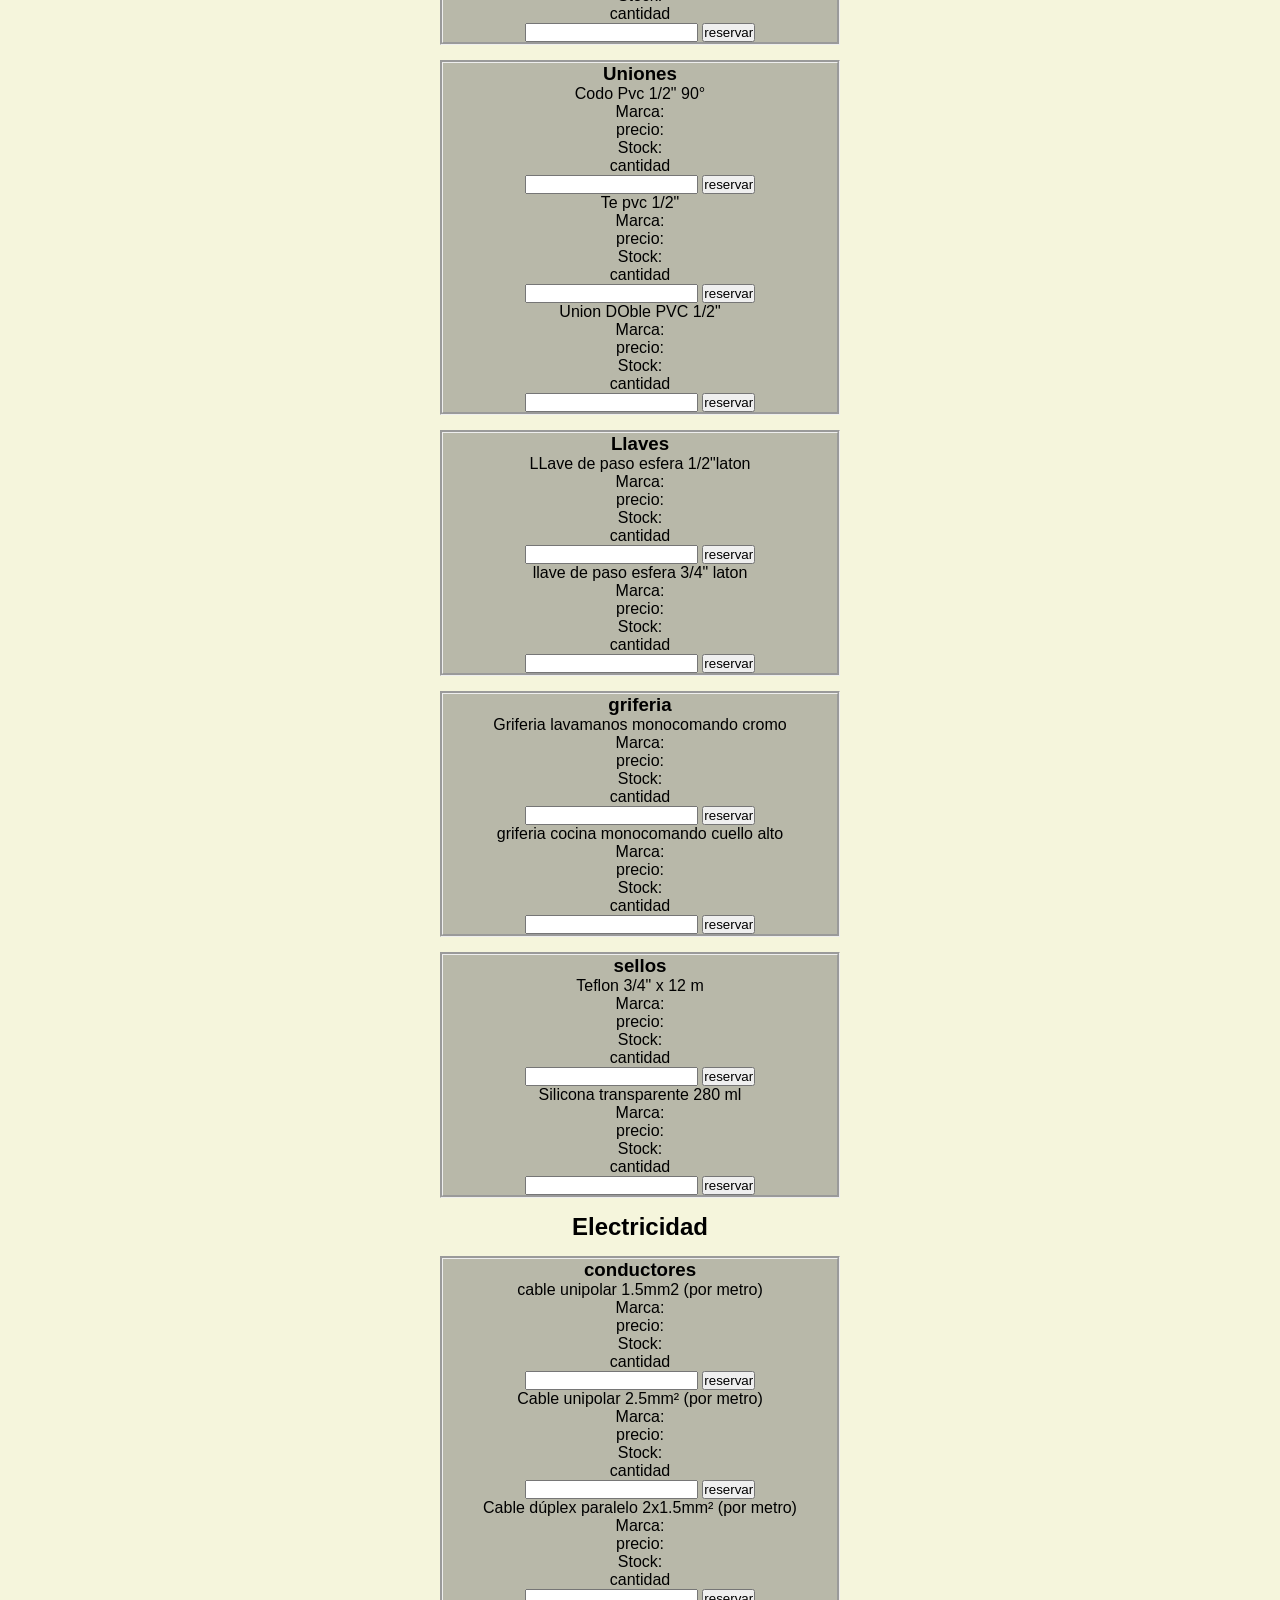
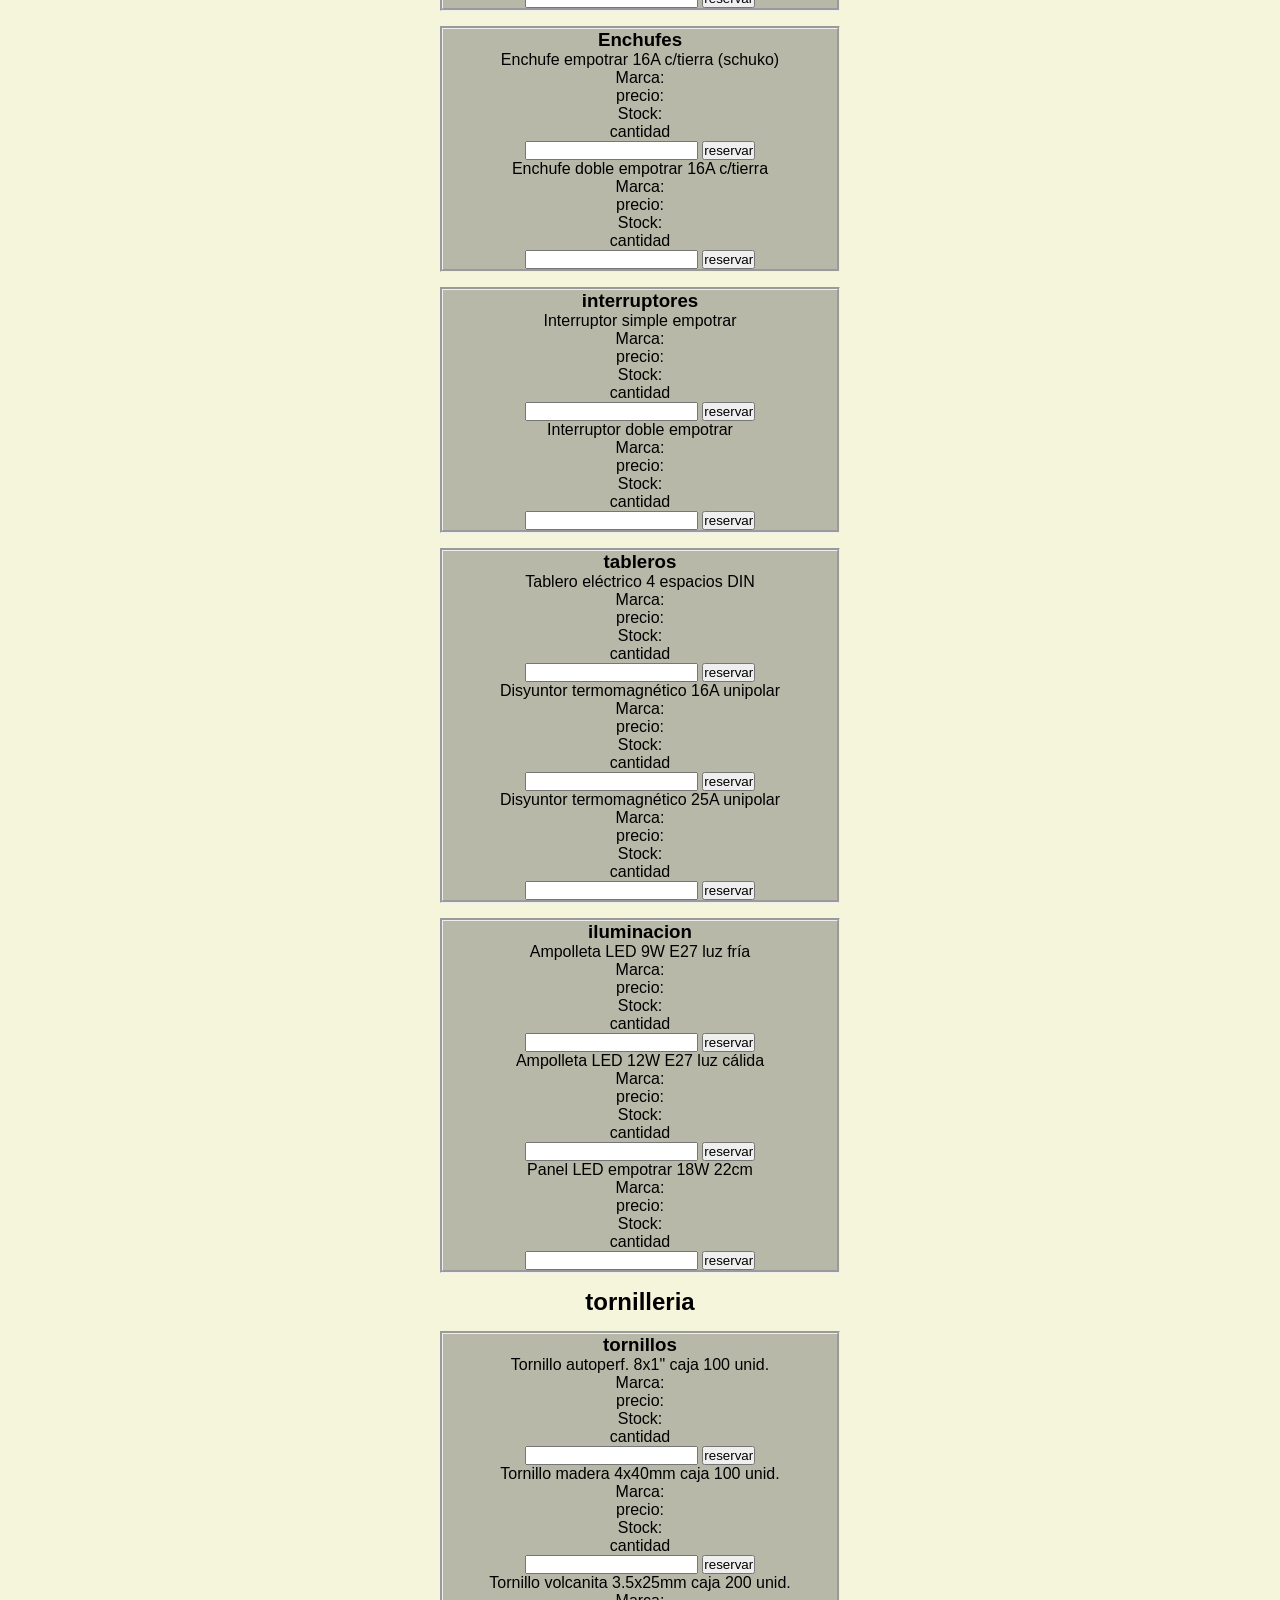
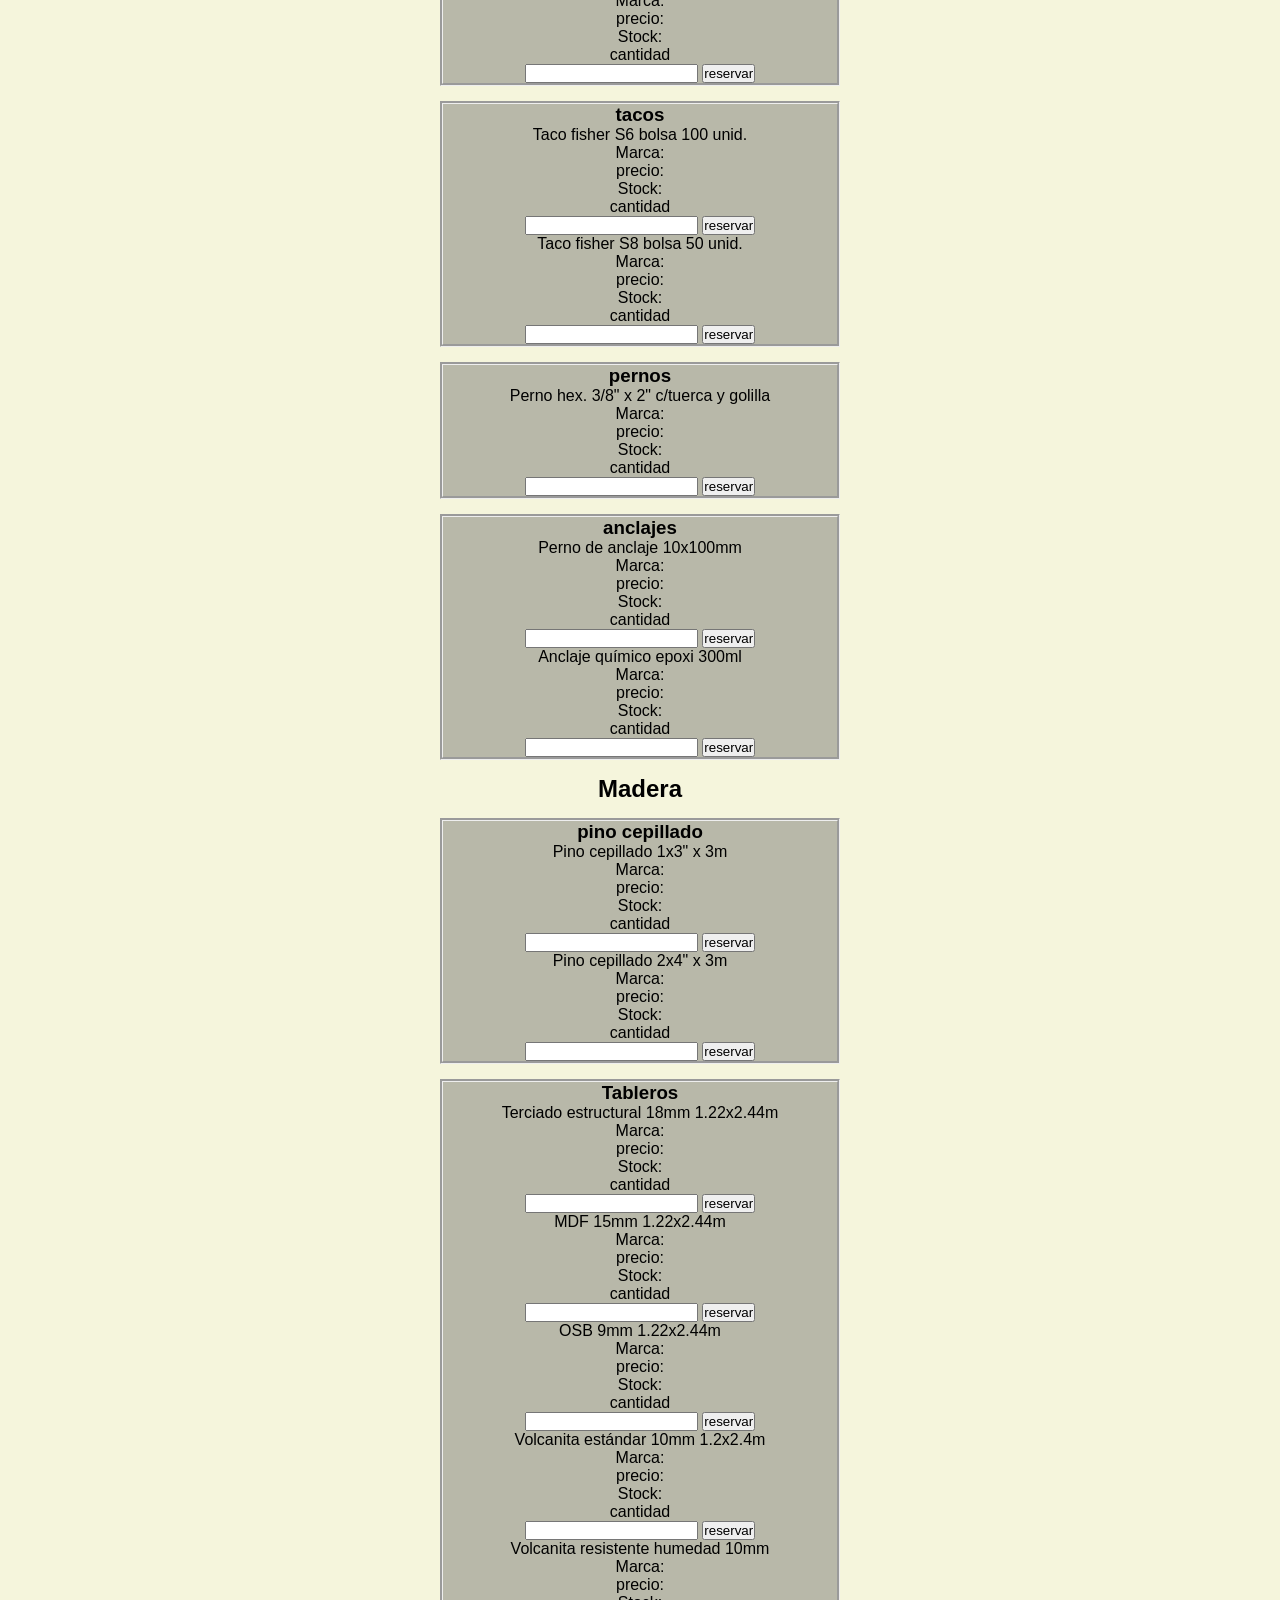
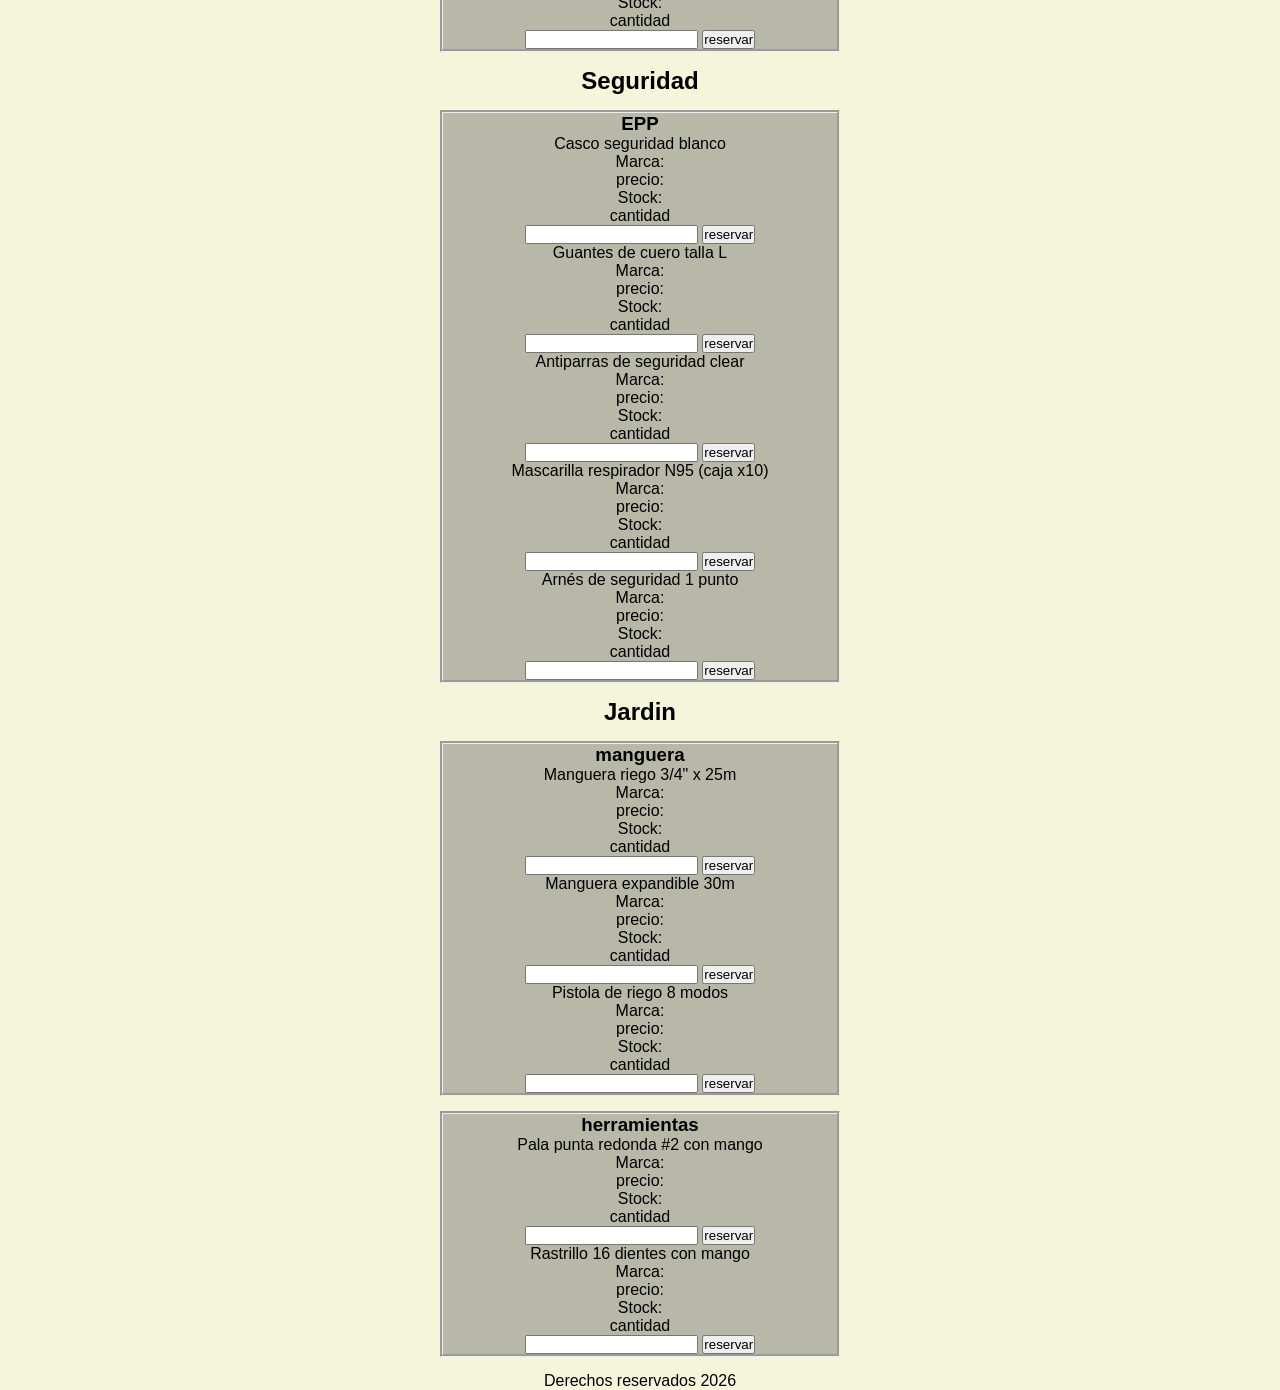
==== commit 185ed753: "se creo logicaIndex.js" ====
--- a/producto.html
+++ b/producto.html
@@ -5,7 +5,7 @@
     <meta charset="UTF-8">
     <meta name="viewport" content="width=device-width, initial-scale=1.0">
     <link rel="stylesheet" href="css/style.css">
-    <title>pokeMarket</title>
+    <title>Catalogo</title>
 </head>
 
 <body>
@@ -35,8 +35,9 @@
             
 
         </section>
+        <form id="productos" class="catalogo" novalidate></form>
         <h2> Materiales de construcción </h2>
-        <section class="contenedor1" id="cont1">
+            <section class="contenedor1" id="cont1">
             <section class="cementos" >
                 <h3> Cementos </h3>
                 <section>
@@ -1007,9 +1008,12 @@
             </section>
             </section>
         </section>
+        </form>
+        
 
     </main>
     <footer>
         <p>Derechos reservados 2026</p>
     </footer>
+    <script src="js/logicaProductos.js"></script>
 </body>
--- a/css/style.css
+++ b/css/style.css
@@ -5,6 +5,13 @@
 }
 body{
     background-color: beige;
+    background-image:linear-gradient(rgba(185, 174, 174, 0.856), rgba(0,0,0,0.5)), url("../img/Ferreteri.jpg");
+    background-size: cover;       
+    background-position: center;   
+    background-repeat: no-repeat;
+    background-attachment: fixed;
+    font-family: Arial, Helvetica, sans-serif;
+    text-align: center;
 }
 
 .campo-error {
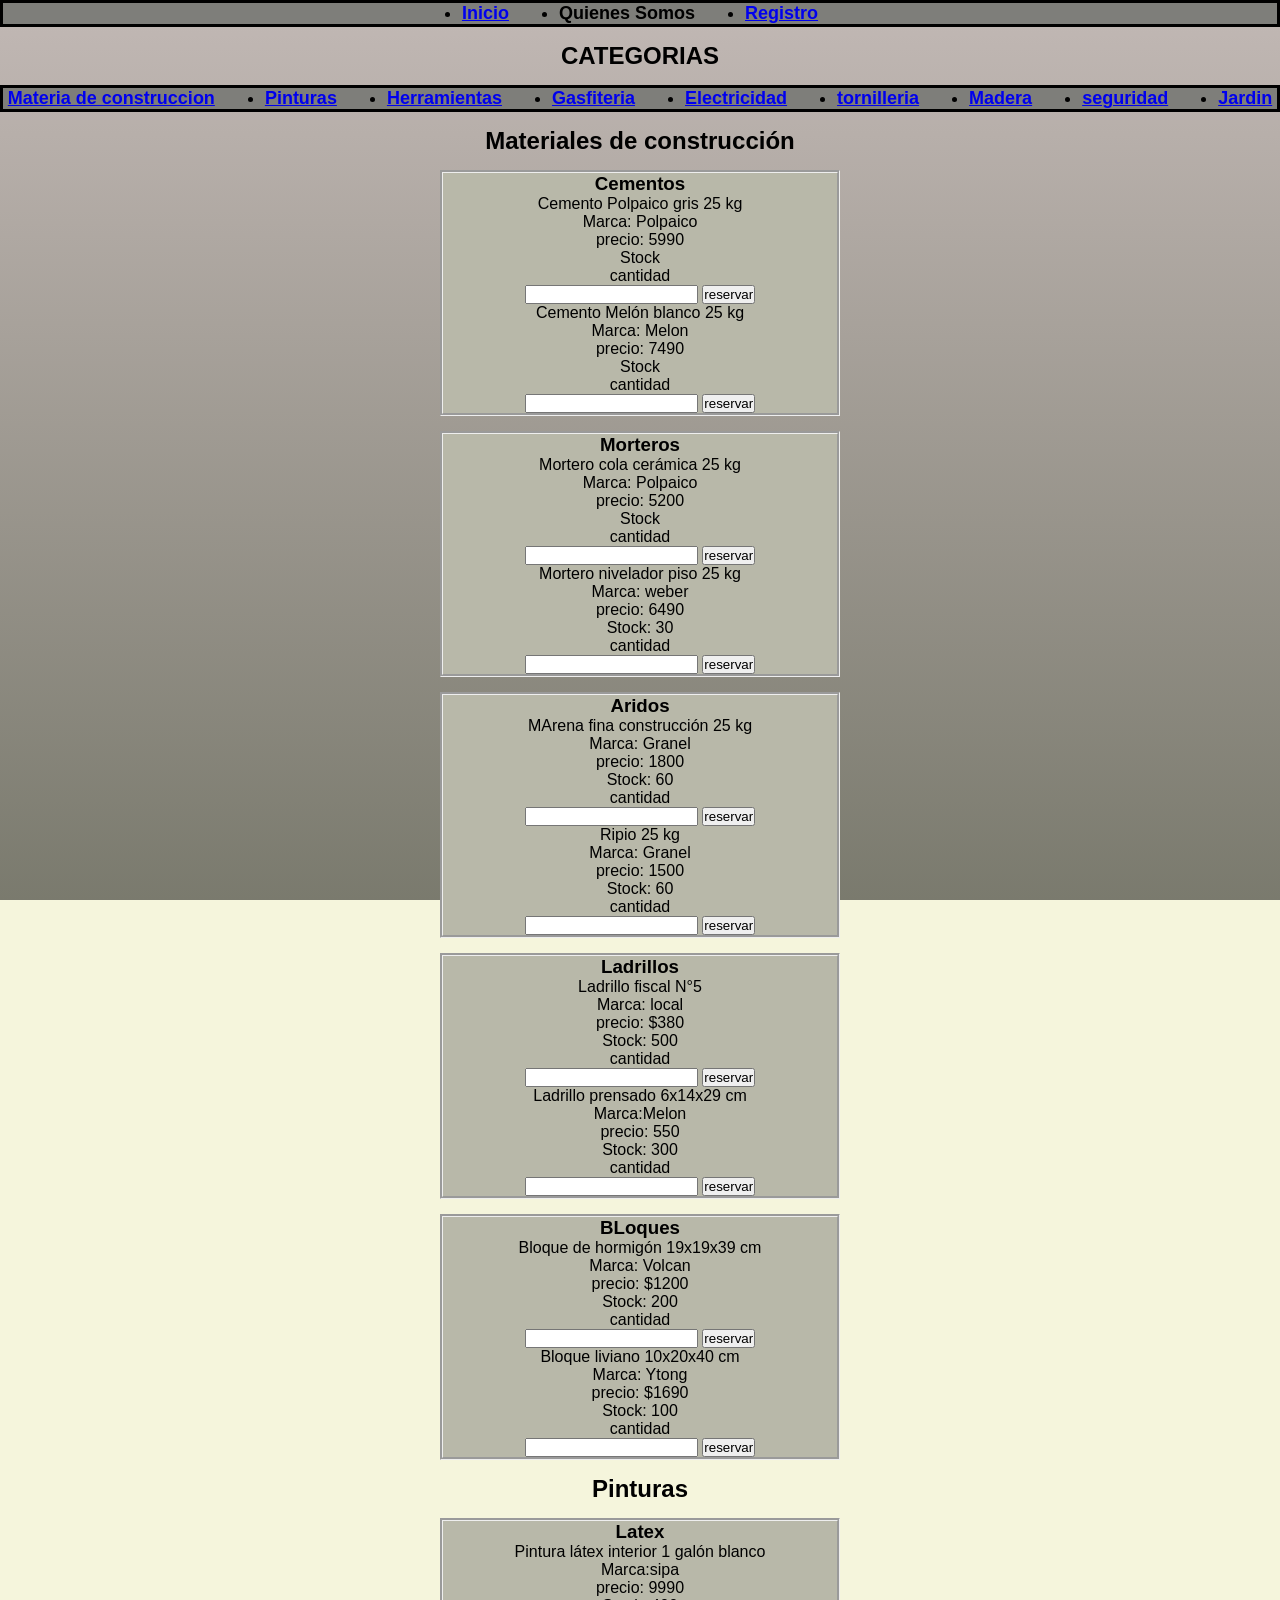
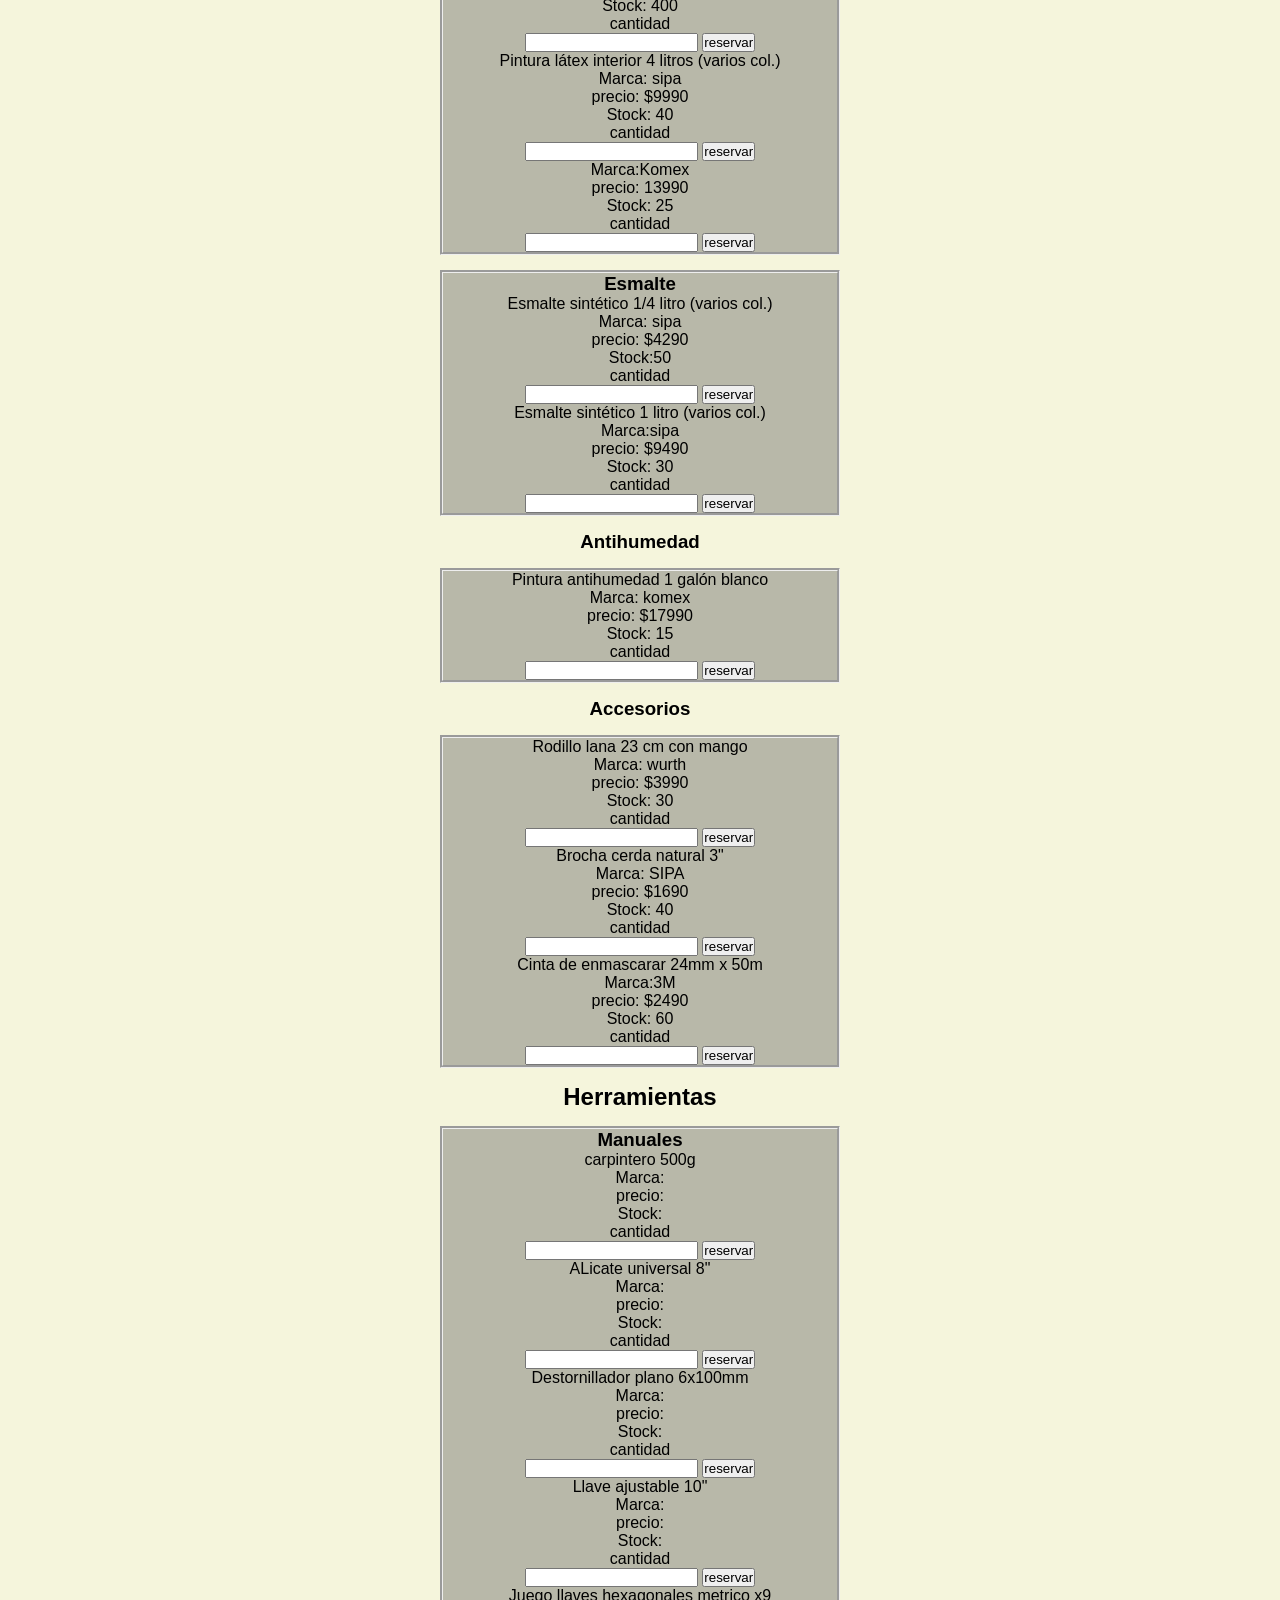
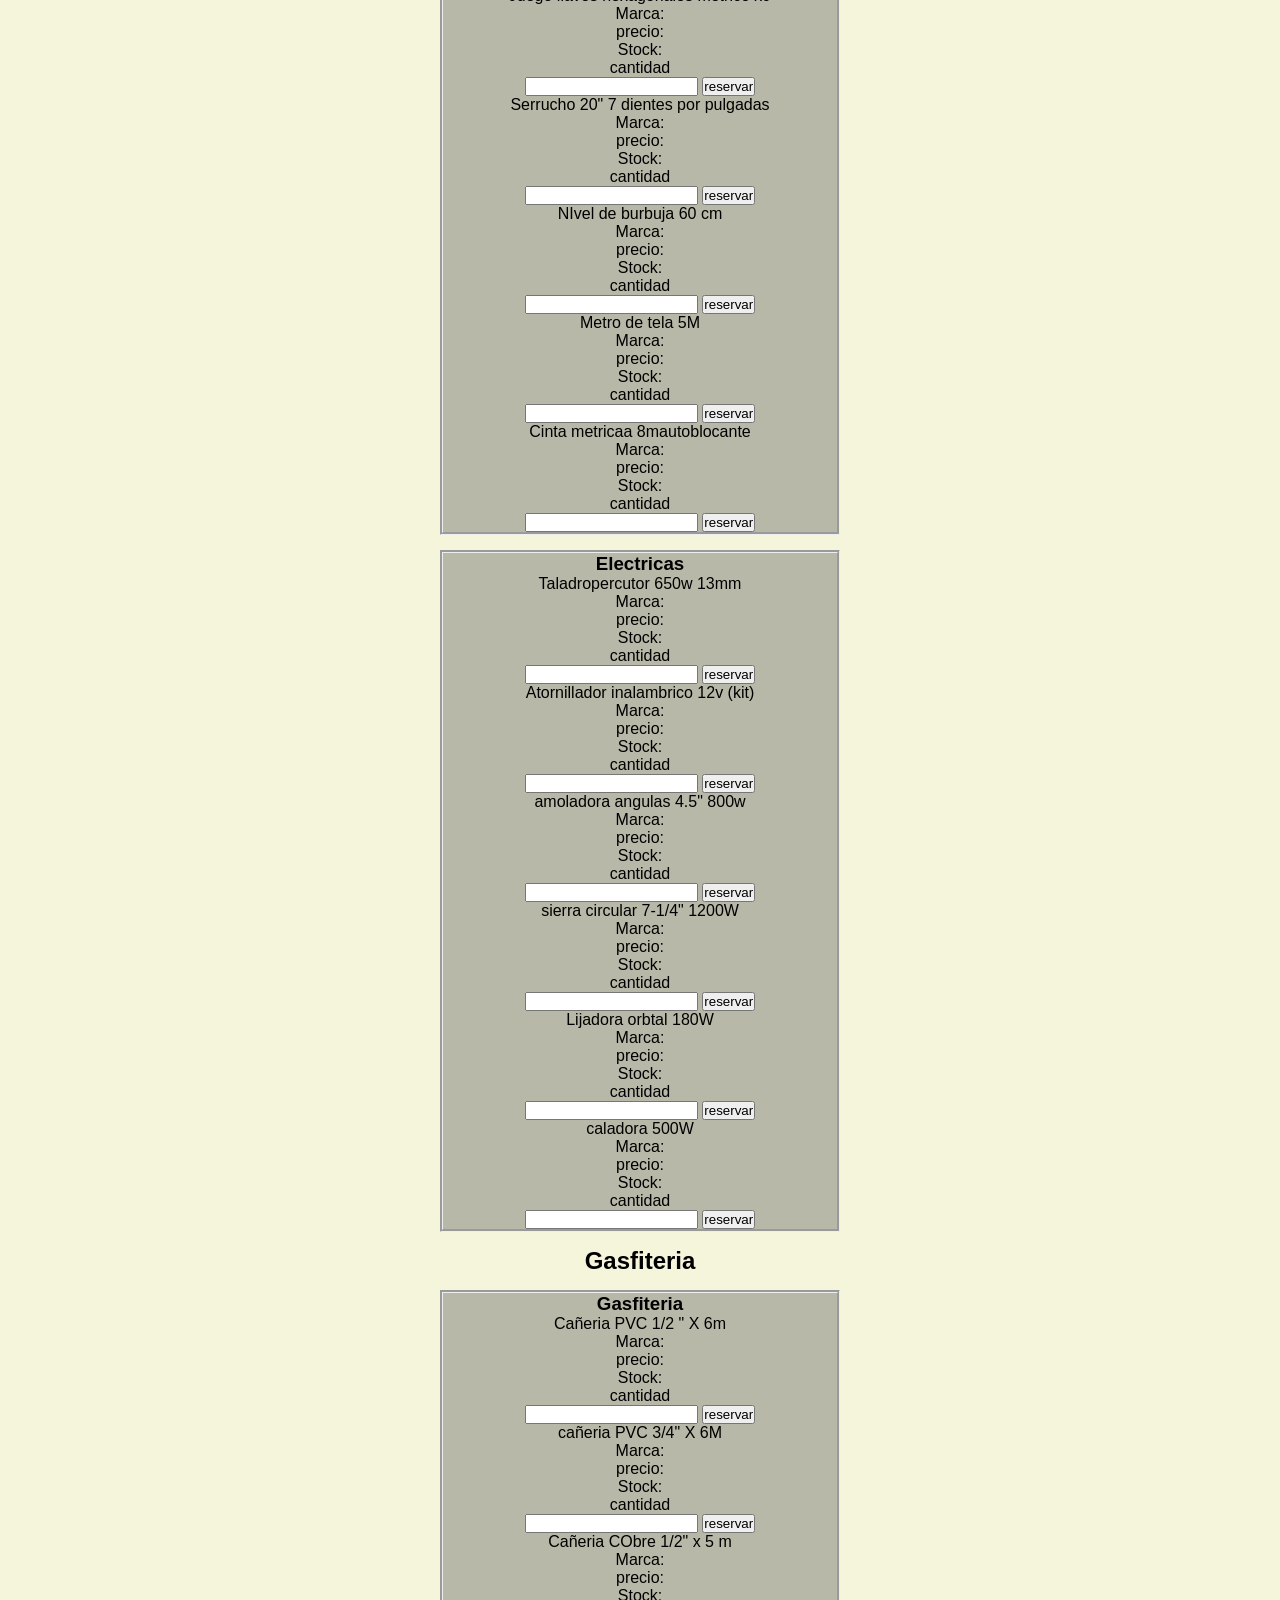
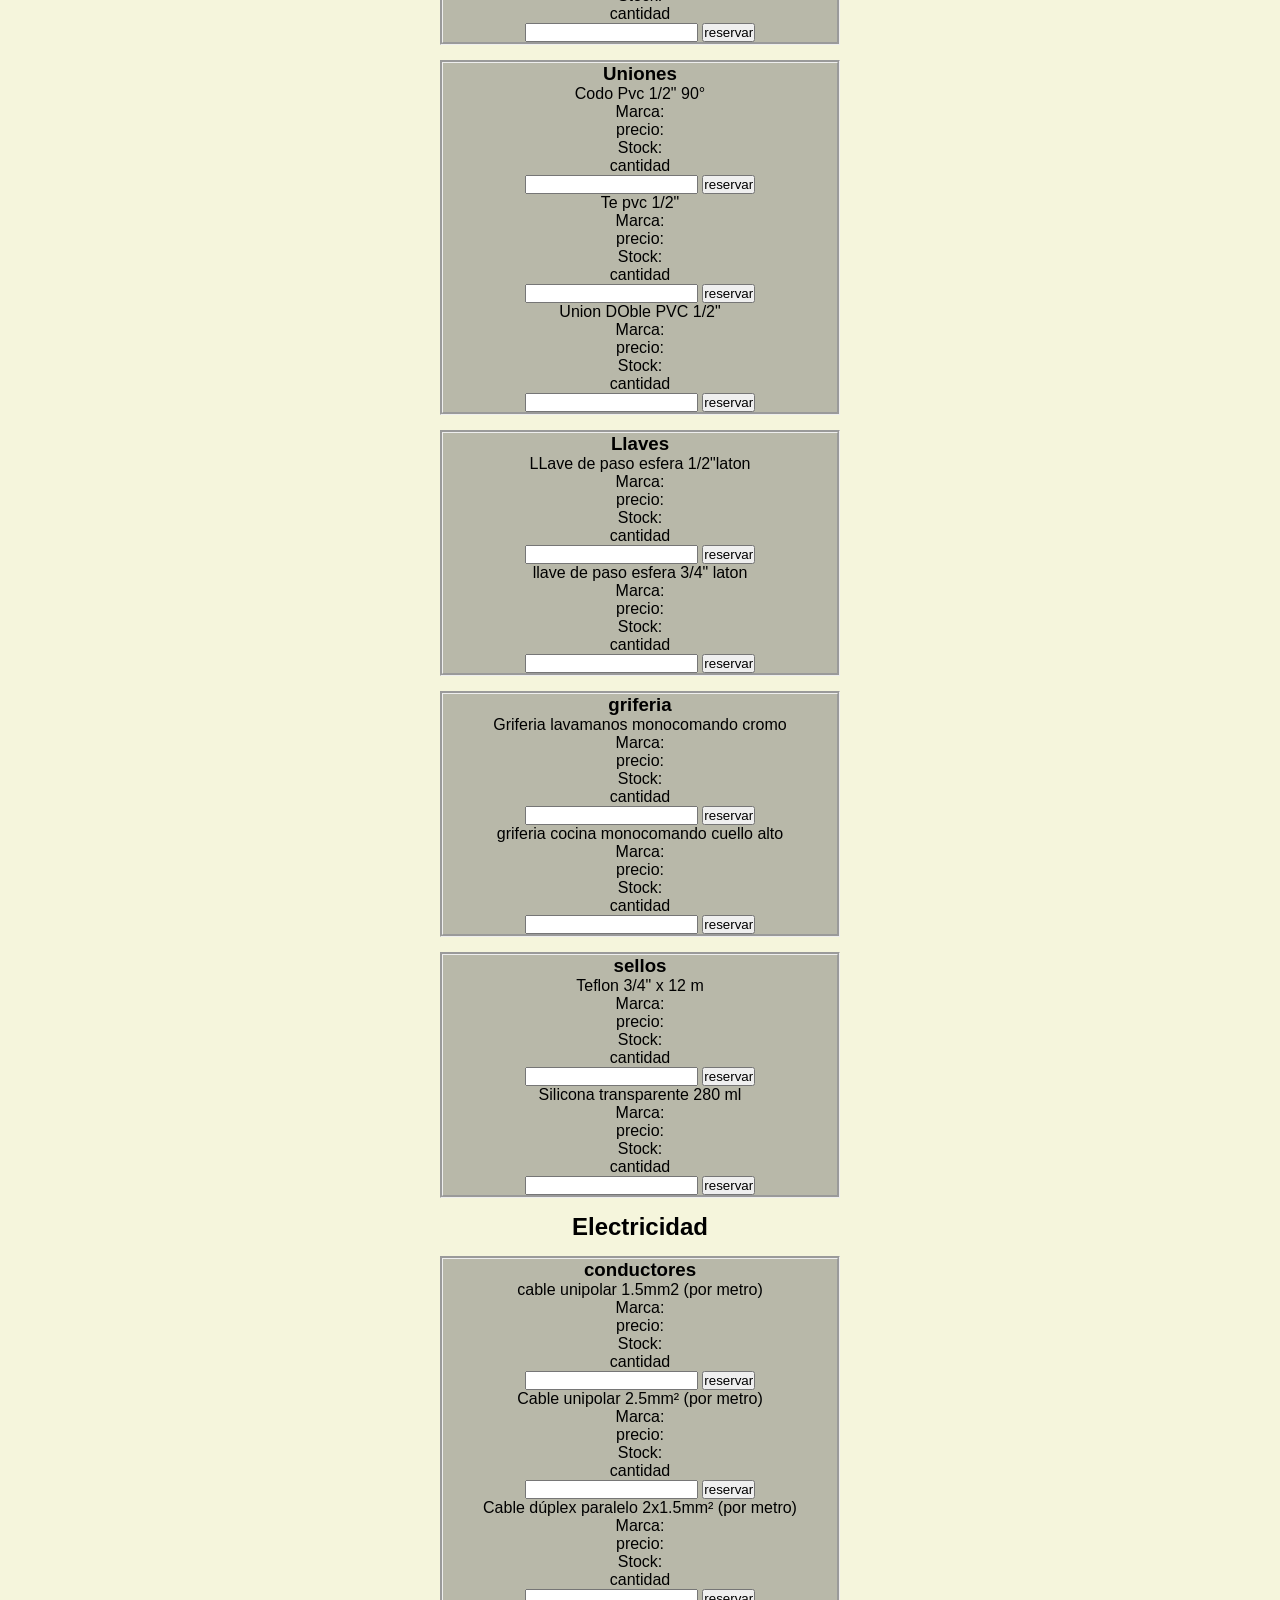
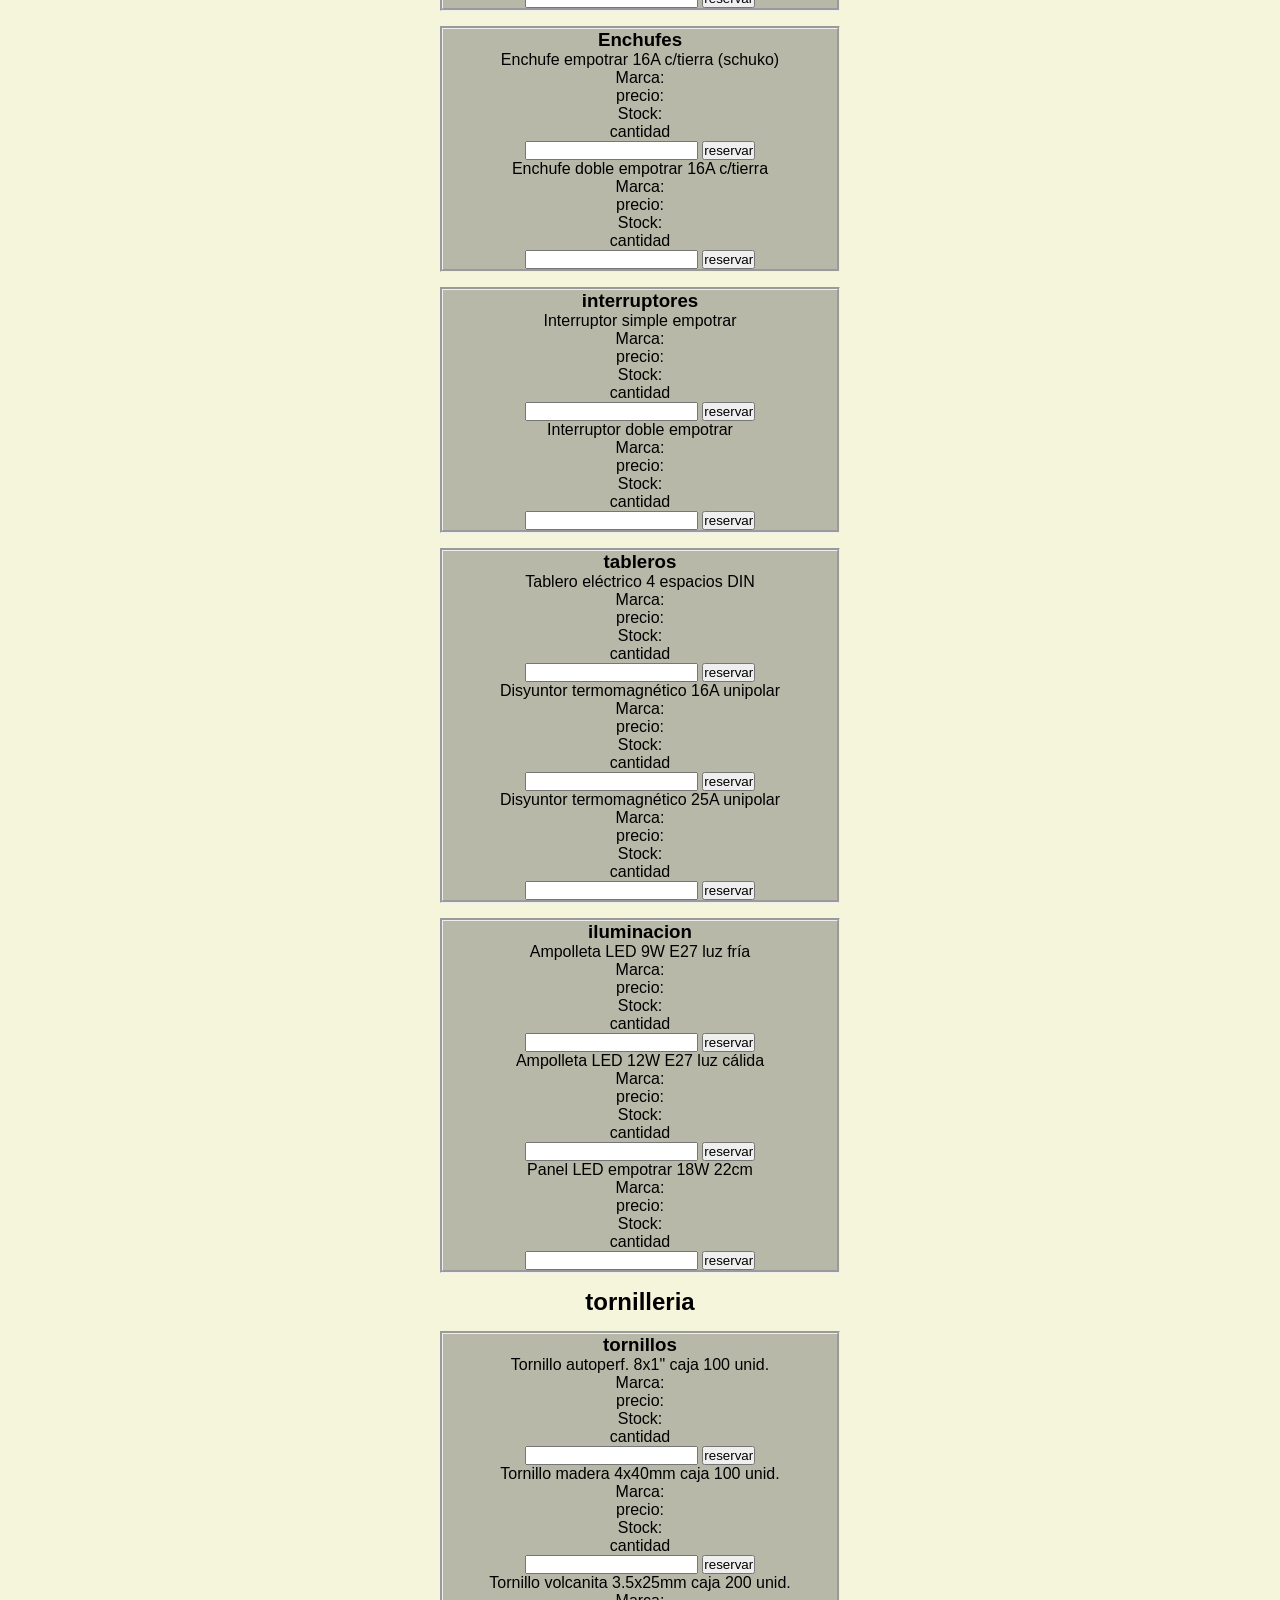
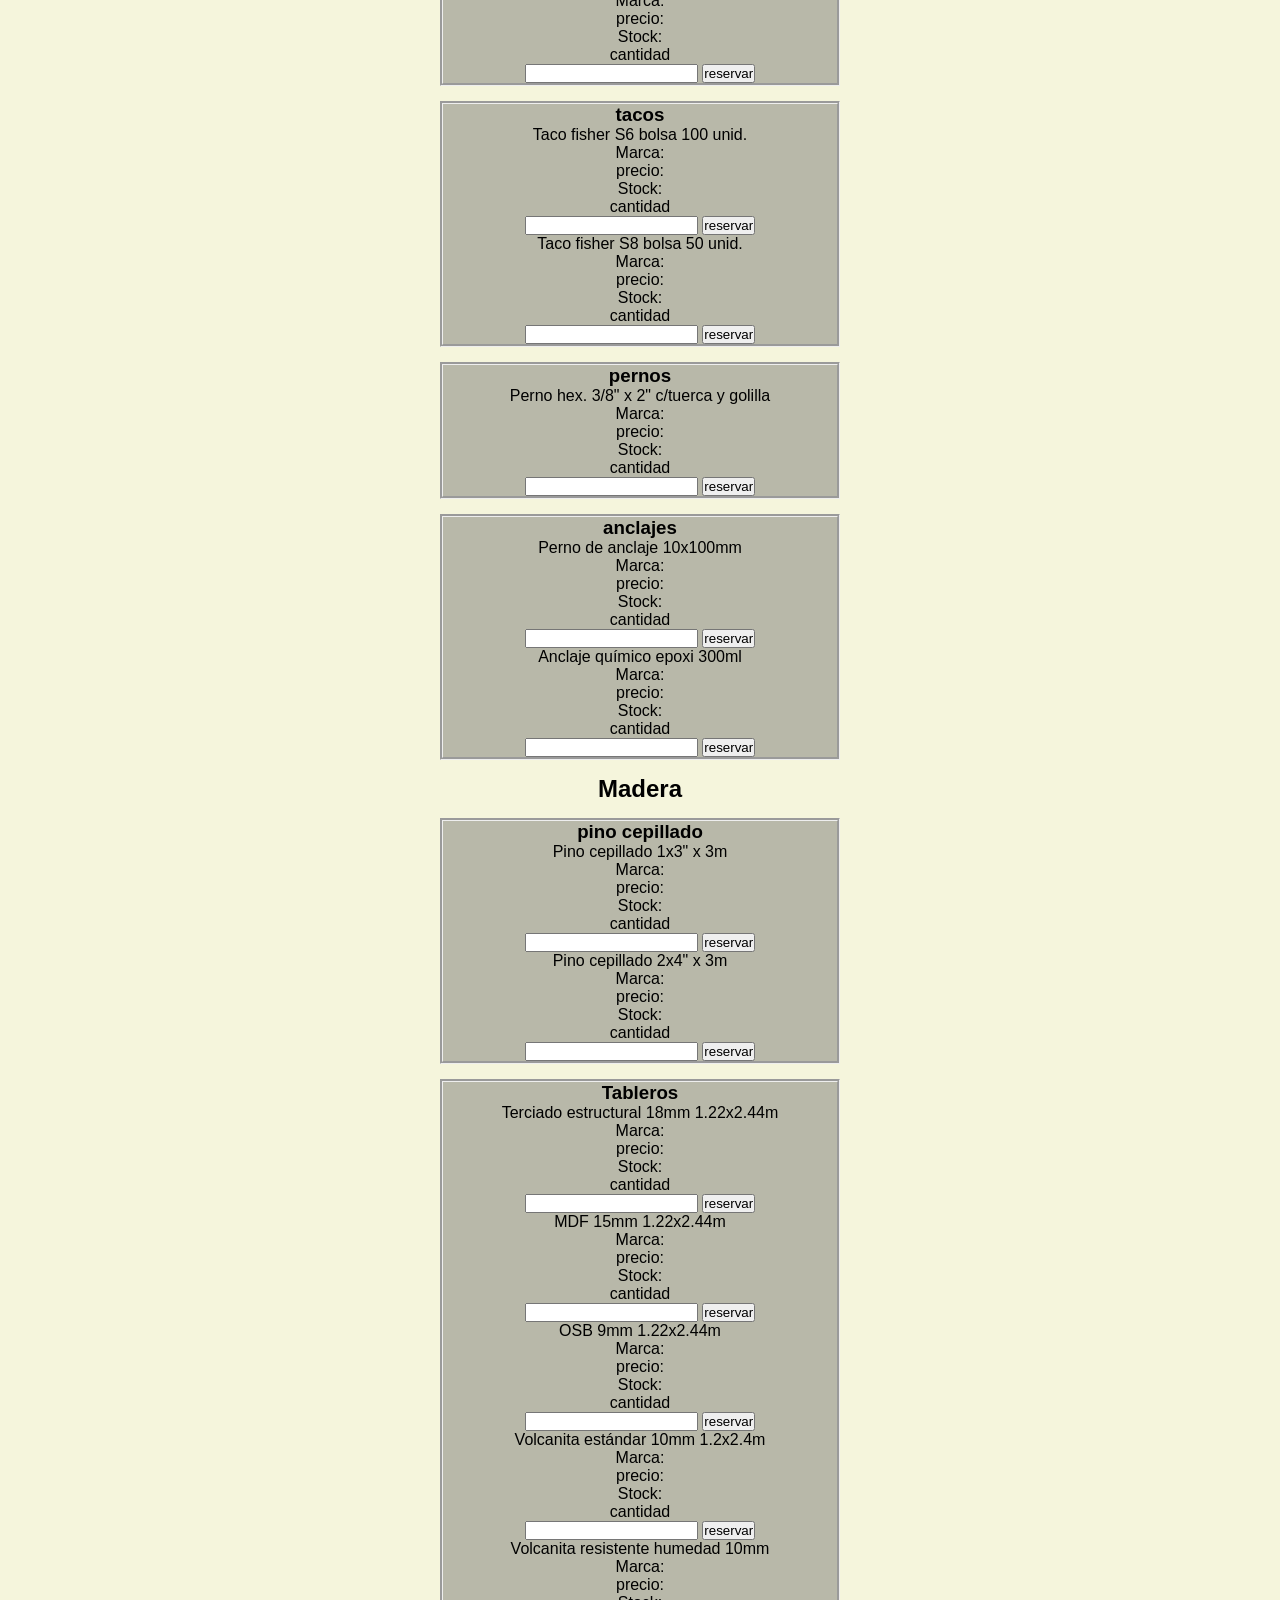
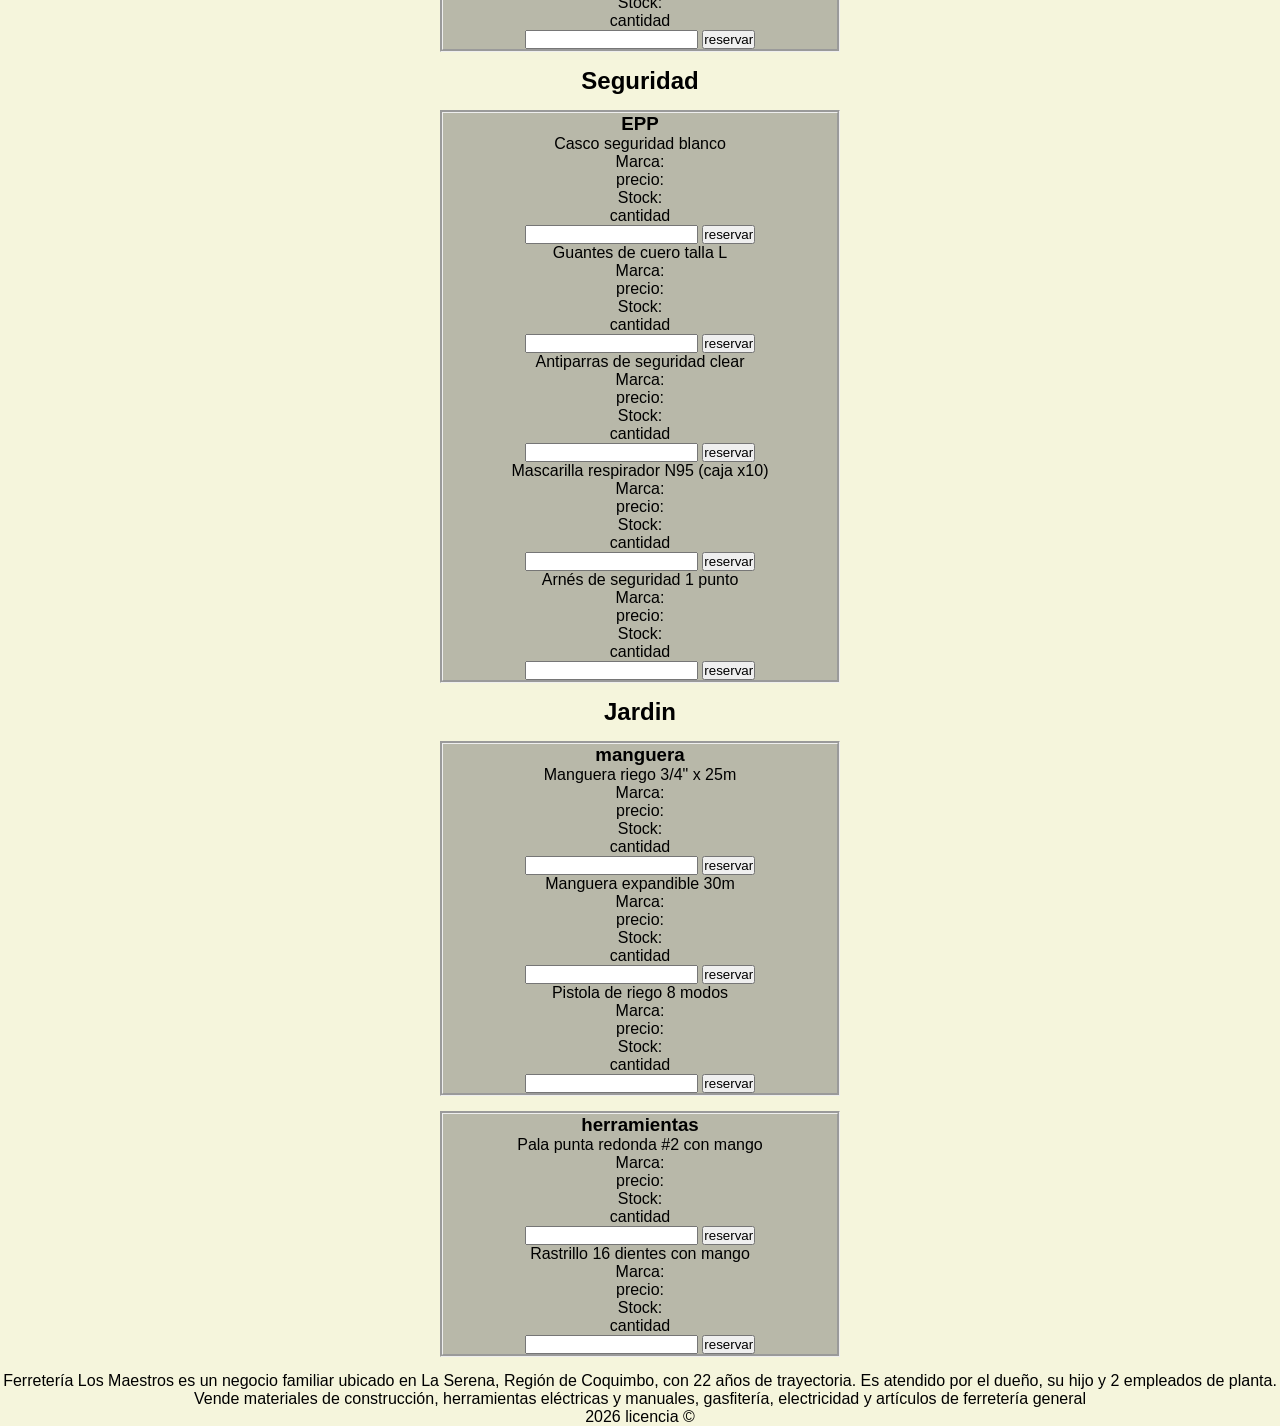
==== commit 0db06ff0: "cambio en redirecciones, actulizacion footer producto" ====
--- a/producto.html
+++ b/producto.html
@@ -12,9 +12,9 @@
     <header>
         <nav>
             <ul id="lista">
-                <li>Inicio </li>
+                <li><a href="index.html#principal">Inicio </a></li>
                 <li>Quienes Somos</li>
-                <li>Registro y catalogo</li>
+                <li><a href="index.html#Registrate">Registro</a></li>
             </ul>
         </nav>
     </header>
@@ -1013,7 +1013,10 @@
 
     </main>
     <footer>
-        <p>Derechos reservados 2026</p>
+        <p>Ferretería Los Maestros es un negocio familiar ubicado en La Serena, Región de Coquimbo,
+            con 22 años de trayectoria. Es atendido por el dueño, su hijo y 2 empleados de planta. Vende materiales de
+            construcción, herramientas eléctricas y manuales, gasfitería, electricidad y artículos de ferretería general</p> 
+        <p> 2026 licencia ©</p>
     </footer>
     <script src="js/logicaProductos.js"></script>
 </body>
